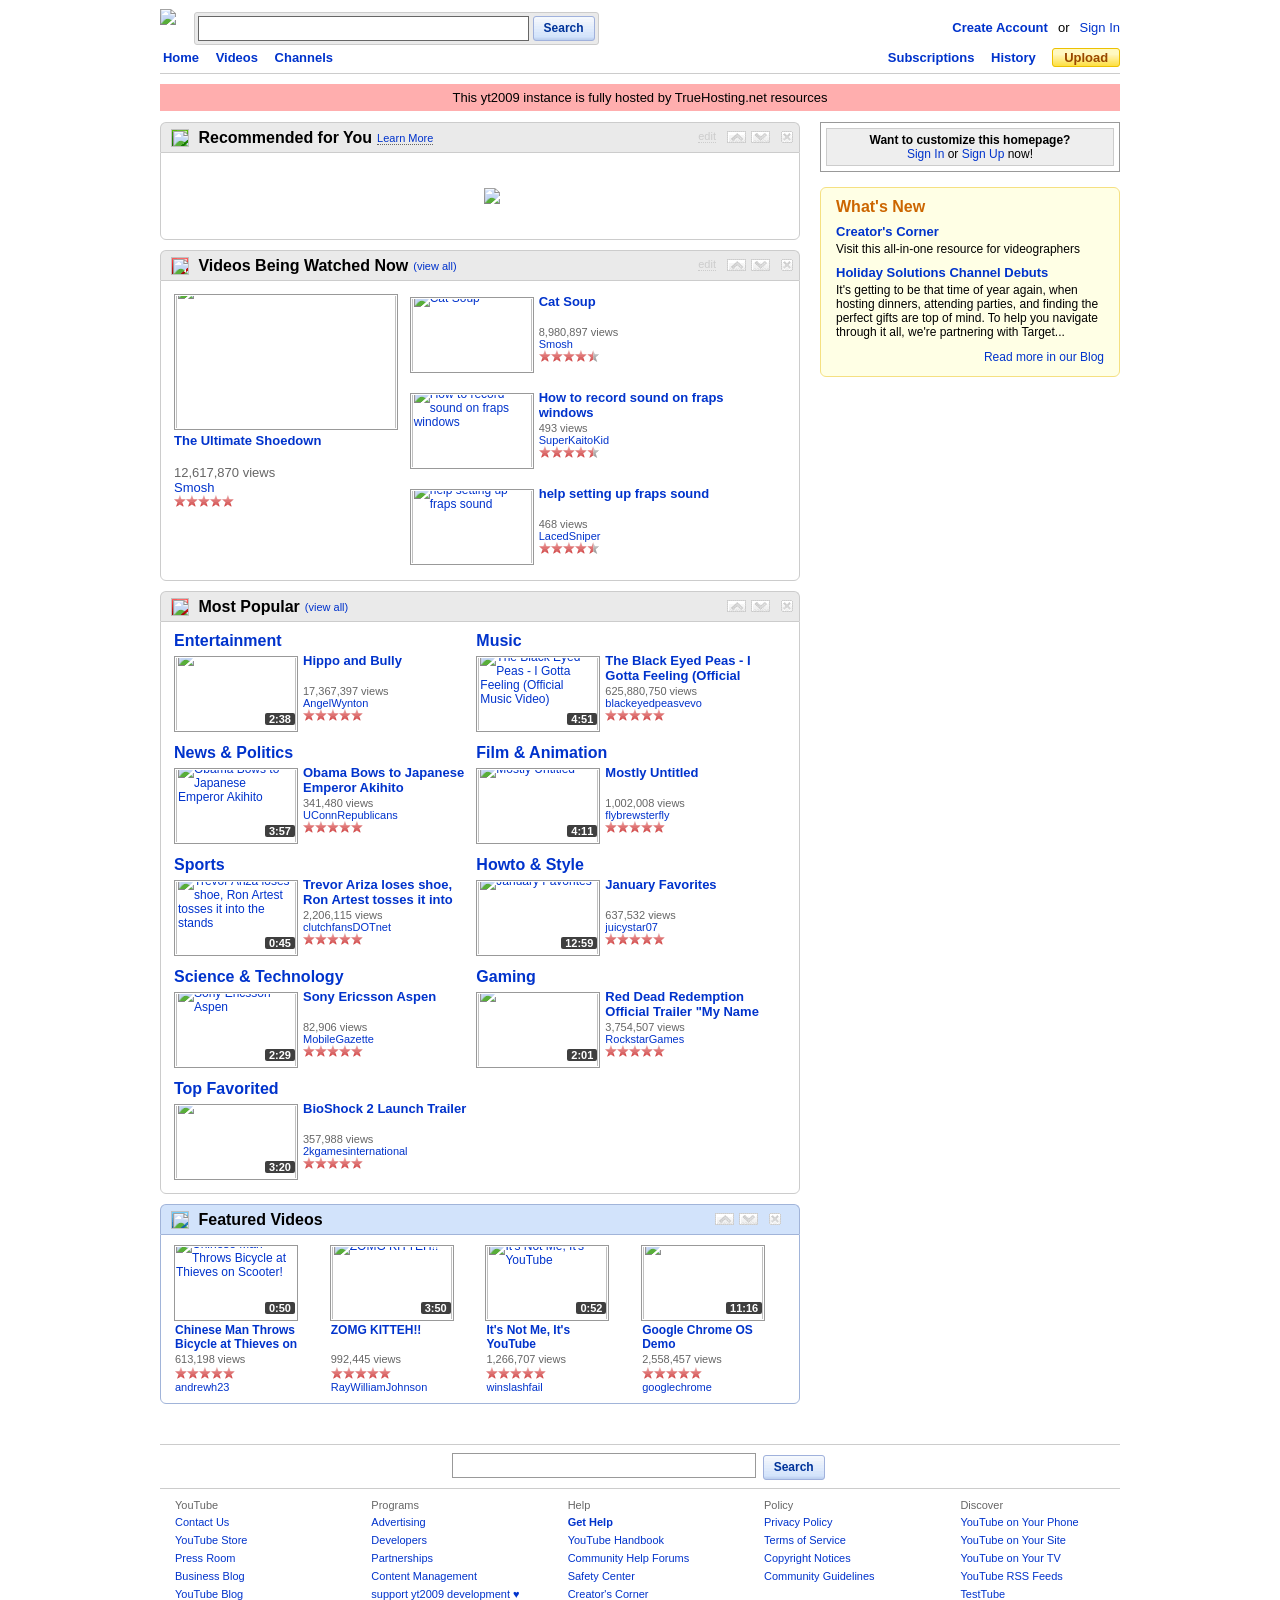
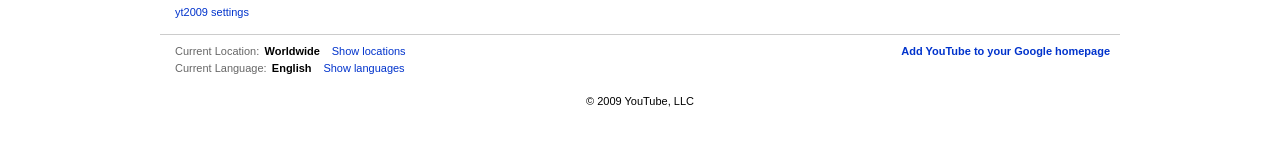
==== index.html @ 1bf22f0c "Add files via upload" ====
<!DOCTYPE HTML PUBLIC "-//W3C//DTD HTML 4.01 Transitional//EN" "http://www.w3.org/TR/1999/REC-html401-19991224/loose.dtd">
<html lang="en">

<head>
	<title>YouTube - Broadcast Yourself.</title>

	<link id="www-core-css" rel="stylesheet" href="/www-core-vfl122413.css">
	<link rel="stylesheet" href="/assets/site-assets/search-suggestions.css">
	<script async 
	src="https://pagead2.googlesyndication.com/pagead/js/adsbygoogle.js?client=ca-pub-5300426080255530"
     crossorigin="anonymous"></script>
	<style>
		#feed_top_videos-content .video-time {
			margin-top: -25px !important;
		}
		#feedmodule-REC .video-time,
		#feedmodule-FRI .video-time,
		#feedmodule-GEO .video-time,
		#feedmodule-SUB .video-time {
			margin-top: -16px !important;
		}
		#feedmodule-REC .quicklist-inlist {
			margin-top: -29px;
		}
		.yt2009_f {
			height: 75px;
		}
		.yt2009_f img {
			width: 120px;
		}
		.v220WrapperInner img {
			margin-top: -15px
		}
		.yt2009-side-icon {
			margin-right: 10px;
			float: left;
			margin-top: -2px;
		}
		.feedmodule-sm-wrapper {
			margin-bottom: 0px !important;
		}
		.opt-pane {
			border: 1px #ccc solid;
			background-color: #f4f4f4;
			margin: 4px 6px;
			padding: 5px 10px;
		}
		.opt-edit {
			float: left;
		}
		.opt-close {
			float: right;
		}
		.opt-loading-msg {
			margin-left: 190px;
		}
		.opt-main {
			padding: 5px 5px;
			font-weight: bold;
		}
		.opt-val {
			padding: 0px 10px;
		}
		.btn-listview-off {
			background: transparent url(/assets/site-assets/mmimgs-vfl38740.gif) no-repeat scroll -24px -95px;
			height: 20px;
			width: 24px;
			cursor: pointer;
		}
		.btn-gridview-off {
			background: transparent url(/assets/site-assets/mmimgs-vfl38740.gif) no-repeat scroll -48px -95px;
			height: 20px;
			width: 24px;
			cursor: pointer;
		}
		.btn-gridview-on {
			background: transparent url(/assets/site-assets/mmimgs-vfl38740.gif) no-repeat scroll -48px -115px;
			height: 20px;
			width: 24px;
			border-top-right-radius: 5px;
  			border-bottom-right-radius: 5px;
			cursor: pointer;
		}
		.btn-listview-on {
			background: transparent url(/assets/site-assets/mmimgs-vfl38740.gif) no-repeat scroll -24px -115px;
			height: 20px;
			width: 24px;
			border-top-left-radius: 5px;
  			border-bottom-left-radius: 5px;
			cursor: pointer;
		}
		#REC-feedmodule-body .result-label {
			display: none;
		}
		#REC-feedmodule-body.list-view .video-time {
			margin-top: -21px !important
		}
		#REC-feedmodule-body.list-view .video-long-title {
			position: relative;
			top: 4px;
		}
		#REC-feedmodule-body.list-view .video-facets {
			margin-top: -4px;
		}
		.video-short-title {
			line-height: 1.2;
		}
	</style>
</head>

<body class="date-20091116 en_US is-english">
	<!-- begin masthead section -->
	<!--[if lt IE 8]><div id="ie"><![endif]-->
	<form name="logoutForm" method="post" action="/">
		<input type="hidden" name="action_logout" value="1">
	</form>
	<div id="page" class="">
	</div>
	<div id="masthead-container">
		<div id="masthead" class="">
			<a href="/">
				<img id="logo" src="/assets/site-assets/doodles/logo-clownnose.png" style="width: auto;height: auto;"/>
			</a>
			<div id="masthead-search">
				<form autocomplete="off" class="search-form" action="/results" method="get" name="searchForm">
					<input id="masthead-search-term" class="search-term" name="search_query" type="text" tabindex="1" value="" maxlength="128">
					<input id="search-type-masthead" name="search_type" type="hidden" value="">
					<a class="yt-button yt-button-primary" id="" style="" href="#" onclick="document['searchForm'].submit()"><span>Search</span></a>

				</form>

			</div>
			<div id="masthead-utility">
				
<span class="utility-item">
	<a href="#"><strong>Create Account</strong></a>
	<span class="utility-joiner">or</span>
	<a href="/signin">Sign In</a>
</span>
			</div>
			<div id="masthead-nav-user">
				<a href="/watch_queue" id="quicklist-nav" style="background-color: rgb(255, 255, 255);" class="hid">QuickList (<span id="quicklist-nav-count">?</span>)</a>
				<a href="/my_subscriptions?masthead=1">Subscriptions</a>
				<a href="/my_history">History</a>
				<a class="yt-button yt-button-urgent yt-button-short" id="" style="" href="/my_videos_upload"><span>Upload</span></a>
			</div>
			<div id="masthead-nav-main">
				<a href="/">Home</a>
				<a href="/videos">Videos</a>
				<a href="/channels">Channels</a>
			</div>
			<div id="masthead-end"></div>

		</div>
	</div>
	<!-- end masthead section -->
	<div id="baseDiv" class="date-20091116 video-info ">
		<div id="error-box" class="errorBox">
                This yt2009 instance is fully hosted by TrueHosting.net resources
            </div>
		<!-- begin top section -->
		<div id="masthead_child_div"></div>

		<div id="homepage-main-content" class="homepage-non-interactive">
			<div id="dragdrop" style="overflow: hidden; clear: both;">

				<div id="iyt-add-remove-module-div" class="hid yt2009-login-only-box">
					<div class="iyt-add-remove-module">
						<span class="master-sprite img-php-add-remove-button iyt-add-remove-module-icon"></span>
						<a href="/account#customize/homepage">Add / Remove Modules</a>
					</div>
				</div>

				<div id="feedmodule-REC" class="feedmodule-anchor">
                    <div class="feedmodule-modheader" id="REC-titlebar">
                        <div id="feed_recommended">
                            <div class="fm2-title-border-box-gray yt-rounded">
                                <div class="fm2-title">
                                    <img class="img_feed_recommended master-sprite fm2-icon" src="/assets/site-assets/pixel-vfl73.gif">
                                    <span class="fm2-titleText" id="feed_recommended-titleText">Recommended for You</span>
                                </div>
                                <div class="feedmodule-preamble yt2009-signin-hide" style="border-bottom: 1px dotted;" id="yt2009-rec-learn-more">
                                    <a href="#">Learn More</a>
                                </div>
                                <div class="feedmodule-updown">
                                    <span id="medit-REC" class="iyt-edit-link iyt-edit-link-gray" onclick="recommended_edit_show();">edit</span>
                                    <span id="mup-REC" class="up-button" onclick="moveUp('rec')">
                                        <img class="master-sprite img-php-up-arrow" src="/assets/site-assets/pixel-vfl73.gif">
                                    </span>
                                    <span id="mdown-REC" class="down-button" onclick="moveDown('rec')">
                                        <img class="master-sprite img-php-down-arrow"  src="/assets/site-assets/pixel-vfl73.gif">
                                    </span>
                                    <span id="mclose-REC" onclick="removeModule('rec')">
                                        <img class="master-sprite img-php-close-button" src="/assets/site-assets/pixel-vfl73.gif">
                                    </span>
                                </div>
                            </div>
                        </div>
                    </div>
                    <div class="clear feedmodule-border-gray yt-rounded" id="feed_recommended-content">
                        <div id="REC-data" class="feedmodule-data">
                            <div id="REC-options" class="opt-pane hid">
                                <div class="opt-box-top">
                                    <img class="homepage-ajax-sprite img-php-opt-box-caret" src="/assets/site-assets/pixel-vfl73.gif">
                                </div>
                                <div class="opt-banner">
                                    <div class="opt-links">
                                        <div class="opt-edit grayText">Editing: Recommended for You</div>
                                        <div class="opt-close opt-close-text iyt-edit-link" onclick="recommended_edit_hide();">close</div>
                                        <div id="REC-loading-msg" class="opt-loading-msg" style="display: none;">
                                            Saving...
                                        </div>
                                        <div class="clear"></div>
                                    </div>
                                </div>
                                <div class="opt-main">
                                    <div class="opt-divider">
                                        <table class="opt-tbl">
                                            <tbody>
                                                <tr>
                                                    <td class="opt-name">
                                                        Display as:
                                                    </td>
                                                    <td class="opt-val opt-sel">
                                                        <div id="REC-options-SIN" class="opt-form-type-btns">
                                                            <img src="/assets/site-assets/pixel-vfl73.gif" class="homepage-ajax-sprite btn-listview-off" title="List View" alt="List View" id="rec-style-list" onclick="homepageRecSet('list')"><img src="/assets/site-assets/pixel-vfl73.gif" id="rec-style-grid" class="homepage-ajax-sprite btn-gridview-on" title="Grid View" alt="Grid View" onclick="homepageRecSet('grid')">
                                                        </div>
                                                    </td>
                                                    <td class="opt-name" id="reco-opt-num-picker">
                                                        Number of rows to display:
                                                    </td>
                                                    <td class="opt-val">
                                                        <select id="REC-options-num" name="REC-options-num" onchange="homepageRecSet('rows')">
                                                            <option value="1">1</option>
                                                            <option value="2" selected>2</option>
                                                            <option value="3">3</option>
                                                            <option value="4">4</option>
                                                            <option value="5">5</option>
                                                        </select>
                                                    </td>
                                                </tr>
                                            </tbody>
                                        </table>
                                    </div>
                                </div>
                            </div>
                            <div id="logged_out_rec_learn_more_box" class="yt-rounded side-announcement-box" style="margin: 5px 10px 5px 5px; padding: 5px; display: none;">
                                <div style="cursor: pointer; display:inline; float: right;" id="yt2009-rec-more-close"><img class="img-php-close-button master-sprite" style="background-position: -57px -712px;" src="/assets/site-assets/pixel-vfl73.gif"></div>
                                <div style="color: black; padding-left: 5px;">
                                    The "Recommended for You" module picks videos based on your viewing history. To see your <a href="/my_history">viewing history</a>, click on the History link at the top right of the page; if you want to clear your history and recommendations, click the "Clear Viewing History" button on that page.
                                </div>
                                <div style="color: black; padding-left: 5px; padding-right: 10px; margin-top: 10px;">
                                    Remember, you will get better, more specific, and more consistent recommendations by <a href="#">logging in</a> (or <a href="#">signing up</a> for a YouTube account, if you don't already have one).
                                </div>
                            </div>
                            <div class="feedmodule-body grid-view" id="REC-feedmodule-body">
                                <div id="recommended-loading-sprite"><img src="/assets/site-assets/icn_loading_animated-vfl24663.gif" style="margin-left: 310px;margin-top: 30px;margin-bottom: 30px;"></div>
                                <div class="clearL yt2009-cells-container" id="yt2009-recommended-cells-container">
                                    
                                </div>
                            </div>
                        </div>
                    </div>
                    <div class="clear"></div>
                </div>
                <script src="/assets/site-assets/homepage-recommended.js"></script>
    <div id="feedmodule-POP" class="feedmodule-anchor yt2009_mark_hid_if_needed">
        <div class="feedmodule-modheader" id="POP-titlebar">

            <div id="feed_popular">
                <div class="fm2-title-border-box-gray yt-rounded">
                    <div class="fm2-title">
                        <img class="img_feed_popular master-sprite fm2-icon" src="/assets/site-assets/pixel-vfl73.gif" />
                        <span class="fm2-titleText" id="feed_popular-titleText">Videos Being Watched Now</span>
                    </div>

                    <div class="feedmodule-preamble">
                        <a href="/videos?s=pop">(view all)</a>
                    </div>
                    <div class="feedmodule-updown">
                        <span id="medit-POP" class="iyt-edit-link iyt-edit-link-gray">edit</span>
                        <span id="mup-POP" class="up-button" onclick="moveUp('watched')">
                        <img class="master-sprite img-php-up-arrow" src="/assets/site-assets/pixel-vfl73.gif" /></span>
                        <span id="mdown-POP" class="down-button" onclick="moveDown('watched')">
                        <img class="master-sprite img-php-down-arrow" src="/assets/site-assets/pixel-vfl73.gif"/></span>
                        <span id="mclose-POP" onclick="removeModule('watched')">
                        <img class="master-sprite img-php-close-button" src="/assets/site-assets/pixel-vfl73.gif" /></span>
                    </div>

                </div>
            </div>
        </div>

        <div class="clear feedmodule-border-gray yt-rounded" id="feed_popular-content">
            <div id="POP-data" class="feedmodule-data">
                <div class="feedmodule-body bigthumb-view">
                    <div class="feeditem-bigthumb super-large-video yt-uix-hovercard ">
                        <div style="font-size: 12px;" class="floatL">
                            <div class="feedmodule-thumbnail">
                                <div class="v220WideEntry">
                                    <div class="v220WrapperOuter">
                                        <div class="v220WrapperInner">
                                            <a class="video-thumb-link" href="/watch?v=iHS_LkYaUVE" rel="nofollow"><img title="The Ultimate Shoedown" src="//i.ytimg.com/vi/iHS_LkYaUVE/hqdefault.jpg" class="vimg220 yt-uix-hovercard-target"></a>
                                        </div>
                                    </div>
                                </div>
                            </div>
                        </div>
                        <div class="feedmodule-singleform-info">
                            <div class="video-title"><a href="/watch?v=iHS_LkYaUVE" class="yt-uix-hovercard-target" title="The Ultimate Shoedown">The Ultimate Shoedown</a></div>
                            <div>12,617,870 views</div>
                            <div><nobr><a href="/channel/UCY30JRSgfhYXA6i6xX1erWg">Smosh</a></nobr></div>
                            <div class="feedmodule-singleform-info-ratings"><span><button class="master-sprite ratingVS ratingVS-5.0" title="5.0"></button></span></div>
                        </div>
                        <div class="spacer">&nbsp;</div>
                    </div>
                    <div class="feeditem-bigthumb normal-size-video yt-uix-hovercard ">
                        <div style="font-size: 12px;" class="floatL">
                            <div class="feedmodule-thumbnail">
                                <div class="v120WideEntry">
                                    <div class="v120WrapperOuter">
                                        <div class="v120WrapperInner"><a class="video-thumb-link" href="/watch?v=EZjfZLTbnvY" rel="nofollow"><img title="Cat Soup" src="//i.ytimg.com/vi/EZjfZLTbnvY/hqdefault.jpg" class="vimg120 yt-uix-hovercard-target"></a>
                                        </div>
                                    </div>
                                </div>
                            </div>
                        </div>
                        <div class="feedmodule-singleform-info">
                            <div class="video-title">
                            <a href="/watch?v=EZjfZLTbnvY" class="yt-uix-hovercard-target">Cat Soup</a></div>
                            <div>8,980,897 views</div>
                            <div><nobr><a href="/channel/UCY30JRSgfhYXA6i6xX1erWg">Smosh</a></nobr></div>
                            <div class="feedmodule-singleform-info-ratings"><span><button class="master-sprite ratingVS ratingVS-4.5" title="4.5"></button></span></div>
                        </div>
                        <div class="spacer">&nbsp;</div>
                    </div>
                    <div class="feeditem-bigthumb normal-size-video yt-uix-hovercard ">
                        <div style="font-size: 12px;" class="floatL">
                            <div class="feedmodule-thumbnail">
                                <div class="v120WideEntry">
                                    <div class="v120WrapperOuter">
                                        <div class="v120WrapperInner"><a class="video-thumb-link" href="/watch?v=v9Tdqf8qVdI" rel="nofollow"><img title="How to record sound on fraps windows" src="//i.ytimg.com/vi/v9Tdqf8qVdI/hqdefault.jpg" class="vimg120 yt-uix-hovercard-target"></a>
                                        </div>
                                    </div>
                                </div>
                            </div>
                        </div>
                        <div class="feedmodule-singleform-info">
                            <div class="video-title">
                            <a href="/watch?v=v9Tdqf8qVdI" class="yt-uix-hovercard-target">How to record sound on fraps windows</a></div>
                            <div>493 views</div>
                            <div><nobr><a href="/channel/UCOYKZCGIUS_ec-Yi4jvbwNw">SuperKaitoKid</a></nobr></div>
                            <div class="feedmodule-singleform-info-ratings"><span><button class="master-sprite ratingVS ratingVS-4.5" title="4.5"></button></span></div>
                        </div>
                        <div class="spacer">&nbsp;</div>
                    </div>
                    <div class="feeditem-bigthumb normal-size-video yt-uix-hovercard ">
                        <div style="font-size: 12px;" class="floatL">
                            <div class="feedmodule-thumbnail">
                                <div class="v120WideEntry">
                                    <div class="v120WrapperOuter">
                                        <div class="v120WrapperInner"><a class="video-thumb-link" href="/watch?v=Ffx9w2K_M28" rel="nofollow"><img title="help setting up fraps sound" src="//i.ytimg.com/vi/Ffx9w2K_M28/hqdefault.jpg" class="vimg120 yt-uix-hovercard-target"></a>
                                        </div>
                                    </div>
                                </div>
                            </div>
                        </div>
                        <div class="feedmodule-singleform-info">
                            <div class="video-title">
                            <a href="/watch?v=Ffx9w2K_M28" class="yt-uix-hovercard-target">help setting up fraps sound</a></div>
                            <div>468 views</div>
                            <div><nobr><a href="/channel/UCofBoD-pahdptI_UuvTcy1A">LacedSniper</a></nobr></div>
                            <div class="feedmodule-singleform-info-ratings"><span><button class="master-sprite ratingVS ratingVS-4.5" title="4.5"></button></span></div>
                        </div>
                        <div class="spacer">&nbsp;</div>
                    </div>

                    <div class="spacer">&nbsp;</div>
                </div>
            </div>
        </div>
        <div class="clear"></div>
    </div>
    <div id="feedmodule-TOP" class="feedmodule-anchor">
        <div class="feedmodule-modheader" id="TOP-titlebar">

            <div id="feed_top_videos">
                <div class="fm2-title-border-box-gray yt-rounded">
                    <div class="fm2-title">
                        <img class="img_feed_top_videos master-sprite fm2-icon" src="/assets/site-assets/pixel-vfl73.gif" />
                        <span class="fm2-titleText" id="feed_top_videos-titleText">Most Popular</span>
                    </div>

                    <div class="feedmodule-preamble">
                        <a href="/videos?s=pop">(view all)</a>
                    </div>
                    <div class="feedmodule-updown">
                        <span id="mup-TOP" class="up-button" onclick="moveUp('pop')">
                        <img class="master-sprite img-php-up-arrow" src="/assets/site-assets/pixel-vfl73.gif" /></span>
                        <span id="mdown-TOP" class="down-button" onclick="moveDown('pop')">
                        <img class="master-sprite img-php-down-arrow" src="/assets/site-assets/pixel-vfl73.gif" /></span>
                        <span id="mclose-TOP" onclick="removeModule('pop')">
                        <img class="master-sprite img-php-close-button" src="/assets/site-assets/pixel-vfl73.gif" /></span>
                    </div>

                </div>
            </div>
        </div>

        <div class="clear feedmodule-border-gray yt-rounded" id="feed_top_videos-content">
            <div id="TOP-data" class="feedmodule-data">

                <div class="feedmodule-body compressed-view">
                    <div class="feeditem-compressed">
                        <div class="feeditem-compressed-category-title">
                            <div>
                                <a class="hLink" href="/videos?c=24">Entertainment</a>
                            </div>
                        </div>

                        <div class="TOP-data compressed-form-content yt-uix-hovercard">
                            <div class="clear">
                                <div class="feedmodule-thumbnail">
                                    <div class="v120WideEntry">
                                        <div class="v120WrapperOuter">
                                            <div class="v120WrapperInner"><a class="video-thumb-link" href="/watch?v=ukqrAfuuha8" rel="nofollow"><img  src="//i.ytimg.com/vi/ukqrAfuuha8/hqdefault.jpg" class="vimg120 yt-uix-hovercard-target"></a>
                                                <div class="video-time"><a href="/watch?v=ukqrAfuuha8" rel="nofollow">2:38</a></div>
                                            </div>
                                        </div>
                                    </div>
                                </div>
                                <div class="feedmodule-singleform-info">
                                    <div class="video-title"><a href="/watch?v=ukqrAfuuha8" class="yt-uix-hovercard-target" >Hippo and Bully</a></div>
                                    <div>17,367,397 views</div>
                                    <div><nobr><a href="/user/AngelWynton">AngelWynton</a></nobr></div>
                                    <div class="feedmodule-singleform-info-ratings"><span><button class="master-sprite ratingVS ratingVS-5.0" title="5.0"></button></span></div>
                                </div>
                                <div class="spacer">&nbsp;</div>
                            </div>
                        </div>

                        <div class="spacer">&nbsp;</div>
                    </div>
                    <div class="feeditem-compressed">
                        <div class="feeditem-compressed-category-title">
                            <div>
                                <a class="hLink" href="/videos?c=31">Music</a>
                            </div>
                        </div>

                        <div class="TOP-data compressed-form-content yt-uix-hovercard">
                            <div class="clear">
                                <div class="feedmodule-thumbnail">
                                    <div class="v120WideEntry">
                                        <div class="v120WrapperOuter">
                                            <div class="v120WrapperInner"><a class="video-thumb-link" href="/watch?v=uSD4vsh1zDA" rel="nofollow"><img title="The Black Eyed Peas - I Gotta Feeling (Official Music Video)" src="//i.ytimg.com/vi/uSD4vsh1zDA/hqdefault.jpg" class="vimg120 yt-uix-hovercard-target"></a>
                                                <div class="video-time"><a href="/watch?v=uSD4vsh1zDA" rel="nofollow">4:51</a></div>
                                            </div>
                                        </div>
                                    </div>
                                </div>
                                <div class="feedmodule-singleform-info">
                                    <div class="video-title"><a href="/watch?v=uSD4vsh1zDA" class="yt-uix-hovercard-target" title="The Black Eyed Peas - I Gotta Feeling (Official Music Video)">The Black Eyed Peas - I Gotta Feeling (Official Music Video)</a></div>
                                    <div>625,880,750 views</div>
                                    <div><nobr><a href="/user/blackeyedpeasvevo">blackeyedpeasvevo</a></nobr></div>
                                    <div class="feedmodule-singleform-info-ratings"><span><button class="master-sprite ratingVS ratingVS-5.0" title="5.0"></button></span></div>
                                </div>
                                <div class="spacer">&nbsp;</div>
                            </div>
                        </div>

                        <div class="spacer">&nbsp;</div>
                    </div>
                    <div class="feeditem-compressed">
                        <div class="feeditem-compressed-category-title">
                            <div>
                                <a class="hLink" href="/videos?c=32">News & Politics</a>
                            </div>
                        </div>

                        <div class="TOP-data compressed-form-content yt-uix-hovercard">
                            <div class="clear">
                                <div class="feedmodule-thumbnail">
                                    <div class="v120WideEntry">
                                        <div class="v120WrapperOuter">
                                            <div class="v120WrapperInner"><a class="video-thumb-link" href="/watch?v=5U6fL7Y4BZA" rel="nofollow"><img title="Obama Bows to Japanese Emperor Akihito" src="//i.ytimg.com/vi/5U6fL7Y4BZA/hqdefault.jpg" class="vimg120 yt-uix-hovercard-target"></a>
                                                <div class="video-time"><a href="/watch?v=5U6fL7Y4BZA" rel="nofollow">3:57</a></div>
                                            </div>
                                        </div>
                                    </div>
                                </div>
                                <div class="feedmodule-singleform-info">
                                    <div class="video-title"><a href="/watch?v=5U6fL7Y4BZA" class="yt-uix-hovercard-target" title="Obama Bows to Japanese Emperor Akihito">Obama Bows to Japanese Emperor Akihito</a></div>
                                    <div>341,480 views</div>
                                    <div><nobr><a href="/user/UConnRepublicans">UConnRepublicans</a></nobr></div>
                                    <div class="feedmodule-singleform-info-ratings"><span><button class="master-sprite ratingVS ratingVS-5.0" title="5.0"></button></span></div>
                                </div>
                                <div class="spacer">&nbsp;</div>
                            </div>
                        </div>

                        <div class="spacer">&nbsp;</div>
                    </div>
                    <div class="feeditem-compressed">
                        <div class="feeditem-compressed-category-title">
                            <div>
                                <a class="hLink" href="/videos?c=1">Film & Animation</a>
                            </div>
                        </div>

                        <div class="TOP-data compressed-form-content yt-uix-hovercard">
                            <div class="clear">
                                <div class="feedmodule-thumbnail">
                                    <div class="v120WideEntry">
                                        <div class="v120WrapperOuter">
                                            <div class="v120WrapperInner"><a class="video-thumb-link" href="/watch?v=4Hcv-CTnFDQ" rel="nofollow"><img title="Mostly Untitled" src="//i.ytimg.com/vi/4Hcv-CTnFDQ/hqdefault.jpg" class="vimg120 yt-uix-hovercard-target"></a>
                                                <div class="video-time"><a href="/watch?v=4Hcv-CTnFDQ" rel="nofollow">4:11</a></div>
                                            </div>
                                        </div>
                                    </div>
                                </div>
                                <div class="feedmodule-singleform-info">
                                    <div class="video-title"><a href="/watch?v=4Hcv-CTnFDQ" class="yt-uix-hovercard-target" title="Mostly Untitled">Mostly Untitled</a></div>
                                    <div>1,002,008 views</div>
                                    <div><nobr><a href="/user/flybrewsterfly">flybrewsterfly</a></nobr></div>
                                    <div class="feedmodule-singleform-info-ratings"><span><button class="master-sprite ratingVS ratingVS-5.0" title="5.0"></button></span></div>
                                </div>
                                <div class="spacer">&nbsp;</div>
                            </div>
                        </div>

                        <div class="spacer">&nbsp;</div>
                    </div>
                    <div class="feeditem-compressed">
                        <div class="feeditem-compressed-category-title">
                            <div>
                                <a class="hLink" href="/videos?c=30">Sports</a>
                            </div>
                        </div>

                        <div class="TOP-data compressed-form-content yt-uix-hovercard">
                            <div class="clear">
                                <div class="feedmodule-thumbnail">
                                    <div class="v120WideEntry">
                                        <div class="v120WrapperOuter">
                                            <div class="v120WrapperInner"><a class="video-thumb-link" href="/watch?v=vu1zMV5j0fo" rel="nofollow"><img title="Trevor Ariza loses shoe, Ron Artest tosses it into the stands" src="//i.ytimg.com/vi/vu1zMV5j0fo/hqdefault.jpg" class="vimg120 yt-uix-hovercard-target"></a>
                                                <div class="video-time"><a href="/watch?v=vu1zMV5j0fo" rel="nofollow">0:45</a></div>
                                            </div>
                                        </div>
                                    </div>
                                </div>
                                <div class="feedmodule-singleform-info">
                                    <div class="video-title"><a href="/watch?v=vu1zMV5j0fo" class="yt-uix-hovercard-target" title="Trevor Ariza loses shoe, Ron Artest tosses it into the stands">Trevor Ariza loses shoe, Ron Artest tosses it into the stands</a></div>
                                    <div>2,206,115 views</div>
                                    <div><nobr><a href="/user/clutchfansDOTnet">clutchfansDOTnet</a></nobr></div>
                                    <div class="feedmodule-singleform-info-ratings"><span><button class="master-sprite ratingVS ratingVS-5.0" title="5.0"></button></span></div>
                                </div>
                                <div class="spacer">&nbsp;</div>
                            </div>
                        </div>

                        <div class="spacer">&nbsp;</div>
                    </div>
                    <div class="feeditem-compressed">
                        <div class="feeditem-compressed-category-title">
                            <div>
                                <a class="hLink" href="/videos?c=26">Howto & Style</a>
                            </div>
                        </div>

                        <div class="TOP-data compressed-form-content yt-uix-hovercard">
                            <div class="clear">
                                <div class="feedmodule-thumbnail">
                                    <div class="v120WideEntry">
                                        <div class="v120WrapperOuter">
                                            <div class="v120WrapperInner"><a class="video-thumb-link" href="/watch?v=esDGzy50PDM" rel="nofollow"><img title="January Favorites" src="//i.ytimg.com/vi/esDGzy50PDM/hqdefault.jpg" class="vimg120 yt-uix-hovercard-target"></a>
                                                <div class="video-time"><a href="/watch?v=esDGzy50PDM" rel="nofollow">12:59</a></div>
                                            </div>
                                        </div>
                                    </div>
                                </div>
                                <div class="feedmodule-singleform-info">
                                    <div class="video-title"><a href="/watch?v=esDGzy50PDM" class="yt-uix-hovercard-target" title="January Favorites">January Favorites</a></div>
                                    <div>637,532 views</div>
                                    <div><nobr><a href="/user/juicystar07">juicystar07</a></nobr></div>
                                    <div class="feedmodule-singleform-info-ratings"><span><button class="master-sprite ratingVS ratingVS-5.0" title="5.0"></button></span></div>
                                </div>
                                <div class="spacer">&nbsp;</div>
                            </div>
                        </div>

                        <div class="spacer">&nbsp;</div>
                    </div>
                    <div class="feeditem-compressed">
                        <div class="feeditem-compressed-category-title">
                            <div>
                                <a class="hLink" href="/videos?c=28">Science & Technology</a>
                            </div>
                        </div>

                        <div class="TOP-data compressed-form-content yt-uix-hovercard">
                            <div class="clear">
                                <div class="feedmodule-thumbnail">
                                    <div class="v120WideEntry">
                                        <div class="v120WrapperOuter">
                                            <div class="v120WrapperInner"><a class="video-thumb-link" href="/watch?v=CTvBMt9Zsug" rel="nofollow"><img title="Sony Ericsson Aspen" src="//i.ytimg.com/vi/CTvBMt9Zsug/hqdefault.jpg" class="vimg120 yt-uix-hovercard-target"></a>
                                                <div class="video-time"><a href="/watch?v=CTvBMt9Zsug" rel="nofollow">2:29</a></div>
                                            </div>
                                        </div>
                                    </div>
                                </div>
                                <div class="feedmodule-singleform-info">
                                    <div class="video-title"><a href="/watch?v=CTvBMt9Zsug" class="yt-uix-hovercard-target" title="Sony Ericsson Aspen">Sony Ericsson Aspen</a></div>
                                    <div>82,906 views</div>
                                    <div><nobr><a href="/user/MobileGazette">MobileGazette</a></nobr></div>
                                    <div class="feedmodule-singleform-info-ratings"><span><button class="master-sprite ratingVS ratingVS-5.0" title="5.0"></button></span></div>
                                </div>
                                <div class="spacer">&nbsp;</div>
                            </div>
                        </div>

                        <div class="spacer">&nbsp;</div>
                    </div>
                    <div class="feeditem-compressed">
                        <div class="feeditem-compressed-category-title">
                            <div>
                                <a class="hLink" href="/videos?c=33">Gaming</a>
                            </div>
                        </div>

                        <div class="TOP-data compressed-form-content yt-uix-hovercard">
                            <div class="clear">
                                <div class="feedmodule-thumbnail">
                                    <div class="v120WideEntry">
                                        <div class="v120WrapperOuter">
                                            <div class="v120WrapperInner"><a class="video-thumb-link" href="/watch?v=PD24MkbHQrc" rel="nofollow"><img  src="//i.ytimg.com/vi/PD24MkbHQrc/hqdefault.jpg" class="vimg120 yt-uix-hovercard-target"></a>
                                                <div class="video-time"><a href="/watch?v=PD24MkbHQrc" rel="nofollow">2:01</a></div>
                                            </div>
                                        </div>
                                    </div>
                                </div>
                                <div class="feedmodule-singleform-info">
                                    <div class="video-title"><a href="/watch?v=PD24MkbHQrc" class="yt-uix-hovercard-target" title="Red Dead Redemption Official Trailer &quot;My Name is John Marston&quot;">Red Dead Redemption Official Trailer &quot;My Name is John Marston&quot;</a></div>
                                    <div>3,754,507 views</div>
                                    <div><nobr><a href="/user/RockstarGames">RockstarGames</a></nobr></div>
                                    <div class="feedmodule-singleform-info-ratings"><span><button class="master-sprite ratingVS ratingVS-5.0" title="5.0"></button></span></div>
                                </div>
                                <div class="spacer">&nbsp;</div>
                            </div>
                        </div>

                        <div class="spacer">&nbsp;</div>
                    </div>
                    <!--<div class="feeditem-compressed">
                        <div class="feeditem-compressed-category-title">
                            <div>
                                <a class="hLink" href="/videos?s=mp">Most Viewed</a>
                            </div>
                        </div>

                        <div class="TOP-data compressed-form-content yt-uix-hovercard">
                            <div class="clear">
                                <div class="feedmodule-thumbnail">
                                    <div class="v120WideEntry">
                                        <div class="v120WrapperOuter">
                                            <div class="v120WrapperInner"><a class="video-thumb-link" href="/yt2009_watch" rel="nofollow"><img  src="/yt2009_thumbnail" class="vimg120 yt-uix-hovercard-target"></a>
                                                <div class="video-time"><a href="/yt2009_watch" rel="nofollow">yt2009_time</a></div>
                                            </div>
                                        </div>
                                    </div>
                                </div>
                                <div class="feedmodule-singleform-info">
                                    <div class="video-title"><a href="/yt2009_watch" class="yt-uix-hovercard-target" >yt2009_title</a></div>
                                    <div>yt2009_views</div>
                                    <div><nobr><a href="yt2009_uploader_url">yt2009_uploader_name</a></nobr></div>
                                    <div class="feedmodule-singleform-info-ratings"><span><button class="master-sprite ratingVS ratingVS-5.0" title="5.0"></button></span></div>
                                </div>
                                <div class="spacer">&nbsp;</div>
                            </div>
                        </div>

                        <div class="spacer">&nbsp;</div>
                    </div>-->
                    <div class="feeditem-compressed">
                        <div class="feeditem-compressed-category-title">
                            <div>
                                <a class="hLink" href="#">Top Favorited</a>
                            </div>
                        </div>

                        <div class="TOP-data compressed-form-content yt-uix-hovercard">
                            <div class="clear">
                                <div class="feedmodule-thumbnail">
                                    <div class="v120WideEntry">
                                        <div class="v120WrapperOuter">
                                            <div class="v120WrapperInner"><a class="video-thumb-link" href="/watch?v=tzWTcDydlpM" rel="nofollow"><img  src="//i.ytimg.com/vi/tzWTcDydlpM/hqdefault.jpg" class="vimg120 yt-uix-hovercard-target"></a>
                                                <div class="video-time"><a href="/watch?v=tzWTcDydlpM" rel="nofollow">3:20</a></div>
                                            </div>
                                        </div>
                                    </div>
                                </div>
                                <div class="feedmodule-singleform-info">
                                    <div class="video-title"><a href="/watch?v=tzWTcDydlpM" class="yt-uix-hovercard-target" title="BioShock 2 Launch Trailer">BioShock 2 Launch Trailer</a></div>
                                    <div>357,988 views</div>
                                    <div><nobr><a href="/user/2kgamesinternational">2kgamesinternational</a></nobr></div>
                                    <div class="feedmodule-singleform-info-ratings"><span><button class="master-sprite ratingVS ratingVS-5.0" title="5.0"></button></span></div>
                                </div>
                                <div class="spacer">&nbsp;</div>
                            </div>
                        </div>

                        <div class="spacer">&nbsp;</div>
                    </div>
                    <div class="spacer">&nbsp;</div>
                </div>
            </div>
        </div>
        <div class="clear"></div>
    </div>
    <div id="feedmodule-PRO" class="feedmodule-anchor">
        <div class="feedmodule-modheader" id="PRO-titlebar">
            <div id="feed_promoted">
                <div class="fm2-title-border-box-blue yt-rounded">
                    <div class="fm2-title">
                        <img class="img_feed_promoted master-sprite fm2-icon" src="/assets/site-assets/pixel-vfl73.gif" />
                        <span class="fm2-titleText" id="feed_promoted-titleText">Featured Videos</span>
                    </div>

                    <div class="feedmodule-updown">
                        <span id="mup-PRO" class="up-button" onclick="moveUp('featured')">
                        <img class="master-sprite img-php-up-arrow" src="/assets/site-assets/pixel-vfl73.gif"/></span>
                        <span id="mdown-PRO" class="down-button" onclick="moveDown('featured')">
                        <img class="master-sprite img-php-down-arrow" src="/assets/site-assets/pixel-vfl73.gif" /></span>
                        <span id="mclose-PRO" onclick="removeModule('featured')">
                        <img class="master-sprite img-php-close-button" src="/assets/site-assets/pixel-vfl73.gif"></span>
                    </div>
                </div>
            </div>
        </div>

        <div class="clear feedmodule-border-blue yt-rounded" id="feed_promoted-content">
            <div id="PRO-data" class="feedmodule-data">

                <div class="feedmodule-body grid-view">
                    <div class="clearL">

                        <div class="video-cell" style="width:24.5%">
                            <div class="video-entry yt-uix-hovercard">
                                <div class="v120WideEntry">
                                    <div class="v120WrapperOuter">
                                        <div class="v120WrapperInner"><a class="video-thumb-link yt2009_f" href="/watch?v=tqdZFuGt1I4" rel="nofollow"><img title="Chinese Man Throws Bicycle at Thieves on Scooter!" src="//i.ytimg.com/vi/tqdZFuGt1I4/hqdefault.jpg"></a>
                                            <div class="video-time"><a href="/watch?v=tqdZFuGt1I4" rel="nofollow">0:50</a></div>
                                        </div>
                                    </div>
                                </div>
                                <div class="video-main-content">
                                    <div class="video-title ">
                                        <div class="video-short-title">
                                            <a href="/watch?v=tqdZFuGt1I4" class="yt-uix-hovercard-target" title="Chinese Man Throws Bicycle at Thieves on Scooter!" rel="nofollow">Chinese Man Throws Bicycle at Thieves on Scooter!</a>
                                        </div>
                                    </div>
                                    <div class="video-facets">
                                        <span class="video-rating-list "><div><button class="master-sprite ratingVS ratingVS-5.0" title="5.0"></button></div></span>
                                        <span class="video-view-count">613,198 views</span>
                                        <span class="video-rating-grid ">
                                        <div><button class="master-sprite ratingVS ratingVS-5.0" title="5.0"></button></div>
                                        </span>
                                        <span class="video-username"><a class="hLink" href="/user/andrewh23">andrewh23</a></span>
                                    </div>
                                </div>
                                <div class="video-clear-list-left"></div>
                            </div>
                        </div>

                        <div class="video-cell" style="width:24.5%">
                            <div class="video-entry yt-uix-hovercard">
                                <div class="v120WideEntry">
                                    <div class="v120WrapperOuter">
                                        <div class="v120WrapperInner"><a class="video-thumb-link yt2009_f" href="/watch?v=zOkqH1aSjCY" rel="nofollow"><img title="ZOMG KITTEH!!" src="//i.ytimg.com/vi/zOkqH1aSjCY/hqdefault.jpg" class="vimg120 yt-uix-hovercard-target"></a>
                                            <div class="video-time"><a href="/watch?v=zOkqH1aSjCY" rel="nofollow">3:50</a></div>
                                        </div>
                                    </div>
                                </div>
                                <div class="video-main-content">
                                    <div class="video-title ">
                                        <div class="video-short-title">
                                            <a href="/watch?v=zOkqH1aSjCY" class="yt-uix-hovercard-target"  rel="nofollow">ZOMG KITTEH!!</a>
                                        </div>
                                    </div>
                                    <div class="video-facets">
                                        <span class="video-rating-list "><div><button class="master-sprite ratingVS ratingVS-5.0" title="5.0"></button></div></span>
                                        <span class="video-view-count">992,445 views</span>
                                        <span class="video-rating-grid ">
                                        <div><button class="master-sprite ratingVS ratingVS-5.0" title="5.0"></button></div>
                                        </span>
                                        <span class="video-username"><a class="hLink" href="/user/RayWilliamJohnson">RayWilliamJohnson</a></span>
                                    </div>
                                </div>
                                <div class="video-clear-list-left"></div>
                            </div>
                        </div>

                        <div class="video-cell" style="width:24.5%">
                            <div class="video-entry yt-uix-hovercard">
                                <div class="v120WideEntry">
                                    <div class="v120WrapperOuter">
                                        <div class="v120WrapperInner"><a class="video-thumb-link yt2009_f" href="/watch?v=43dgFqvtupM" rel="nofollow"><img title="It's Not Me, It's YouTube" src="//i.ytimg.com/vi/43dgFqvtupM/hqdefault.jpg" class="vimg120 yt-uix-hovercard-target"></a>
                                            <div class="video-time"><a href="/watch?v=43dgFqvtupM" rel="nofollow">0:52</a></div>
                                        </div>
                                    </div>
                                </div>
                                <div class="video-main-content">
                                    <div class="video-title ">
                                        <div class="video-short-title">
                                            <a href="/watch?v=43dgFqvtupM" class="yt-uix-hovercard-target"  rel="nofollow">It's Not Me, It's YouTube</a>
                                        </div>
                                    </div>
                                    <div class="video-facets">
                                        <span class="video-rating-list "><div><button class="master-sprite ratingVS ratingVS-5.0" title="5.0"></button></div></span>
                                        <span class="video-view-count">1,266,707 views</span>
                                        <span class="video-rating-grid ">
                                        <div><button class="master-sprite ratingVS ratingVS-5.0" title="5.0"></button></div>
                                        </span>
                                        <span class="video-username"><a class="hLink" href="/user/winslashfail">winslashfail</a></span>
                                    </div>
                                </div>
                                <div class="video-clear-list-left"></div>
                            </div>
                        </div>

                        <div class="video-cell" style="width:24.5%">
                            <div class="video-entry yt-uix-hovercard">
                                <div class="v120WideEntry">
                                    <div class="v120WrapperOuter">
                                        <div class="v120WrapperInner"><a class="video-thumb-link yt2009_f" href="/watch?v=ANMrzw7JFzA" rel="nofollow"><img  src="//i.ytimg.com/vi/ANMrzw7JFzA/hqdefault.jpg" class="vimg120 yt-uix-hovercard-target"></a>
                                            <div class="video-time"><a href="/watch?v=ANMrzw7JFzA" rel="nofollow">11:16</a></div>
                                        </div>
                                    </div>
                                </div>
                                <div class="video-main-content">
                                    <div class="video-title ">
                                        <div class="video-short-title">
                                            <a href="/watch?v=ANMrzw7JFzA" class="yt-uix-hovercard-target"  rel="nofollow">Google Chrome OS Demo</a>
                                        </div>
                                    </div>
                                    <div class="video-facets">
                                        <span class="video-rating-list "><div><button class="master-sprite ratingVS ratingVS-5.0" title="5.0"></button></div></span>
                                        <span class="video-view-count">2,558,457 views</span>
                                        <span class="video-rating-grid ">
                                        <div><button class="master-sprite ratingVS ratingVS-5.0" title="5.0"></button></div>
                                        </span>
                                        <span class="video-username"><a class="hLink" href="/user/googlechrome">googlechrome</a></span>
                                    </div>
                                </div>
                                <div class="video-clear-list-left"></div>
                            </div>
                        </div>

                    </div>
                </div>
            </div>
        </div>
        <div class="clear"></div>
    </div>

			</div>

			<div class="main-spacer-bottom"></div>
		</div> <!-- end homepage-main-content -->

		<div id="homepage-side-content" class="">

			<div id="iyt-login-suggest-side-box" class="homepage-side-block">
				<div style="border: 1px solid rgb(153, 153, 153); padding: 5px;">
					<div style="border: 1px solid rgb(204, 204, 204); padding: 4px; background: #eee; text-align: center;">
						<strong>Want to customize this homepage?</strong><br><a href="#">Sign In</a> or <a href="#">Sign Up</a> now!
					</div>
				</div>
			</div>

			
    <div class="homepage-side-block hid yt2009-login-only-box">
        <div id="stat-module-wrapper-statmodules_inbox" class="opened">
            <div id="statmodules_inbox">
                <div class="statModule-title fm2-title-border-box-gray yt-rounded" id="statmodules_inbox-title">
                    <span class="statModule-titleText" id="statmodules_inbox-titleText">Inbox</span>
                </div>
            </div>

            <div class="module-item-wrapper yt-rounded feedmodule-border-gray" id="statmodules_inbox-content">
                <div class="statModule-item-line">
                    <div class="statModule-item-text">
                        <button class="master-sprite img-general-messages yt2009-side-icon"></button>
                        <a href="/inbox?folder=personal">0  Personal Messages</a>
                    </div>
                </div>
                <div class="statModule-item-line">
                    <div class="statModule-item-text">
                        <button class="master-sprite img-received-videos yt2009-side-icon"></button>
                        <a href="/inbox?folder=videos&amp;action_message=1">0 Shared with you</a>
                    </div>
                </div>
                <div class="statModule-item-line">
                    <div class="statModule-item-text">
                        <button class="master-sprite img-comments yt2009-side-icon"></button>
                        <a href="/inbox?folder=comments&amp;action_message=1">0  Comments</a>
                    </div>
                </div>
                <div class="statModule-item-line">
                    <div class="statModule-item-text">
                        <button class="master-sprite img-viewers yt2009-side-icon" style="margin-right: 14px;"></button>
                        <a href="/inbox?folder=invites&amp;action_message=1">0  Friend Invites</a>
                    </div>
                </div>
                <div class="statModule-item-line">
                    <div class="statModule-item-text">
                        <button class="master-sprite img-video-responses yt2009-side-icon"></button>
                        <a href="/inbox?folder=responses&amp;action_message=1">0  Video Responses</a>
                    </div>
                </div>
                <div class="statModule-item-line">
                    <div style="text-align: right; margin-top: 2px;">
                        <a href="/inbox?action_compose=1">send message</a>
                    </div>
                </div>
            </div>
        </div>
        <div class="clear"></div>
    </div>

			<div class="clear"></div>

			<div class="homepage-side-block">
				<div id="homepage-whats-new-block">
					<div class="side-announcement-box yt-rounded">
						<div class="homepage-whats-new-content">
							<div class="homepage-block-heading">What's New</div>
							<div class="clear"></div>
							<div class="homepage-whatsnew-entry">
								<div class="homepage-whatsnew-entry-title">
									<a href="/t/creators_corner">Creator's Corner</a>
								</div>
								<div class="homepage-whatsnew-text">Visit this all-in-one resource for videographers</div>
							</div>
							<div class="clear"></div>
							<div class="homepage-whatsnew-entry">
								<div class="homepage-whatsnew-entry-title">
									<a href="https://youtube-global.blogspot.com/">Holiday Solutions Channel Debuts</a>
								</div>
								<div class="homepage-whatsnew-text">It's getting to be that time of year again, when hosting dinners, attending parties, and finding the perfect gifts are top of mind. To help you navigate through it all, we're partnering with Target...</div>
							</div>
							<div class="clear"></div>

							<div class="alignR" style="padding-top: 5px;">
								<a href="https://youtube-global.blogspot.com/">Read more in our Blog</a>
							</div>
							<div style="font-size: 1px; height: 1px;"><br /></div>
						</div>

						<div class="spacer">&nbsp;</div>
					</div>
				</div>

			</div>
		</div> <!-- end homepage-side-content -->

		<div class="clear"></div>

		<div id="promos" class="clear">

		</div>
		<div id="footer">
			<div class="search">
				<form autocomplete="off" class="search-form" action="/results" method="get" name="footer-search-form">
					<input id="footer-search-term" class="search-term" name="search_query" type="text" value="" maxlength="128">
					<input id="search-type-footer" name="search_type" type="hidden" value="">
					<a class="yt-button yt-button-primary" id="" style="" href="#" onclick="document['footer-search-form'].submit();"><span>Search</span></a>

				</form>

			</div>
			<div class="links">
				<table cellpadding="0" cellspacing="0">
					<tr>
						<th>YouTube</th>
						<th>Programs</th>
						<th>Help</th>
						<th>Policy</th>
						<th>Discover</th>
					</tr>
					<tr>
						<td><a href="/t/contact_us">Contact Us</a></td>
						<td><a href="/t/advertising">Advertising</a></td>
						<td><strong><a href="https://www.google.com/support/youtube/bin/static.py?page=start.cs&amp;hl=en-US">Get Help</a></strong></td>
						<td><a href="/t/privacy">Privacy Policy</a></td>
						<td><a href="/mobile">YouTube on Your Phone</a></td>
					</tr>
					<tr>
						<td><a href="http://www.googlestore.com/youtube">YouTube Store</a></td>
						<td><a href="https://code.google.com/apis/youtube/overview.html">Developers</a></td>
						<td><a href="/t/yt_handbook_home">YouTube Handbook</a></td>
						<td><a href="/t/terms">Terms of Service</a></td>
						<td><a href="/youtubeonyoursite">YouTube on Your Site</a></td>
					</tr>
					<tr>
						<td><a href="/press_room">Press Room</a></td>
						<td><a href="/partners">Partnerships</a></td>
						<td><a href="https://www.google.com/support/forum/p/youtube?hl=en">Community Help Forums</a></td>
						<td><a href="/t/dmca_policy">Copyright Notices</a></td>
						<td><a href="/youtubeonyourtv">YouTube on Your TV</a></td>
					</tr>
					<tr>
						<td><a href="https://ytbizblog.blogspot.com/">Business Blog</a></td>
						<td><a href="/t/content_management">Content Management</a></td>
						<td><a href="https://www.google.com/support/youtube/bin/request.py?contact_type=abuse&amp;hl=en-US">Safety Center</a></td>
						<td><a href="/t/community_guidelines">Community Guidelines</a></td>
						<td><a href="/t/rss_feeds">YouTube RSS Feeds</a></td>
					</tr>
					<tr>
						<td><a href="/blog">YouTube Blog</a></td>
						<td><a href="https://github.com/sponsors/ftde0" target="_blank">support yt2009 development ♥</a></td>
						<td><a href="/t/creators_corner">Creator's Corner</a></td>
						<td></td>
						<td><a href="/testtube">TestTube</a></td>
					</tr>
					<tr>
						<td><a href="/yt2009_flags.htm">yt2009 settings</a></td>
						<td></td>
						<td></td>
						<td></td>
						<td></td>
					</tr>
				</table>
			</div>
			<div class="region-and-language-pickers">
				<div class="google-home">
					<a href="https://www.google.com/webmasters/igoogle/youtube.html">Add YouTube to your Google homepage</a>
				</div>
				<div class="region-picker-box">
					<span class="region-label">Current Location:</span>
					<strong class="region-title">Worldwide</strong>
					<a href="#" onclick="yt.www.masthead.loadPicker('region-picker'); return false;">Show locations</a>
					<div id="region-picker-container">
						<div id="region-picker-loading" style="display: none">Loading...</div>
					</div>
				</div>

				<div class="language-picker-box">
					<span class="language-label">Current Language:</span>
					<strong class="language-title">English</strong>
					<a href="#" onclick="yt.www.masthead.loadPicker('language-picker'); return false;">Show languages</a>
					<div id="language-picker-container">
						<div id="language-picker-loading" style="display: none">Loading...</div>
					</div>
				</div>

			</div>

		</div>
		<div id="copyright">
			&copy; 2009 YouTube, LLC
		</div>

		<!-- end bottom section -->
	</div>
	<div>

	</div>
	<a name="pageBottom"></a>
	<script src="/assets/site-assets/yt2009quicklist.js"></script>
	
	<script src="/assets/site-assets/yt2009homepage.js"></script>
	<script src="/assets/site-assets/yt2009langpicker.js"></script>
	<script src="/assets/site-assets/search-suggestions.js"></script>
<script defer src="https://static.cloudflareinsights.com/beacon.min.js/v8c78df7c7c0f484497ecbca7046644da1771523124516" integrity="sha512-8DS7rgIrAmghBFwoOTujcf6D9rXvH8xm8JQ1Ja01h9QX8EzXldiszufYa4IFfKdLUKTTrnSFXLDkUEOTrZQ8Qg==" data-cf-beacon='{"version":"2024.11.0","token":"1d380ea527684aad89a1730001cf21ff","r":1,"server_timing":{"name":{"cfCacheStatus":true,"cfEdge":true,"cfExtPri":true,"cfL4":true,"cfOrigin":true,"cfSpeedBrain":true},"location_startswith":null}}' crossorigin="anonymous"></script>
</body>

</html>
---- www-core-vfl122413.css ----
html,
body,
div,
span,
img,
applet,
embed,
canvas,
object,
iframe,
h1,
h2,
h3,
h4,
h5,
h6,
p,
blockquote,
pre,
a,
abbr,
acronym,
address,
big,
cite,
code,
del,
dfn,
em,
font,
ins,
kbd,
q,
samp,
small,
strike,
strong,
sub,
sup,
tt,
var,
b,
u,
i,
s,
center,
dl,
dt,
dd,
ol,
ul,
li,
fieldset,
form,
label,
legend,
button,
table,
caption,
tbody,
tfoot,
thead,
tr,
th,
td {
  margin: 0;
  padding: 0;
  border: 0;
  outline: 0;
  font-size: 100%;
  background: transparent
}

body {
  line-height: 1
}

ol,
ul {
  list-style: none
}

blockquote,
q {
  quotes: none
}

blockquote:before,
blockquote:after,
q:before,
q:after {
  content: '';
  content: none
}

ins {
  text-decoration: none
}

del {
  text-decoration: line-through
}

table {
  border-collapse: collapse;
  border-spacing: 0
}

html {
  height: 100%
}

body {
  height: 100%;
  background: #fff
}

body,
input,
textarea {
  font: 12px Arial, sans-serif
}

a {
  color: #03c;
  text-decoration: none
}

a:hover {
  text-decoration: underline
}

h1,
h2,
h3,
h4,
h5,
h6 {
  font-weight: bold
}

h1 {
  font-size: 1.5833em
}

h2 {
  font-size: 1.3333em
}

h3 {
  font-size: 1.1666em
}

h5,
h6 {
  font-size: .8333em
}

dt {
  font-weight: bold
}

.master-sprite {
  background: transparent url(master-vfl121679.png) repeat-x scroll 0 0;
  border: 0;
  padding: 0;
  cursor: hand;
  cursor: pointer
}

.master-sprite::-moz-focus-inner {
  border: 0
}

#masthead #logo {
  width: 110px;
  height: 54px;
  background-position: 0 0
}

.active-sharing-off {
  width: 13px;
  height: 14px;
  background-position: 0 -58px
}

.active-sharing-on {
  width: 13px;
  height: 14px;
  background: transparent url(active_sharing_on-vfl70992.png) no-repeat scroll 0 0
}

.chrome-icon {
  width: 24px;
  height: 22px;
  background-position: 0 -96px;
  margin: 5px 0 5px 5px;
  display: block;
  float: left
}

.QLIconImg {
  background-position: 0 -364px
}

.QLIconImgOver {
  background-position: -25px -364px
}

button.rating {
  border: 0;
  padding: 0;
  margin: 0;
  font-size: 11px
}

button.ratingVS {
  width: 60px;
  height: 14px;
  vertical-align: top;
  cursor: default
}

button.ratingVS-0\.0 {
  background-position: -60px -381px
}

button.ratingVS-0\.5 {
  background-position: -48px -397px
}

button.ratingVS-1\.0 {
  background-position: -48px -381px
}

button.ratingVS-1\.5 {
  background-position: -36px -397px
}

button.ratingVS-2\.0 {
  background-position: -36px -381px
}

button.ratingVS-2\.5 {
  background-position: -24px -397px
}

button.ratingVS-3\.0 {
  background-position: -24px -381px
}

button.ratingVS-3\.5 {
  background-position: -12px -397px
}

button.ratingVS-4\.0 {
  background-position: -12px -381px
}

button.ratingVS-4\.5 {
  background-position: 0 -397px
}

button.ratingVS-5\.0 {
  background-position: 0 -381px
}

button.ratingVS-transparent {
  background-color: transparent
}

.ratingCapsVS-left,
.ratingCapsVS-right {
  width: 2px;
  height: 16px;
  vertical-align: top;
  cursor: default
}

.ratingCapsVS-left {
  background-position: -109px -395px
}

.ratingCapsVS-right {
  background-position: -111px -395px
}

button.ratingCapsVS {
  width: 60px;
  height: 16px;
  vertical-align: top;
  background: white url(master-vfl121679.png);
  cursor: default
}

button.ratingCapsVS-0\.0 {
  background-position: -60px -379px
}

button.ratingCapsVS-0\.5 {
  background-position: -48px -395px
}

button.ratingCapsVS-1\.0 {
  background-position: -48px -379px
}

button.ratingCapsVS-1\.5 {
  background-position: -36px -395px
}

button.ratingCapsVS-2\.0 {
  background-position: -36px -379px
}

button.ratingCapsVS-2\.5 {
  background-position: -24px -395px
}

button.ratingCapsVS-3\.0 {
  background-position: -24px -379px
}

button.ratingCapsVS-3\.5 {
  background-position: -12px -395px
}

button.ratingCapsVS-4\.0 {
  background-position: -12px -379px
}

button.ratingCapsVS-4\.5 {
  background-position: 0 -395px
}

button.ratingCapsVS-5\.0 {
  background-position: 0 -379px
}

.ratingCapsL-left,
.ratingCapsL-right {
  width: 7px;
  height: 15px;
  vertical-align: top
}

.ratingCapsL-left {
  background-position: -134px -426px
}

.ratingCapsL-right {
  background-position: -142px -426px
}

button.ratingL,
button.ratingCapsL {
  width: 75px;
  height: 15px;
  vertical-align: top;
  background: white url(master-vfl121679.png)
}

button.ratingL-0\.0,
button.ratingCapsL-0\.0 {
  background-position: -75px -411px
}

button.ratingL-0\.5,
button.ratingCapsL-0\.5 {
  background-position: -60px -426px
}

button.ratingL-1\.0,
button.ratingCapsL-1\.0 {
  background-position: -60px -411px
}

button.ratingL-1\.5,
button.ratingCapsL-1\.5 {
  background-position: -45px -426px
}

button.ratingL-2\.0,
button.ratingCapsL-2\.0 {
  background-position: -45px -411px
}

button.ratingL-2\.5,
button.ratingCapsL-2\.5 {
  background-position: -30px -426px
}

button.ratingL-3\.0,
button.ratingCapsL-3\.0 {
  background-position: -30px -411px
}

button.ratingL-3\.5,
button.ratingCapsL-3\.5 {
  background-position: -15px -426px
}

button.ratingL-4\.0,
button.ratingCapsL-4\.0 {
  background-position: -15px -411px
}

button.ratingL-4\.5,
button.ratingCapsL-4\.5 {
  background-position: 0 -426px
}

button.ratingL-5\.0,
button.ratingCapsL-5\.0 {
  background-position: 0 -411px
}

.icn_star_full_large,
.icn_star_half_large,
.icn_star_empty_large {
  width: 15px;
  height: 15px
}

.icn_star_full_large {
  background-position: -45px -426px
}

.icn_star_half_large {
  background-position: -60px -426px
}

.icn_star_empty_large {
  background-position: -75px -426px
}

.img-general-messages {
  background-position: 0 -736px;
  height: 19px;
  width: 14px
}

.img-star-general-messages {
  background-position: -14px -736px;
  height: 19px;
  width: 21px
}

.img-friend-invites,
.img-subscribers,
.img-viewers {
  background-position: -35px -736px;
  height: 19px;
  width: 10px
}

.img-star-friend-invites,
.img-star-subscribers,
.img-star-viewers {
  background-position: -45px -736px;
  height: 19px;
  width: 19px
}

.img-received-videos {
  background-position: -64px -736px;
  height: 19px;
  width: 14px
}

.img-star-received-videos {
  background-position: -78px -736px;
  height: 19px;
  width: 21px
}

.img-comments,
.img-channel-comments {
  background-position: -99px -736px;
  height: 19px;
  width: 14px
}

.img-star-comments,
.img-star-channel-comments {
  background-position: -113px -736px;
  height: 19px;
  width: 21px
}

.img-video-responses {
  background-position: -134px -736px;
  height: 19px;
  width: 14px
}

.img-star-video-responses {
  background-position: -148px -736px;
  height: 19px;
  width: 21px
}

#masthead-container {
  margin: 0 auto .8333em;
  border-bottom: 1px solid #ccc
}

#masthead {
  margin: 0 auto;
  padding: 0.69231em 0 0.38462em;
  font-size: 1.0833em
}

#masthead #logo {
  display: block;
  float: left;
  margin: 0 18px 0 0
}

#masthead-search {
  float: left;
  padding: 0.15385em 0.23077em;
  margin: 0.23077em 0 0 0;
  line-height: 2.07692em;
  white-space: nowrap;
  background: #eaeaea;
  border: 1px solid #ccc;
  -moz-border-radius: 3px;
  -webkit-border-radius: 3px;
  border-radius: 3px
}

#masthead-qr {
  float: left;
  margin-top: 0.23077em;
}

#masthead-utility {
  line-height: 3em;
  text-align: right
}

#masthead-nav-main,
#masthead-nav-user {
  line-height: 1.53846em;
  font-weight: bold
}

#masthead-nav-main {
  padding-left: 0.23077em;
  *margin-top: 2px;
}

#masthead-nav-user {
  float: right;
  text-align: right
}

#masthead-nav-main a {
  margin: 0 1em 0 0
}

#masthead-nav-user a {
  margin: 0 0 0 1em
}

#masthead-end {
  clear: both;
  height: 0;
  font-size: 1px;
}

#masthead .search-form {
  position: relative;
}

#masthead .search-term {
  font-size: 100% !important;
  border: 1px solid #999;
  padding: 4px 1px 1px 1px;
  width: 25em;
  height: 1.38462em;
  vertical-align: top
}

#masthead .search-term {
  padding-left: 2px;
  padding-right: 2px;
  margin-top: 1px;
  margin-bottom: 1px;
  border-color: #666
}

#masthead .search-term-focus {
  border: 2px solid #bbdafd !important;
  padding-left: 1px;
  padding-right: 1px;
  margin-top: 0;
  margin-bottom: 0
}

#masthead .search-form .yt-button {
  margin: .0833em 0;
  font-size: 0.92308em;
  vertical-align: top;
  zoom: 1;
}

#masthead .search-form .yt-menubutton button {
  vertical-align: top
}

#masthead .search-form .yt-menubutton-menu {
  top: 1.38462em;
  left: 0;
  line-height: 1
}

.utility-item {
  margin-left: 1em;
  zoom: 1;
}

.utility-joiner {
  margin: 0 0.5em
}

.utility-item .yt-menulink-primary .yt-menulink-arr {
  padding-right: 13px;
  background-position: -137px center
}

.utility-item .yt-menulink-menu {
  line-height: 1
}

.yt-button,
a.yt-button {
  padding: 0 .8333em;
  margin: 0 .25em;
  white-space: nowrap;
  text-decoration: none;
  color: #000;
  background: #d8d8d8 url(master-vfl121679.png) repeat-x center -802px;
  border: 1px solid #999;
  -webkit-border-radius: 3px;
  border-radius: 3px;
  cursor: pointer;
  display: -moz-inline-box;
  display: inline-block;
  *display: inline
}

html>body .yt-button,
tt:-moz-any-link,
tt:default {
  -moz-border-radius: 3px
}

.yt-button span {
  white-space: normal;
  line-height: 1.9166em;
  height: 1.9166em;
  *display: inline-block
}

html>body .yt-button span,
tt:-moz-any-link {
  padding-top: .3333em;
  line-height: 1.75em
}

html>body .yt-button span,
tt:-moz-any-link,
tt:default {
  padding-top: 0;
  line-height: 1.9166em
}

*:first-child+html .yt-button span {
  padding-top: 0;
  line-height: 1.75em
}

.yt-button img,
.yt-button button {
  vertical-align: top;
  height: 1.9166em;
  width: 20px;
  margin: 0;
  padding: 0;
  border: 0 solid transparent;
  cursor: pointer
}

* html .yt-button img {
  height: 1.8333em;
  vertical-align: bottom
}

* html .yt-button button {
  height: 1.8333em;
  vertical-align: bottom
}

*:first-child+html .yt-button img {
  height: 1.8333em;
  vertical-align: bottom
}

*:first-child+html .yt-button button {
  height: 1.8333em;
  vertical-align: bottom
}

.yt-menubutton,
.yt-menulink {
  position: relative;
  z-index: 98;
  text-decoration: none;
  white-space: nowrap
}

.yt-menubutton .yt-menubutton-btn {
  margin-right: 0;
  vertical-align: middle;
  -moz-border-radius-topright: 0;
  -moz-border-radius-bottomright: 0;
  -webkit-border-top-right-radius: 0;
  -webkit-border-bottom-right-radius: 0;
  border-top-right-radius: 0;
  border-bottom-right-radius: 0
}

.yt-menubutton .yt-menubutton-arr {
  padding-left: 0;
  padding-right: .4166em;
  margin-left: 0;
  vertical-align: middle;
  -moz-border-radius-topleft: 0;
  -moz-border-radius-bottomleft: 0;
  -webkit-border-top-left-radius: 0;
  -webkit-border-bottom-left-radius: 0;
  border-top-left-radius: 0;
  border-bottom-left-radius: 0;
  border-left-width: 0
}

.yt-menulink .yt-menulink-btn {
  display: inline;
  margin: 0 0 0 .25em;
  padding: 0;
  border: none;
  background: none;
  color: #000
}

.yt-menulink .yt-menulink-arr {
  margin: 0 .25em 0 0;
  padding-right: 15px;
  zoom: 1;
}

.yt-menubutton .yt-menubutton-btn span {
  white-space: nowrap
}

.yt-menubutton .yt-menubutton-arr span {
  white-space: nowrap;
  width: .0833em
}

.yt-menubutton .yt-menubutton-arr img,
.yt-menubutton .yt-menubutton-arr button {
  border-left: 1px solid #fff
}

* html .yt-menubutton .yt-menubutton-arr button {
  border-left: none
}

*:first-child+html .yt-menubutton .yt-menubutton-arr button {
  border-left: none
}

.yt-menubutton-menu,
.yt-menulink-menu {
  position: absolute;
  top: 1.5em;
  left: .25em;
  z-index: 99;
  min-width: 100%;
  border: 1px solid #999;
  visibility: hidden
}

.yt-menulink-menu {
  top: 1em
}

* html .yt-menubutton-menu {
  width: 10em;
  top: 1.8333em;
  visibility: visible;
  display: none;
  white-space: normal
}

* html .yt-menulink-menu {
  width: 10em;
  visibility: visible;
  display: none;
  white-space: normal
}

*:first-child+html .yt-menubutton-menu {
  top: 1.8333em
}

.yt-menubutton-menu,
.yt-menubutton-menu li,
.yt-menulink-menu,
.yt-menulink-menu li {
  margin: 0;
  padding: 0;
  list-style: none
}

.yt-menubutton-menu,
.yt-menulink-menu {
  background: #ccc
}

.yt-menubutton-menu li:first-child,
.yt-menulink-menu li:first-child {
  margin-top: 0
}

.yt-menubutton-menu li,
.yt-menulink-menu li {
  margin-top: 1px
}

.yt-menubutton-menu li a,
.yt-menulink-menu li a {
  display: block;
  padding: .4166em .6666em;
  color: #000;
  background: #eee
}

.yt-menulink-menu li a {
  color: #000
}

* html .yt-menubutton-menu li a {
  height: 1%
}

* html .yt-menulink-menu li a {
  height: 1%
}

.yt-button-primary,
a.yt-button-primary {
  font-weight: bold;
  color: #039;
  background: #c6d7f3 url(master-vfl121679.png) repeat-x center -1602px;
  border-color: #a0b1dc
}

.yt-menulink-primary .yt-button-primary {
  color: #03c
}

.yt-button-urgent,
a.yt-button-urgent {
  font-weight: bold;
  color: #994800;
  background: #fed81c url(master-vfl121679.png) repeat-x center -2202px;
  border-color: #ecc101
}

.yt-menulink-urgent .yt-button-urgent {
  color: #994800
}

.yt-menubutton-primary .yt-menubutton-menu,
.yt-menulink-primary .yt-menulink-menu {
  border-color: #a0b1dc;
  background-color: #d9e1f2
}

.yt-menubutton-primary .yt-menubutton-menu li a {
  color: #039;
  background: #ecf1fa
}

.yt-menulink-primary .yt-menulink-menu li a {
  color: #03c;
  background: #ecf1fa
}

.yt-menubutton-urgent .yt-menubutton-menu,
.yt-menulink-urgent .yt-menulink-menu {
  border-color: #ecc101;
  background-color: #ffeb81
}

.yt-menubutton-urgent .yt-menubutton-menu li a {
  color: #994800;
  background: #ffc
}

.yt-menulink-urgent .yt-menulink-menu li a {
  color: #994800;
  background: #ffc
}

.yt-button-short span {
  line-height: 1.5em;
  height: 1.5em
}

html>body .yt-button-short span {
  padding-top: 0;
  line-height: 1.5em
}

*:first-child+html .yt-button-short span {
  padding-top: 0;
  line-height: 1.5em
}

.yt-button:hover,
.yt-menubutton:hover,
.yt-menulink:hover {
  text-decoration: none
}

.yt-button:hover span,
.yt-menubutton:hover .yt-button span,
.yt-menulink:hover .yt-menulink-btn {
  text-decoration: underline
}

.yt-button:hover,
.yt-menubutton:hover .yt-button {
  background-position: center -1002px
}

.yt-button-primary:hover,
.yt-menubutton-primary:hover .yt-menubutton-btn {
  background-position: center -1802px
}

.yt-button-urgent:hover,
.yt-menubutton-urgent:hover .yt-menubutton-btn {
  background-position: center -2402px
}

.yt-menubutton:hover .yt-menubutton-arr {
  background-position: center -1202px
}

.yt-menubutton-primary:hover .yt-menubutton-arr {
  background-position: center -2002px
}

.yt-menubutton-urgent:hover .yt-menubutton-arr {
  background-position: center -2602px
}

.yt-menubutton:hover .yt-menubutton-arr img,
.yt-menubutton:hover .yt-menubutton-arr button {
  border-left-color: transparent
}

.yt-menubutton:hover .yt-menubutton-menu,
.yt-menulink:hover .yt-menulink-menu {
  visibility: visible
}

.yt-menubutton-menu li a:hover,
.yt-menubutton-primary .yt-menubutton-menu li a:hover,
.yt-menulink-menu li a:hover,
.yt-menulink-primary .yt-menulink-menu li a:hover {
  background: #fff
}

* html .yt-menubutton-hover .yt-menubutton-btn {
  background-position: center -1002px !important
}

* html .yt-menubutton-hover .yt-menubutton-arr {
  background-position: center -1202px !important
}

* html .yt-menubutton-primary-hover .yt-menubutton-btn {
  background-position: center -1802px !important
}

* html .yt-menubutton-primary-hover .yt-menubutton-arr {
  background-position: center -2002px !important
}

* html .yt-menubutton-urgent-hover .yt-menubutton-btn {
  background-position: center -2402px !important
}

* html .yt-menubutton-urgent-hover .yt-menubutton-arr {
  background-position: center -2602px !important
}

* html .yt-menubutton-hover .yt-menubutton-menu,
* html .yt-menubutton-primary-hover .yt-menubutton-menu,
* html .yt-menubutton-urgent-hover .yt-menubutton-menu {
  display: block
}

* html .yt-menulink-hover .yt-menulink-menu,
* html .yt-menulink-primary-hover .yt-menulink-menu,
* html .yt-menulink-urgent-hover .yt-menulink-menu {
  display: block
}

.yt-menubutton .yt-menubutton-arr img,
.yt-menubutton .yt-menubutton-arr button {
  background: url(master-vfl121679.png) no-repeat 0 center
}

.yt-menubutton-primary .yt-menubutton-arr img,
.yt-menubutton-primary .yt-menubutton-arr button {
  background: url(master-vfl121679.png) no-repeat -40px center
}

.yt-menubutton-urgent .yt-menubutton-arr img,
.yt-menubutton-urgent .yt-menubutton-arr button {
  background: url(master-vfl121679.png) no-repeat -80px center
}

.yt-menubutton:hover .yt-menubutton-arr img,
.yt-menubutton:hover .yt-menubutton-arr button {
  background-position: -20px center
}

.yt-menubutton-primary:hover .yt-menubutton-arr img,
.yt-menubutton-primary:hover .yt-menubutton-arr button {
  background-position: -60px center
}

.yt-menubutton-urgent:hover .yt-menubutton-arr img,
.yt-menubutton-urgent:hover .yt-menubutton-arr button {
  background-position: -100px center
}

.yt-menulink .yt-menulink-arr {
  background: url(master-vfl121679.png) no-repeat -120px center
}

.yt-menulink-primary .yt-menulink-arr {
  background: url(master-vfl121679.png) no-repeat -135px center
}

.yt-menulink-urgent .yt-menulink-arr {
  background: url(master-vfl121679.png) no-repeat -150px center
}

* html .yt-menubutton-hover .yt-menubutton-arr img,
* html .yt-menubutton-hover .yt-menubutton-arr button {
  background-position: -20px center !important
}

* html .yt-menubutton-primary-hover .yt-menubutton-arr img,
* html .yt-menubutton-primary-hover .yt-menubutton-arr button {
  background-position: -60px center !important
}

* html .yt-menubutton-urgent-hover .yt-menubutton-arr img,
* html .yt-menubutton-urgent-hover .yt-menubutton-arr button {
  background-position: -100px center !important
}

* html .yt-menulink-hover .yt-menulink-arr {
  background-position: -120px center !important
}

* html .yt-menulink-primary-hover .yt-menulink-arr {
  background-position: -135px center !important
}

* html .yt-menulink-urgent-hover .yt-menulink-arr {
  background-position: -150px center !important
}

.yt-button-disabled,
a.yt-button-disabled {
  color: #000;
  background: #d8d8d8 url(master-vfl121679.png) repeat-x center -802px;
  border-color: #999;
  font-weight: normal;
  cursor: default;
  -moz-opacity: 0.5;
  -webkit-opacity: 0.5;
  opacity: 0.5;
  -ms-filter: "progid:DXImageTransform.Microsoft.Alpha(Opacity=50)";
  filter: progid:DXImageTransform.Microsoft.Alpha(Opacity=50);
  zoom: 1
}

.yt-button-disabled:hover {
  background-position: center -802px
}

.yt-button-disabled:hover span {
  text-decoration: none
}

.yt-button .yt-button-icon-add {
  background: url(/assets/site-assets/button_icons-vfl72305.png) no-repeat 0 center
}

.yt-button-primary .yt-button-icon-add {
  background: url(/assets/site-assets/button_icons-vfl72305.png) no-repeat -20px center
}

.yt-button .yt-button-icon-delete {
  background: url(/assets/site-assets/button_icons-vfl72305.png) no-repeat -60px center
}

.yt-button-primary .yt-button-icon-delete {
  background: url(/assets/site-assets/button_icons-vfl72305.png) no-repeat -80px center
}

.yt-button .yt-button-icon-edit {
  background: url(/assets/site-assets/button_icons-vfl72305.png) no-repeat -120px center
}

.yt-button-primary .yt-button-icon-edit {
  background: url(/assets/site-assets/button_icons-vfl72305.png) no-repeat -140px center
}

.yt-button .yt-button-icon-mail {
  background: url(/assets/site-assets/button_icons-vfl72305.png) no-repeat -180px center
}

.yt-button-primary .yt-button-icon-mail {
  background: url(/assets/site-assets/button_icons-vfl72305.png) no-repeat -200px center
}

.yt-button-primary .yt-button-icon-play {
  background: url(/assets/site-assets/button_icons-vfl72305.png) no-repeat -260px center
}

#masthead-container,
#masthead {
  width: 960px
}

#masthead-nav-user .yt-button-short span {
  line-height: 1.3333em;
  height: 1.3333em
}

* html #masthead-nav-user .yt-button-short {
  zoom: 1
}

#masthead-utility .utility-item button {
  vertical-align: middle;
  margin-top: -4px
}

#masthead-utility .yt-menulink {
  z-index: 98;
}

#masthead-utility .yt-menulink-btn {
  font-weight: normal
}

#masthead-utility .yt-menulink-menu {
  z-index: 199;
  text-align: left
}

.masthead-safety-mode {
  background: transparent url(safetube_masthead-vfl118079.png) no-repeat right bottom
}

#footer {
  clear: both;
  margin-top: 15px;
  border-top: 1px solid #ccc
}

#footer .search {
  padding: 8px 15px
}

#footer .search-form {
  display: block;
  margin: 0 auto;
  text-align: center
}

#footer .search-term {
  border: 1px solid #999;
  padding: 4px 1px 1px 1px;
  width: 25em;
  height: 1.5em;
  *vertical-align: top;
}

#footer .search-form .yt-button {
  *vertical-align: top;
  zoom: 1;
}

#footer .search-form .yt-menubutton-menu {
  text-align: left
}

#footer .promo {
  font-size: 1.0833em;
  font-weight: bold;
  float: right;
  padding-top: .5833em;
  text-align: center
}

#footer .links {
  font-size: .9166em;
  line-height: 1.18182em;
  border: 1px solid #ccc;
  border-width: 1px 0;
  padding: 10px 10px 10px 15px
}

#footer .links table {
  width: 100%
}

#footer .links tr {
  margin: 0;
  padding: 0
}

#footer .links th {
  color: #666;
  font-weight: normal;
  text-align: left;
  line-height: 1.27273em;
  padding-bottom: 0.27273em;
  white-space: nowrap
}

#footer .links td {
  width: 21%;
  white-space: nowrap;
  margin: 0;
  padding: 0 15px 0.36364em 0;
  line-height: 1.27273em;
}

#footer .links .separator {
  padding-left: 15px
}

#footer .google-home {
  float: right;
  font-weight: bold;
  text-align: center
}

.region-and-language-pickers {
  border: none;
  font-size: .9166em;
  padding: 10px 10px 0 15px
}

.region-picker-box,
.language-picker-box {
  margin-bottom: 0.5em
}

.region-label,
.language-label {
  color: #666
}

.region-title,
.language-title {
  margin: 0 0.8em 0 0.2em
}

#copyright {
  font-size: 11px;
  padding: 15px 0;
  text-align: center
}

#chrome-promo {
  margin-top: 15px
}

#chrome-promo #chrome-link {
  background-color: #ffffe5;
  border: 1px solid #e0e1b7;
  color: #000;
  display: block;
  text-decoration: none;
  line-height: 22px
}

#chrome-promo #chrome-tagline {
  font-size: 14px;
  margin: 5px 0 5px 5px;
  display: block;
  float: left
}

#chrome-promo #chrome-actionline {
  color: #03c;
  font-size: 14px;
  font-weight: bold;
  margin: 5px 0 5px 5px;
  display: block;
  float: left;
  text-decoration: underline
}

code {
  font-family: Courier, "Courier New", monospace;
  font-size: 12px
}

dt {
  padding-bottom: 5px
}

dd {
  padding-bottom: 15px
}

h1,
h2,
h3,
h4,
h5,
h6 {
  margin-top: 5px;
  margin-bottom: 3px
}

hr {
  border: 0;
  border-top: 1px dashed #999;
  height: 1px;
  margin-top: 12px
}

label {
  cursor: pointer;
  cursor: hand
}

#baseDiv {
  position: relative;
  width: 960px;
  margin-left: auto;
  margin-right: auto;
  padding: 0 5px 25px 5px
}

.error {
  font-weight: 700;
  color: #f00
}

.confirmBox,
.errorBox {
  padding: 6px;
  margin-top: 6px;
  margin-bottom: 6px;
  text-align: center;
  font-size: 13px;
  background-color: #cfeeb2
}

.errorBox {
  background-color: #ffaeae
}

.highlight,
.success {
  font-size: 14px;
  font-weight: 700;
  color: #333
}

.highlightBox {
  text-align: center;
  margin-top: 3px;
  font-size: 14px
}

.smallText {
  font-size: 11px
}

.largeText {
  font-size: 14px
}

.bold {
  font-weight: bold
}

.label {
  font-weight: bold;
  color: #333
}

.grayText {
  color: #666
}

.nowrap {
  white-space: nowrap
}

.hLink {
  text-decoration: none
}

.hLink:hover {
  text-decoration: underline
}

.hand {
  cursor: pointer;
  cursor: hand
}

.floatL {
  float: left
}

.floatR {
  float: right
}

.clear {
  clear: both
}

.clearL {
  clear: left
}

.clearR {
  clear: right
}

.spacer {
  clear: both;
  height: 1px;
  font-size: 1px
}

.alignC {
  text-align: center
}

.alignR {
  text-align: right
}

.hid {
  display: none
}

.vimg220,
.vimg128,
.vimg120,
.vimg90,
.vimg50,
.vimgCluster120 {
  -ms-interpolation-mode: bicubic
}

.vimg220 {
  width: 220px;
  height: 164px
}

.vimg128 {
  width: 128px;
  height: 72px
}

.vimg120 {
  width: 120px;
  height: 90px
}

.vimg90 {
  width: 90px;
  height: 70px;
  border: 1px solid #999
}

.vimg50 {
  width: 50px;
  height: 38px;
  border: 1px solid #999
}

.vimgCluster120 {
  width: 116px;
  height: 87px
}

.v220WrapperInner {
  overflow: hidden;
  width: 220px;
  height: 132px;
  border: 1px solid #fff
}

.v220WrapperInner img {
  margin-top: -10px
}

.v220WrapperOuter {
  width: 222px;
  border: 1px solid #999
}

.v128WrapperInner {
  overflow: hidden;
  width: 128px;
  height: 72px;
  border: 1px solid #fff
}

.v120WrapperInner img {
  margin-top: -10px
}

.v128WrapperOuter {
  width: 130px;
  border: 1px solid #999
}

.v120WrapperInner {
  overflow: hidden;
  width: 120px;
  height: 72px;
  border: 1px solid #fff
}

.v120WrapperInner img {
  margin-top: -10px
}

.v120WrapperOuter {
  width: 122px;
  border: 1px solid #999
}

.v90WideEntry {
  font-size: 11px;
  line-height: 14px;
  text-align: left;
  width: 92px
}

.v90WrapperInner {
  overflow: hidden;
  width: 90px;
  height: 54px;
  border: 1px solid #fff
}

.v90WrapperInner img {
  margin-top: -10px
}

.v90WrapperOuter {
  width: 92px;
  border: 1px solid #999
}

.v50WrapperInner {
  overflow: hidden;
  width: 50px;
  height: 30px;
  border: 1px solid #fff
}

.v50WrapperInner img {
  margin-top: -5px
}

.v50WrapperOuter {
  width: 52px;
  border: 1px solid #999
}

.vCluster120WrapperInner {
  overflow: hidden;
  height: 68px
}

.vCluster120WrapperInner img {
  margin-top: -10px
}

.vCluster120WideEntry {
  background: transparent url(video_cluster_border-vfl68068.gif) no-repeat scroll 0 0;
  height: 74px;
  width: 122px;
  padding: 2px 0 0 2px
}

.title,
.vtitle {
  font-weight: bold;
  font-size: 12px
}

.desc,
.vdesc {
  margin: 3px 0;
  font-size: 12px
}

.facets,
.vfacets {
  margin-top: 2px;
  margin-bottom: 3px;
  line-height: 13px;
  font-size: 11px
}

.vfacets {
  margin: 3px 0
}

.runtime,
.vruntime {
  color: #000;
  font-weight: bold;
  font-size: 11px;
  line-height: 15px
}

.user-thumb-xlarge,
.user-thumb-large,
.user-thumb-medium,
.user-thumb-semismall {
  display: block;
  overflow: hidden;
  background-color: #fff;
  border: 3px double #999
}

.user-thumb-xlarge img,
.user-thumb-large img,
.user-thumb-medium img,
.user-thumb-semismall img {
  -ms-interpolation-mode: bicubic
}

.user-thumb-xlarge div,
.user-thumb-large div,
.user-thumb-medium div,
.user-thumb-semismall div {
  width: 400px;
  float: left;
  text-align: center
}

.user-thumb-xlarge a,
.user-thumb-large a,
.user-thumb-medium a,
.user-thumb-semismall a {
  display: block
}

.user-thumb-xlarge {
  height: 88px;
  width: 88px
}

.user-thumb-xlarge img {
  height: 88px
}

.user-thumb-xlarge div {
  margin-left: -156px
}

.user-thumb-large {
  height: 60px;
  width: 60px
}

.user-thumb-large img {
  height: 60px
}

.user-thumb-large div {
  margin-left: -170px
}

.user-thumb-medium {
  height: 46px;
  width: 46px
}

.user-thumb-medium img {
  height: 46px
}

.user-thumb-medium div {
  margin-left: -177px
}

.user-thumb-semismall {
  height: 36px;
  width: 36px
}

.user-thumb-semismall img {
  height: 36px
}

.user-thumb-semismall div {
  margin-left: -182px
}

button.QLIcon,
button.QLIconImg,
button.QLIconImgOver,
button.QLIconImgDone {
  width: 16px;
  height: 16px;
  margin-top: 14px;
  -moz-opacity: 0.99;
  -webkit-opacity: 0.99;
  opacity: 0.99;
  -ms-filter: "progid:DXImageTransform.Microsoft.Alpha(Opacity=99)";
  filter: progid:DXImageTransform.Microsoft.Alpha(Opacity=99)
}

.QLIcon {
  position: absolute;
  z-index: 2;
  top: 36px;
  left: 4px
}

.QLContainer {
  position: relative;
  z-index: 0
}

.addtoQL90 {
  text-align: left;
  width: 100%;
  margin-left: 0;
  margin-top: -39px;
  padding: 1px;
  height: 30px
}

.quicklist-inlist {
  text-align: left;
  padding-left: 5px;
  background-color: #a0cd5b;
  font-size: 11px;
  height: 29px;
  margin-bottom: 1px;
  font-weight: bold;
  color: #000;
  -moz-opacity: 0.8;
  -webkit-opacity: 0.8;
  opacity: 0.8;
  -ms-filter: "progid:DXImageTransform.Microsoft.Alpha(Opacity=80)";
  filter: progid:DXImageTransform.Microsoft.Alpha(Opacity=80)
}

.v120WrapperInner .quicklist-inlist {
  width: 118px
}

.v90WrapperInner .quicklist-inlist {
  width: 87px
}

.v220WrapperInner .addtoQL90 {
  margin-top: -53px
}

.v128WrapperInner .addtoQL90 {
  margin-top: -30px
}

.movie-entry .video-time {
  margin-top: -23px
}

.v90WrapperInner .addtoQL90 {
  margin-left: 1px
}

.quicklist-inlist a {
  text-decoration: underline
}

#subscribeMessage {
  text-align: center;
  padding: 8px;
  font-weight: bold;
  background: #dfc
}

#subscribeMessage.errorBox {
  height: 15px
}

.channelLeftColumn #subscribeMessage {
  padding: 10px 0;
  width: 300px;
  border-right: 1px solid #666;
  border-left: 1px solid #666
}

#channelRecs {
  text-align: left;
  margin: 5px 5px 0 5px;
  border-top: 1px solid #ccc
}

#channelRecs h2 {
  font-size: 14px;
  margin: 6px 0;
  color: #000
}

#channelRecs ul {
  list-style-type: none;
  padding: 0;
  margin: 0
}

#channelRecs ul li {
  height: 75px
}

#channelRecs ul li a {
  display: block;
  color: #000
}

#channelRecs ul li .user-thumb-medium {
  float: left;
  margin-right: 10px
}

#subscribeAllDiv {
  text-align: left;
  margin: 5px 5px 0 5px;
  padding-bottom: 25px;
  border-top: 1px solid #ccc
}

#subscribeAllDiv h2 {
  font-size: 14px;
  margin: 6px 0;
  color: #000
}

.video-alt-query,
.channel-alt-query,
.playlist-alt-query,
.ruv-alt-query {
  font-size: 16px;
  padding-left: 4px;
  margin-bottom: -3px
}

.video-alt-query img,
.channel-alt-query img,
.playlist-alt-query img,
.ruv-alt-query img {
  vertical-align: middle
}

.grid-view .video-cell,
.grid-view .channel-cell,
.grid-view .playlist-cell,
.grid-view .movie-cell,
.grid-view .show-cell,
.grid-view .trailer-cell {
  display: -moz-inline-stack;
  display: inline-block;
  *display: inline;
  vertical-align: top;
  zoom: 1
}

.grid-view .trailer-cell {
  width: 19.9%
}

.grid-view .video-cell,
.grid-view .playlist-cell {
  width: 24.9%
}

.grid-view .channel-cell,
.grid-view .movie-cell,
.grid-view .show-cell {
  width: 33.2%
}

.list-view .video-cell,
.list-view .channel-cell,
.list-view .playlist-cell,
.list-view .movie-cell,
.list-view .trailer-cell,
.list-view .show-cell,
.mini-list-view .show-cell {
  width: auto !important
}

.grid-view .video-entry {
  width: 124px;
  margin-bottom: 20px
}

.grid-view .watch-promoted-vid .video-entry {
  width: 94px;
  overflow: hidden;
  margin: 0;
  padding: 0
}

.grid-view .channel-entry {
  width: 140px;
  margin-bottom: 20px
}

.grid-view .movie-entry,
.grid-view .trailer-entry {
  width: 134px;
  margin-bottom: 20px;
  position: relative;
}

.grid-view .short-film,
.grid-view .show-entry {
  width: 360px;
  margin-bottom: 20px
}

.grid-view .video-entry,
.grid-view .channel-entry,
.grid-view .playlist-entry,
.grid-view .movie-entry,
.grid-view .trailer-entry,
.grid-view .show-entry {
  vertical-align: baseline
}

.list-view .video-entry,
.list-view .channel-entry,
.list-view .movie-entry,
.list-view .trailer-entry,
.list-view .show-entry,
.list-view .playlist-entry {
  padding: 10px 4px
}

.mini-list-view .video-entry {
  margin: 0 0 3px 0;
}

.mini-list-view .show-entry {
  padding-bottom: 10px
}

html>body .list-view .video-entry,
html>body .list-view .channel-entry,
html>body .list-view .playlist-entry {
  padding: 10px 5px
}

.feedmodule-data .grid-view .video-entry {
  margin-top: 5px;
  margin-bottom: 5px
}

.feedmodule-data .list-view .video-entry {
  padding-top: 0;
  padding-bottom: 0
}

html>body .feedmodule-data .list-view .video-entry {
  padding-top: 0;
  padding-bottom: 0
}

.list-view .video-entry-dark-border,
.list-view .show-entry-dark-border,
.list-view .movie-entry-dark-border,
.list-view .trailer-entry-dark-border,
.list-view .playlist-entry-dark-border {
  border-bottom: 1px solid #ccc
}

.list-view .v180WideEntry,
.list-view .v120WideEntry,
.list-view .v90WideEntry,
.mini-list-view .v90WideEntry,
.list-view .vCluster120WideEntry,
.list-view .vCluster180WideEntry,
.list-view .user-thumb-large,
.list-view .user-thumb-xlarge,
.grid-view .user-thumb-large,
.grid-view .movie-entry .v120WideEntry,
.grid-view .show-entry .v128WideEntry,
.list-view .movie-entry .v120WideEntry,
.list-view .trailer-entry .v120WideEntry,
.list-view .show-entry .v128WideEntry,
.mini-list-view .show-entry .v128WideEntry {
  float: left
}

.grid-view .movie-entry .v120WideEntry,
.grid-view .show-entry .v128WideEntry {
  margin-top: 4px
}

.list-view .v180WideEntry,
.list-view .v120WideEntry,
.list-view .v90WideEntry,
.mini-list-view .v90WideEntry,
.list-view .user-thumb-large,
.list-view .vCluster120WideEntry,
.list-view .vCluster180WideEntry,
.list-view .v128WideEntry,
.mini-list-view .v128WideEntry {
  margin-top: 3px
}

.list-view .user-thumb-xlarge {
  margin-left: 16px;
  margin-right: 14px
}

.video-thumb-link {
  display: block
}

.normal-size-video .v120WideEntry,
.feeditem-compressed .v120WideEntry {
  margin-top: 3px
}

.list-view .playlist-main-thumb .vCluster120WideEntry {
  float: none
}

#recent-fav-video .grid-view .video-entry,
#rec-playlist-video .grid-view .video-entry {
  width: 123px
}

#recent-fav-video .grid-view .video-main-content,
#rec-playlist-video .grid-view .video-main-content {
  width: 95px
}

.video-time,
.video-corner-text {
  text-align: right;
  margin-top: -20px;
  margin-right: 1px;
  font-family: Arial, sans-serif;
  white-space: nowrap
}

.video-time a,
.video-corner-text a,
.video-time span,
.video-corner-text span {
  padding: 0 4px;
  font-weight: bold;
  font-size: 11px;
  -moz-border-radius: 2px;
  -webkit-border-radius: 2px;
  border-radius: 2px;
  background-color: #000;
  color: #fff;
  height: 14px;
  -moz-opacity: 0.75;
  -webkit-opacity: 0.75;
  opacity: 0.75;
  -ms-filter: "progid:DXImageTransform.Microsoft.Alpha(Opacity=75)";
  filter: progid:DXImageTransform.Microsoft.Alpha(Opacity=75);
  *display: inline-block;
}

div.video-time a:hover,
div.video-corner-text a:hover {
  text-decoration: none
}

.video-corner-text {
  margin-right: 7px;
  margin-top: -24px
}

.grid-view .video-main-content {
  margin-top: 2px
}

.list-view .video-main-content,
.list-view .channel-main-content,
.mini-list-view .video-main-content,
.list-view .playlist-main-content,
.grid-view .short-film .movie-main-content,
.grid-view .show-main-content,
.list-view .show-main-content,
.grid-view .trailer-show-content,
.list-view .movie-main-content,
.list-view .trailer-main-content,
.mini-list-view .show-main-content {
  padding-top: 2px;
  padding-left: 10px;
  float: left
}

.grid-view .video-main-content,
.grid-view .channel-main-content,
.grid-view .playlist-main-content,
.grid-view .movie-main-content,
.grid-view .trailer-main-content,
.grid-view .show-main-content {
  overflow: hidden
}

.list-view .video-main-content,
.list-view .trailer-main-content,
.list-view .playlist-main-content,
.list-view .channel-main-content {
  width: 456px
}

.grid-view .short-film .movie-main-content,
.grid-view .show-main-content {
  width: 195px;
  line-height: 16px
}

.grid-view .movie-main-content {
  width: 134px;
  line-height: 16px
}

.grid-view .trailer-main-content {
  height: 62px;
  width: 110px;
  overflow: hidden;
  line-height: 16px;
  float: left;
  margin-right: 6px
}

.list-view .movie-main-content {
  width: 450px
}

.list-view .channel-main-content {
  padding-top: 4px
}

.grid-view .channel-main-content {
  padding-left: 5px;
  width: 65px;
  float: left
}

.mini-list-view .video-main-content {
  width: 166px
}

.mini-list-view .show-main-content {
  width: 150px;
  padding-left: 5px;
  line-height: 16px
}

.list-view .show-main-content {
  width: 448px
}

.list-view .channel-2-row-grid,
.grid-view .channel-2-row {
  display: none
}

.list-view .channel-2-row td {
  width: 296px
}

.list-view .channel-2-row td .left {
  padding-right: 6px
}

.list-view .channel-2-row .channel-main-content {
  width: 210px
}

.video-translation-links {
  margin-right: 3px;
  float: left
}

.video-translation-links div {
  float: left
}

.video-translation-links a {
  display: block;
  color: #0033cc;
  border: 1px solid #dcdcff;
  background-color: #ececff;
  padding: 1px 5px;
  -moz-border-radius: 2px;
  -webkit-border-radius: 2px
}

.video-translation-links a:hover {
  background-color: #206cff;
  color: #e0ecff;
  text-decoration: none
}

.video-title a,
.channel-title a,
.playlist-title a,
.movie-title a,
.show-title a,
.mini-list-view a {
  text-decoration: none
}

.video-title a:hover,
.channel-title a:hover,
.playlist-title a:hover,
.movie-title a:hover,
.trailer-title a:hover,
.show-title a:hover,
.mini-list-view a:hover {
  text-decoration: underline
}

.video-short-title,
.playlist-short-title {
  height: 30px;
  overflow: hidden;
  font-weight: bold;
  padding-left: 1px
}

.movie-short-title {
  overflow: hidden;
  font-weight: bold
}

.channel-short-title,
.show-mini-title {
  height: 16px;
  overflow: hidden;
  font-weight: bold
}

.trailer-short-title {
  height: 32px;
  overflow: hidden
}

.channel-short-title {
  padding-left: 1px
}

.trailer-short-title,
.video-mini-title,
.show-mini-title {
  font-size: 12px;
  font-weight: bold
}

.video-mini-title {
  max-height: 32px;
  overflow: hidden
}

.video-long-title,
.trailer-long-title,
.channel-long-title,
.playlist-long-title {
  font-size: 13px;
  height: 17px;
  overflow: hidden;
  font-weight: bold
}

.video-title-results .video-long-title,
.playlist-title-results .playlist-long-title {
  font-weight: normal
}

.list-view .movie-title,
.list-view .show-title {
  font-size: 16px
}

.episode-season-info {
  margin-left: 20px;
  font-weight: normal;
  font-size: 12px
}

.playlist-long-title span {
  margin-right: 10px
}

.result-type-badge {
  display: -moz-inline-stack !important;
  display: inline-block !important;
  *display: inline !important;
  vertical-align: top;
  zoom: 1;
  -moz-border-radius: 2px;
  -webkit-border-radius: 2px;
  background-color: #999;
  color: white;
  font-size: 11px;
  font-weight: bold;
  padding: 0 4px !important;
  margin-top: 2px
}

.show-cell .result-type-badge {
  margin-top: 3px
}

.grid-view .result-type-badge {
  vertical-align: baseline
}

.video-description {
  height: 32px;
  overflow: hidden;
  margin-top: 3px
}

.show-description,
.channel-description,
.show-short-description,
.movie-description {
  height: 16px;
  overflow: hidden;
  margin-top: 3px
}

.grid-view .short-film .movie-description {
  display: block
}

.episode-description {
  height: 32px;
  overflow: hidden
}

.list-view .movie-description,
.list-view .show-short-description,
.episode-description {
  margin-top: 3px;
  font-size: 12px
}

.mini-list-view .show-mini-description,
.show-long-description {
  height: 48px;
  overflow: hidden
}

.video-description,
.show-description,
.episode-description,
.channel-description,
.movie-description,
.show-long-description,
.show-short-description,
.show-mini-description {
  color: #666
}

.video-description b,
.show-description b,
.episode-description b,
.channel-description b,
.movie-description b,
.show-long-description b,
.show-short-description b,
.show-mini-description b {
  color: #000
}

.comment-snippet .short-video-description {
  height: 16px
}

.comment-snippet .comment-icon {
  background-position: -81px -757px;
  width: 18px;
  height: 16px;
  float: left;
  margin: 4px 0;
  cursor: auto
}

.comment-snippet .comment-text {
  color: #686;
  margin: 4px 0;
  height: 16px;
  overflow: hidden
}

.video-facets,
.channel-facets,
.playlist-facets,
.playlist-main-stats,
.movie-facets,
.trailer-facets,
.show-facets,
.mini-list-view .video-view-count,
.mini-list-view .video-username {
  font-size: 11px;
  color: #666
}

.list-view .playlist-facets {
  width: 456px
}

.list-view .playlist-main-thumb {
  float: left
}

.video-facets span,
.channel-facets span,
.playlist-facets span,
.list-view .show-facets span,
.list-view .movie-result-facets span {
  margin-right: 12px
}

.channel-facets span.channel-recent-video {
  margin-right: 1px;
  margin-bottom: 7px
}

.list-view .video-facets,
.list-view .playlist-facets,
.list-view .channel-facets,
.list-view .channel-username,
.list-view .show-extrainfo,
.list-view .movie-facets {
  margin-top: 3px
}

.video-facets div {
  display: inline;
  float: none
}

.video-facets img {
  vertical-align: top
}

.grid-view .video-facets span,
.grid-view .channel-facets span,
.list-view .playlist-main-stats span,
.grid-view .movie-facets span,
.grid-view .trailer-facets span,
.grid-view .show-facets span {
  display: block;
  padding-left: 1px
}

.grid-view .movie-rental-facets span,
.list-view .show-facets .show-extrainfo .show-username {
  display: inline
}

.grid-view .movie-rental-facets span.movie-available-date {
  display: block
}

.grid-view .show-facets .show-extrainfo span {
  display: inline;
  padding-right: 5px
}

.grid-view .movie-rental-facets span.movie-available-date-separator,
.grid-view .show-facets .show-extrainfo .show-username {
  display: none
}

.grid-view .movie-facets span,
.grid-view .trailer-facets span,
.grid-view .show-facets span {
  padding-left: 0
}

.grid-view .trailer-cell .video-username {
  display: none
}

.video-rating-list .video-rating-grid {
  color: #666;
  font-size: 11px;
  font-style: italic
}

.grid-view .video-rating-list,
.grid-view .video-rating-grid {
  margin-top: 2px
}

.grid-view .video-rating-with-caps {
  margin-top: 4px
}

.grid-view .channel-video-count {
  margin-bottom: 10px
}

.playlist-videos .playlist-video {
  height: 15px;
  overflow: hidden;
  margin-top: 3px
}

.playlist-video .playlist-video-duration {
  color: #666666;
  font-size: 11px
}

.playlist-videos ul {
  list-style: disc;
  margin-left: 1em;
  color: #666666
}

.grid-view .watch-promoted-vid .video-view-count,
.grid-view .watch-promoted-vid .video-username {
  font-size: 11px
}

.grid-view .watch-promoted-vid .video-view-count {
  color: #666;
  font-size: 11px
}

.video-referring-label {
  color: #666;
  font-weight: bold
}

.video-referring-link a {
  color: #008000;
  font-weight: bold
}

.result-type,
.grid-view .show-facets .show-extrainfo .result-type {
  display: none
}

.show-result-types .result-type {
  display: inline;
  color: black;
  font-weight: bold
}

.playlist-facets .playlist-video-count {
  margin-right: 0
}

.old-results-ui .playlist-facets .playlist-video-count {
  margin-right: 12px
}

.for-old-results-ui {
  display: none !important
}

.old-results-ui .result-type,
.old-results-ui .playlist-play-all,
.old-results-ui .playlist-long-title .playlist-video-count {
  display: none
}

.old-results-ui .for-old-results-ui {
  display: inline !important
}

.old-results-ui .playlist-videos ul {
  list-style-type: none
}

.old-results-ui .user-thumb-xlarge {
  height: 60px;
  width: 60px
}

.old-results-ui .user-thumb-xlarge img {
  height: 60px
}

.old-results-ui .user-thumb-xlarge div {
  margin-left: -170px
}

.old-results-ui .user-thumb-xlarge {
  margin-left: 0;
  margin-right: 0
}

.movie-studio-genre,
.movie-genre,
.movie-availability {
  display: inline !important
}

.list-view .movie-studio-genre,
.list-view .show-genre-username,
.list-view .show-genre-list,
.list-view .movie-username-genre {
  font-size: 13px
}

.movie-result-facets {
  display: none
}

.list-view .movie-result-facets {
  display: block;
  padding: 4px 0
}

.list-view .movie-result-facets span {
  padding-left: 1px
}

.list-view .movie-username-genre {
  display: none
}

.movie-rental-cost {
  font-weight: bold;
  color: #000
}

.list-view .show-genre,
.list-view .movie-genre {
  color: #000
}

.list-view span.show-genre-list,
.list-view span.show-genre-username {
  margin-right: 0
}

.grid-view .trailer-facets .trailer-opens-lbl {
  color: #000;
  display: inline
}

.list-view .trailer-facets .trailer-opens-lbl {
  display: none
}

.video-episode {
  font-size: 11px;
  margin-top: 5px
}

.video-episode-showmore,
.video-episode-hidden {
  white-space: nowrap
}

.video-episode a,
.video-episode b {
  white-space: nowrap
}

.video-episode-return {
  margin-top: 10px;
  padding: 3px
}

.ruv-mini-entry .video-main-content {
  width: 145px
}

.ruv-mini-entry .video-short-title,
.ruv-mini-entry .video-long-title {
  font-size: 12px;
  height: 30px;
  overflow: hidden
}

.ruv-mini-entry .video-facets span {
  display: block
}

.ruv-mini-entry .video-translation-links,
.ruv-mini-entry .comment-icon,
.ruv-mini-entry .comment-text {
  display: none
}

.grid-view .video-alt-query,
.grid-view .channel-alt-query,
.grid-view .video-long-title,
.list-view .video-short-title,
.grid-view .video-mini-title,
.list-view .video-mini-title,
.grid-view .channel-long-title,
.list-view .channel-short-title,
.list-view .playlist-short-title,
.list-view .movie-short-title,
.grid-view .movie-long-title,
.list-view .trailer-short-title,
.grid-view .trailer-long-title,
.grid-view .show-long-title,
.mini-list-view .show-long-title,
.list-view .show-mini-title,
.grid-view span.show-genre-username,
.mini-list-view span.show-genre-username,
.list-view .show-genre,
.grid-view span.movie-username,
.list-view .movie-rating,
.grid-view .video-description,
.grid-view .channel-description,
.grid-view .show-mini-description,
.grid-view .show-short-description,
.grid-view .movie-description,
.list-view .show-mini-description,
.list-view .show-long-description,
.mini-list-view .show-short-description,
.mini-list-view .show-long-description,
.grid-view .channel-facets .channel-recent-video-link,
.grid-view .channel-facets .channel-username,
.list-view .video-facets .video-rating-grid,
.grid-view .video-facets .video-rating-list,
.list-view .video-episode-hidden,
.list-view .showepisode .video-episode-showmore,
.grid-view .video-episode,
.list-view .channel-text-break-grid,
.grid-view .video-translation-links,
.list-view .movie-availability-container {
  display: none
}

.list-view .video-long-title,
.grid-view .video-short-title,
.list-view .channel-long-title,
.grid-view .channel-short-title,
.list-view .playlist-long-title,
.grid-view .watch-promoted-vid .video-mini-title,
.list-view .channel-facets span.channel-recent-video,
.grid-view .channel-text-break-grid {
  display: block
}

.showepisode .video-episode-hidden,
.mini-list-view span.show-genre,
.grid-view span.show-genre,
.list-view span.show-genre-list {
  display: inline
}

.list-view .video-clear-list,
.list-view .channel-clear-list,
.list-view .playlist-clear-list {
  clear: both
}

.grid-view .video-clear-grid,
.grid-view .channel-clear-grid {
  clear: both
}

.list-view .video-clear-list-left,
.mini-list-view .video-clear-list-left,
.list-view .channel-clear-list-left,
.list-view .playlist-clear-list-left,
.grid-view .show-clear-grid-left {
  clear: left
}

.yt-uix-expander-head {
  margin: 0
}

.expander-small {
  border-top: 1px solid #ccc;
  margin-top: 5px;
  padding-top: 5px
}

.expander-head-stat {
  color: #666
}

.video-bar-left-arrow,
.video-bar-right-arrow {
  width: 20px;
  height: 20px;
  cursor: hand;
  cursor: pointer
}

a .video-bar-left-arrow {
  background: transparent url(video_bar_arrows-vfl84478.png) no-repeat scroll 0 -20px
}

a .video-bar-right-arrow {
  background: transparent url(video_bar_arrows-vfl84478.png) no-repeat scroll -20px -20px
}

a:hover .video-bar-left-arrow {
  background: transparent url(video_bar_arrows-vfl84478.png) no-repeat scroll 0 0
}

a:hover .video-bar-right-arrow {
  background: transparent url(video_bar_arrows-vfl84478.png) no-repeat scroll -20px 0
}

.badges-thumb-box {
  clear: both;
  margin-top: 5px
}

.badge-is-longform,
.badge-has-annotations,
.badge-closed-captions,
.badge-closed-captions-intl,
.badge-is-rental {
  height: 15px;
  width: 21px
}

.badge-is-longform {
  background: transparent url(badge_featurelength-vfl55396.gif) no-repeat scroll 0 0
}

.badge-has-annotations {
  background: transparent url(badge_annotate-vfl55396.gif) no-repeat scroll 0 0
}

.badge-closed-captions {
  background: transparent url(badge_cc_domestic-vfl55396.gif) no-repeat scroll 0 0
}

.badge-closed-captions-intl {
  background: transparent url(badge_cc_intl-vfl55396.gif) no-repeat scroll 0 0
}

.badge-is-rental {
  background: transparent url(cart_icons-vfl115610.png) no-repeat scroll 0 0;
  background-position: -2px -30px;
  vertical-align: text-top
}

.pagingDiv,
.pagingDivClear,
.pagingDivClearTop {
  font-weight: bold;
  text-align: right
}

.pagingDiv {
  background: #ccc;
  padding: 4px
}

.pagingDivClear {
  padding: 3px
}

.pagingDivClearTop {
  padding: 5px 3px;
  border-bottom: 1px solid #ccc
}

.pagerCurrent {
  color: #000;
  background-color: #fff;
  padding: 1px 3px;
  margin-right: 3px
}

.pagerNotCurrent {
  color: #03c;
  padding: 1px 3px;
  margin-right: 3px;
  text-decoration: none;
  cursor: pointer;
  cursor: hand
}

.pagerNotCurrent:hover {
  text-decoration: underline
}

.searchFooterBox {
  clear: both
}

.searchFooterBox div {
  text-align: center;
  font-size: 16px;
  background: #fff;
  border-top: 1px solid #ccc;
  border-bottom: 1px solid #ccc
}

.searchFooterBox div span.smallLabel {
  font-size: 14px
}

.yt-rounded {
  -moz-border-radius: 7px;
  -webkit-border-radius: 7px;
  border-radius: 6px
}

.yt-rounded-top {
  -moz-border-radius-topleft: 7px;
  -moz-border-radius-topright: 7px;
  -webkit-border-top-left-radius: 7px;
  -webkit-border-top-right-radius: 7px;
  border-top-left-radius: 6px;
  border-top-right-radius: 6px
}

.yt-rounded-bottom {
  -moz-border-radius-bottomleft: 7px;
  -moz-border-radius-bottomright: 7px;
  -webkit-border-bottom-left-radius: 7px;
  -webkit-border-bottom-right-radius: 7px;
  border-bottom-left-radius: 6px;
  border-bottom-right-radius: 6px
}

.tooltip-wrapper {
  position: relative
}

.tooltip-wrapper-box {
  position: absolute;
  left: 0;
  top: 16px;
  width: 149px;
  margin-left: -100px;
  font-size: 10px;
  z-index: 400;
  text-align: left
}

.tooltip-box {
  background: transparent no-repeat scroll 0 0;
  padding: 10px 1px 0 1px;
  margin-bottom: 0;
  text-align: center;
  font-size: 11px;
  width: 145px;
  color: #000;
  font-weight: normal
}

.tooltip-box-bot {
  background: transparent no-repeat scroll 0 -95px;
  width: 145px;
  height: 5px
}

.formLabel,
.formLabelSmall {
  font-weight: bold;
  text-align: right
}

.formLabel {
  width: 200px
}

.formLabelSmall {
  width: 150px
}

.formField {
  width: 450px
}

.formFieldSmall {
  width: 250px
}

.formFieldInfo {
  font-size: 11px;
  color: #000;
  margin: 3px 0
}

.yt-tip {
  padding: 0.5em;
  color: #333;
  background-color: #ffc;
  border: 1px solid #ffcc05;
  white-space: normal;
  text-align: left
}

a.yt-tooltip {
  position: static
}

a.yt-tooltip img {
  vertical-align: text-top
}

a.yt-tooltip:hover {
  position: relative;
  text-decoration: none
}

a.yt-tooltip .yt-tip {
  display: none;
  position: absolute;
  top: 1em;
  left: 0.5em;
  z-index: 1;
  width: 20em
}

a.yt-tooltip:hover .yt-tip {
  display: block
}

#position-edit-subscription-in-channel {
  position: relative;
  left: -70px;
  width: 276px
}

.edit_subscription_opener {
  font-weight: normal;
  font-size: 11px;
  padding: 5px
}

#user_playlist_navigator .edit_subscription_opener {
  display: inline
}

.actions .edit_subscription_opener {
  margin-top: 5px;
  float: right
}

.subtivity-single-form-item .edit_subscription_opener {
  float: right;
  visibility: hidden
}

.subtivity-single-form-item:hover .edit_subscription_opener {
  visibility: visible
}

.inner-box .edit_subscription_opener {
  font-size: 100%
}

.edit_subscription_opener .edit_subscription_arrow {
  background-position: 0 -133px;
  display: block;
  height: 8px;
  width: 13px;
  margin-left: 30px;
  margin-top: 5px
}

.subtivity-single-form-item .edit_subscription_arrow {
  margin-top: 8px
}

.edit_subscription_arrow.hid {
  display: none
}

.edit_subscription_wrapper {
  font-weight: normal;
  border-top: 1px solid #cccccc;
  margin: 5px -8px 0 -8px;
  text-align: left
}

#channel-body .edit_subscription_wrapper {
  margin: 5px 0 0 0
}

.actions .edit_subscription_wrapper {
  margin: 10px 5px 10px;
  border: 1px solid #cccccc;
  background-color: #f3f3f3
}

.subtivity-single-form-item .edit_subscription_wrapper {
  margin: 9px 25px;
  border: 1px solid #cccccc;
  background-color: #f3f3f3
}

#position-edit-subscription-in-channel .edit_subscription_wrapper {
  border: 1px solid #cccccc
}

#position-edit-subscription-in-old-channel .edit_subscription_wrapper {
  border-top: none;
  border-bottom: 1px solid #cccccc;
  margin: 0 -8px 5px
}

.edit_subscription {
  padding: 10px
}

.edit_subscription div {
  padding-bottom: 5px
}

.edit_subscription a.close {
  float: right;
  font-size: 11px
}

#position-edit-subscription-in-old-channel .edit_subscription {
  padding: 5px 10px 10px 10px
}

#edit_subscription div.choice_title {
  font-weight: bold
}

.edit_subscription div.save_as_default {
  font-size: 11px;
  padding-bottom: 10px
}

.actions #subscribeMessage {
  margin-top: 10px
}

.subtivity-single-form-item .subscribeMessage {
  text-align: center;
  padding: 8px;
  font-weight: bold;
  background: #dfc
}

.edit-subscription-arrow {
  position: relative;
  display: block;
  width: 13px;
  height: 8px;
  margin-top: -8px;
  background-position: -14px -133px
}

.edit-subscription {
  float: left;
  border: 1px solid #cccccc;
  padding: 10px;
  background-color: #ffffff;
  margin: 5px 0
}

.edit-subscription-promo {
  width: 590px
}

.edit-subscription-side {
  width: 250px
}

.edit-subscription div {
  padding-bottom: 5px
}

.edit-subscription-choice-title {
  font-weight: bold
}

.edit-subscription-activity-indicator {
  float: right;
  width: 14px;
  height: 14px;
  background: url(activity_indicator-vfl120761.gif) no-repeat 0 0;
  margin-right: 10px;
  margin-top: -10px
}

#watch-this-vid,
#watch-this-vid-info {
  float: left;
  width: 640px
}

#watch-other-vids {
  float: right;
  width: 300px
}

.watch-tabs {
  width: 638px;
  height: 32px;
  cursor: default
}

.watch-tabs .watch-tab {
  text-align: center;
  font-size: 13px;
  font-weight: bold;
  color: #03c;
  height: 32px;
  line-height: 28px;
  padding: 0 10px;
  display: block;
  float: left
}

#watch-main-area .watch-tabs a {
  display: block;
  float: left;
  height: 19px;
  padding-top: 5px
}

html>body #watch-main-area .watch-tabs a {
  height: 24px;
  padding-top: 0
}

#watch-main-area .watch-tabs .watch-tab span {
  color: #03c
}

.watch-tabs .watch-tab a {
  text-decoration: none
}

.watch-tabs .watch-tab:hover,
.watch-tabs .watch-tab:hover a,
.watch-tabs .watch-tab a:hover {
  text-decoration: underline;
  cursor: hand;
  cursor: pointer
}

#watch-main-area .watch-tabs .watch-tab:hover,
#watch-main-area .watch-tabs .watch-tab:hover a,
#watch-main-area .watch-tabs .watch-tab a:hover {
  text-decoration: none
}

.watch-tabs .watch-tab-sel:hover,
.watch-tabs .watch-tab-sel:hover a,
.watch-tabs .watch-tab-sel a:hover,
.watch-tabs .disabled:hover,
.watch-tabs .disabled:hover a,
.watch-tabs .disabled a:hover,
.watch-tabs .watch-tab-sel .master-sprite,
.watch-tabs .disabled .master-sprite {
  text-decoration: none;
  cursor: default
}

#watch-actions-area .watch-tabs #watch-tab-share.watch-tab-sel:hover,
#watch-actions-area .watch-tabs #watch-tab-share.watch-tab-sel:hover a,
#watch-actions-area .watch-tabs #watch-tab-share.watch-tab-sel a:hover,
#watch-actions-area .watch-tabs #watch-tab-share.watch-tab-sel .master-sprite {
  cursor: hand;
  cursor: pointer
}

#watch-main-area .watch-tabs .disabled .watch-action-text {
  color: #ccc
}

.watch-tab-contents {
  clear: left
}

.watch-tab-contents .watch-tab-body {
  display: none;
  padding: 8px 10px;
  margin-left: 1px;
  background-color: #f3f3f3
}

#watch-tab-download-body {
  background-color: #ffc
}

.watch-tab-contents .watch-tab-sel {
  display: block
}

/*#watch-this-vid #movie_player {
  height: 385px;
  width: 640px
}*/

#watch-checker-div {
  position: absolute;
  top: -100px;
  left: -100px
}

#watch-noplayer-div {
  padding: 20px;
  font-size: 14px;
  font-weight: bold
}

#watch-vid-title {
  font-size: 18px;
  font-weight: bold
}

#watch-vid-title h1 {
  font-size: 19px;
  margin-bottom: 5px
}

.watch-wide-mode #watch-this-vid {
  width: 960px
}

.watch-wide-mode-grey-background #watch-this-vid {
  background-color: #333
}

.watch-wide-mode-grey-background #watch-player-div {
  margin: 11px 0 11px 0
}

.watch-wide-mode #watch-other-vids {
  margin-top: 10px
}

.watch-wide-mode #watch-this-vid #watch-player-div #movie_player {
  width: 960px;
  height: 505px
}

#watch-highlight-racy-box {
  padding: 2px 5px;
  border: 1px solid #fc3;
  text-align: center;
  font-size: 11px
}

#watch-video-response {
  background: #ffc;
  border: 1px solid #fc3;
  font-weight: bold;
  padding: 5px;
  margin-top: 5px
}

#watch-main-area {
  border: 1px solid #ccc;
  clear: right;
  margin: 0 0 14px 0;
  zoom: 1;
}

#watch-actions-area {
  text-align: left
}

#watch-actions-area .watch-tab-contents {
  padding: 0
}

#watch-actions-area .watch-tab-contents h3 {
  margin: 0 0 5px 0
}

#watch-actions-area .watch-action-result {
  vertical-align: center
}

.watch-check-grn-circle {
  vertical-align: -17%;
  width: 16px;
  height: 16px;
  margin-right: 10px;
  background: transparent no-repeat scroll 0 0
}

#watch-actions-area .watch-more-action {
  text-align: left
}

#watch-actions-area .close {
  float: right;
  font-size: 11px;
  padding-bottom: 1px;
  font-weight: normal
}

#watch-add-faves,
#watch-remove-faves {
  margin-bottom: 0;
  clear: right
}

#download-panel {
  text-align: center
}

#watch-vid-title.longform {
  margin-right: 320px;
  margin-bottom: 5px
}

.watch-wide-mode #watch-vid-title.longform {
  margin-right: 0
}

#watch-longform-vid-show-episode {
  font-size: 12px
}

#watch-longform-vid-show-episode span {
  border-left: 1px solid #000;
  display: block;
  float: left;
  margin-left: 6px;
  padding: 0 0 1px 6px
}

#watch-longform-vid-show-episode span.first {
  border-left: 0;
  margin-left: 0;
  padding-left: 0
}

#watch-longform-buttons {
  float: right
}

#watch-vid-title.episode #watch-longform-buttons {
  margin-top: 21px
}

#mpaa-rating {
  color: #777;
  float: left;
  font-size: 12px;
  font-weight: bold;
  margin: 3px 0;
  padding-left: 2px
}

.reverse-tooltip-wrapper {
  position: relative;
  float: left
}

.reverse-tooltip-wrapper-box {
  position: absolute;
  left: -99px;
  bottom: 24px;
  width: 149px;
  font-size: 10px;
  z-index: 400;
  text-align: left
}

.reverse-tooltip-box {
  background: transparent no-repeat scroll 0 0;
  padding: 3px 1px 0 1px;
  margin-bottom: 0;
  text-align: center;
  font-size: 11px;
  width: 145px;
  color: #000;
  font-weight: normal
}

.reverse-tooltip-box-bot {
  background: transparent no-repeat scroll 0 -88px;
  width: 145px;
  height: 12px
}

.watch-lights-off #watch-longform-buttons {
  z-index: 1001;
  position: relative
}

.watch-lights-off #watch-other-vids div,
.watch-lights-off #watch-this-vid-info {
  visibility: hidden
}

#watch-player-div {
  position: relative
}

.watch-lights-off #watch-player-div,
.watch-lights-off #watch-other-vids #watch-channel-brand-div,
.watch-lights-off #watch-other-vids #watch-channel-brand-div div,
.watch-lights-off #watch-longform-ad,
.watch-lights-off #watch-longform-ad div {
  visibility: visible;
  position: relative;
  z-index: 1001
}

.watch-lights-off #baseDiv {
  background-color: #fff;
  padding-left: 0;
  padding-right: 0
}

html>body .watch-lights-off #baseDiv {
  padding-left: 5px;
  padding-right: 5px
}

#watch-longform-shade {
  height: 100%;
  left: 0;
  position: absolute;
  top: 0;
  width: 100%;
  z-index: 300;
  _filter: progid:DXImageTransform.Microsoft.AlphaImageLoader(src='/img/longform-underlay-1x1.png', sizingMethod='scale')
}

html>body #watch-longform-shade {
  background-image: url(/assets/site-assets/longform-underlay-1x1-vfl55396.png)
}

#watch-longform-ad {
  float: right;
  height: 80px;
  width: 300px;
  margin-left: 5px
}

#watch-longform-text {
  font-size: 10px;
  text-align: center;
  color: #666
}

#watch-longform-ad-placeholder {
  height: 60px;
  width: 300px
}

.badge-partner-video {
  height: 15px;
  width: 21px;
  background-position: 0 -118px;
  vertical-align: top
}

#watch-main-area .watch-tabs .watch-tab .watch-tab-arrow {
  width: 13px;
  height: 8px;
  margin-left: 20px;
  margin-top: 1px;
  display: block;
  clear: left
}

html>body #watch-main-area .watch-tabs .watch-tab .watch-tab-arrow {
  margin-top: 0
}

#watch-main-area .watch-tabs .watch-tab .watch-tab-arrow {
  background-position: 0 1337px
}

#watch-main-area .watch-tabs .watch-tab-sel .watch-tab-arrow {
  background-position: 0 -133px
}

#watch-main-area .watch-tabs {
  background-position: 0 -157px
}

html>body #watch-main-area .watch-tabs {
  background-position: 0 -158px
}

.watch-comment-down,
.watch-comment-down-on,
.watch-comment-down-hover,
.watch-comment-up,
.watch-comment-up-on,
.watch-comment-up-hover {
  width: 19px;
  height: 19px;
  border: 0;
  vertical-align: bottom
}

.watch-comment-down-hover:hover,
.watch-comment-down-on {
  background-position: 0 -209px
}

.watch-comment-down,
.watch-comment-down-hover,
.watch-comment-voting-off .watch-comment-down-hover {
  background-position: 0 -190px
}

.watch-comment-up-hover:hover,
.watch-comment-up-on {
  background-position: -19px -209px
}

.watch-comment-up,
.watch-comment-up-hover,
.watch-comment-voting-off .watch-comment-up-hover {
  background-position: -19px -190px
}

.opacity30,
.watch-comment-up,
.watch-comment-down,
.watch-comment-voting-off .watch-comment-down-hover,
.watch-comment-voting-off .watch-comment-up-hover {
  -moz-opacity: .3;
  -webkit-opacity: .3;
  opacity: .3;
  -ms-filter: "progid:DXImageTransform.Microsoft.Alpha(Opacity=30)";
  filter: progid:DXImageTransform.Microsoft.Alpha(Opacity=30)
}

.opacity80,
.watch-comment-down-on,
.watch-comment-up-on,
.watch-comment-down-hover,
.watch-comment-up-hover {
  -moz-opacity: .8;
  -webkit-opacity: .8;
  opacity: .8;
  -ms-filter: "progid:DXImageTransform.Microsoft.Alpha(Opacity=80)";
  filter: progid:DXImageTransform.Microsoft.Alpha(Opacity=80)
}

#watch-action-share,
#watch-action-favorite,
#watch-action-playlists,
#watch-action-flag,
#watch-action-download {
  width: 10px;
  height: 9px;
  vertical-align: text-top;
  margin-bottom: 3px;
  margin-top: 3px
}

#watch-action-share {
  background-position: -17px -228px
}

.watch-tab-sel #watch-action-share,
#watch-tab-share:hover #watch-action-share,
#watch-action-share-link:hover #watch-action-share,
#watch-action-share:hover {
  background-position: -17px -238px
}

#watch-tab-share.disabled #watch-action-share,
#watch-tab-share.disabled:hover #watch-action-share,
#watch-tab-share.disabled #watch-action-share:hover {
  background-position: -17px -228px
}

#watch-action-favorite {
  background-position: 0 -228px
}

.watch-tab-sel #watch-action-favorite,
#watch-tab-favorite:hover #watch-action-favorite,
#watch-action-favorite-link:hover #watch-action-favorite,
#watch-action-favorite:hover {
  background-position: 0 -238px
}

#watch-tab-favorite.disabled #watch-action-favorite,
#watch-tab-favorite.disabled:hover #watch-action-favorite,
#watch-tab-favorite.disabled #watch-action-favorite:hover {
  background-position: 0 228px
}

#watch-action-playlists {
  background-position: -35px -228px
}

.watch-tab-sel #watch-action-playlists,
#watch-tab-playlists:hover #watch-action-playlists,
#watch-action-playlists-link:hover #watch-action-playlists,
#watch-action-playlists:hover {
  background-position: -35px -238px
}

#watch-tab-playlists.disabled #watch-action-playlists,
#watch-tab-playlists.disabled:hover #watch-action-playlists,
#watch-tab-playlists.disabled #watch-action-playlists:hover {
  background-position: -35px -228px
}

.watch-tab-sel #watch-action-download,
#watch-tab-download:hover #watch-action-download,
#watch-action-download-link:hover #watch-action-download,
#watch-action-download:hover {
  background-position: -35px -238px
}

#watch-tab-download.disabled #watch-action-download,
#watch-tab-download.disabled:hover #watch-action-download,
#watch-tab-download.disabled #watch-action-download:hover {
  background-position: -35px -228px
}

#watch-action-flag {
  background-position: -53px -228px
}

.watch-tab-sel #watch-action-flag,
#watch-tab-flag:hover #watch-action-flag,
#watch-action-flag-link:hover #watch-action-flag,
#watch-action-flag:hover {
  background-position: -53px -238px
}

#watch-tab-flag.disabled #watch-action-flag,
#watch-tab-flag.disabled:hover #watch-action-flag,
#watch-tab-flag.disabled #watch-action-flag:hover {
  background-position: -53px -228px
}

#watch-action-download {
  background-position: -69px -228px
}

.watch-tab-sel #watch-action-download,
#watch-tab-download:hover #watch-action-download,
#watch-action-download-link:hover #watch-action-download,
#watch-action-download:hover {
  background-position: -69px -238px
}

#watch-tab-download.disabled #watch-action-download,
#watch-tab-download.disabled:hover #watch-action-download,
#watch-tab-download.disabled #watch-action-download:hover {
  background-position: -69px -228px
}

#watch-action-download-link .badge-is-rental {
  width: 16px
}

#watch-embed-div #watch-embed-customize {
  width: 18px;
  height: 18px;
  background-position: 0 -268px
}

#watch-embed-div #watch-embed-customize:hover {
  background-position: -18px -268px
}

.watch-recent-shares-div {
  padding: 0 13px 0 13px;
  float: left;
  font-size: 11px;
  width: 75px;
  background-color: #f3f3f3
}

#watch-share-services-expanded {
  width: 410px
}

#watch-share-services-expanded .watch-recent-shares-div {
  padding: 0 13px 5px 13px
}

.watch-recent-share {
  white-space: nowrap
}

.watch-recent-share a {
  text-decoration: none
}

.watch-recent-share a:hover span {
  text-decoration: underline
}

.watch-recent-share button {
  width: 16px;
  height: 16px;
  vertical-align: text-bottom
}

#watch-sharetab-options {
  float: right;
  clear: right;
  text-align: right;
  font-size: 11px
}

#watch-sharetab-options a {
  display: block
}

.expand-panel .expand-header .watch-arrow,
.zippy-arrow {
  height: 16px;
  width: 16px;
  background-position: 0 -344px;
  vertical-align: text-bottom;
  margin-bottom: 1px;
  margin-right: 2px
}

.expand-panel.expanded .expand-header .watch-arrow,
.opened .zippy-arrow {
  background-position: 0 -322px
}

.small-expand-panel .expand-header .watch-arrow {
  height: 12px
}

.small-expand-panel.expanded .expand-header .watch-arrow {
  height: 13px
}

#watch-longform-player,
#watch-longform-popup,
#watch-longform-lights-off,
#watch-longform-lights-on {
  margin-left: 5px
}

#watch-longform-lights-off,
#watch-longform-lights-on {
  width: 17px;
  height: 22px
}

#watch-longform-lights-off {
  background-position: 0 -592px
}

#watch-longform-lights-off:hover {
  background-position: -17px -592px
}

#watch-longform-lights-on {
  background-position: -34px -592px
}

.watch-lights-off #watch-longform-lights-on:hover {
  background-position: -51px -592px
}

#watch-longform-lights-on,
.watch-lights-off #watch-longform-lights-off {
  display: none
}

.watch-lights-off #watch-longform-lights-on {
  display: block
}

#watch-longform-player {
  width: 27px;
  height: 22px;
  background-position: 0 -614px
}

#watch-longform-player:hover {
  background-position: -27px -614px
}

.watch-lights-off #watch-longform-player {
  background-position: -54px -614px
}

.watch-lights-off #watch-longform-player:hover {
  background-position: -81px -614px
}

.watch-wide-mode #watch-longform-player {
  background-position: 0 -636px
}

.watch-wide-mode #watch-longform-player:hover {
  background-position: -27px -636px
}

.watch-lights-off .watch-wide-mode #watch-longform-player {
  background-position: -54px -636px
}

.watch-lights-off .watch-wide-mode #watch-longform-player:hover {
  background-position: -81px -636px
}

#watch-longform-popup,
#watch-longform-popup.yt-button-disabled:hover {
  width: 27px;
  height: 22px;
  background-position: 0 -658px
}

#watch-longform-popup:hover {
  background-position: -27px -658px
}

.watch-lights-off #watch-longform-popup,
.watch-lights-off #watch-longform-popup.yt-button-disabled:hover {
  background-position: -54px -658px
}

.watch-lights-off #watch-longform-popup:hover {
  background-position: -81px -658px
}

#watch-ratings-views {
  padding: 9px 0 4px 0;
  line-height: 18px
}

#watch-rating-div {
  float: left;
  width: 310px
}

#watch-views-div {
  float: right;
  text-align: right;
  width: 135px;
  font-size: 13px
}

#watch-shows-movies-rating {
  float: left;
  width: 190px
}

.watch-shows-movies-rating-label {
  color: #666
}

#defaultRatingMessage .smallText {
  font-size: 13px
}

#watch-ratings-views .statLabel {
  margin-right: 4px;
  font-weight: bold
}

#watch-rating-div #ratingWrapper {
  width: 305px;
  float: left
}

#watch-rating-div #ratingMessage {
  float: left;
  line-height: 18px
}

#watch-rating-div #ratingStars {
  margin-right: 5px;
  margin-top: 1px
}

#watch-rating-div #ratingMessage {
  color: #666;
  padding-left: 1px;
  height: 19px
}

#watch-ratings-views #ratingMessage a {
  text-decoration: none
}

#watch-ratings-views #ratingMessage a:hover {
  text-decoration: underline
}

#watch-ratings-views .ratedMessage {
  color: #000;
  display: inline-block;
  padding: 0 3px
}

#watch-view-count {
  font-weight: bold
}

#watch-download-link {
  line-height: 20px;
  height: 20px;
  font-size: 11px;
  font-weight: bold
}

#watch-comments-footer-table {
  width: 100%;
  border-top: 1px solid #ccc;
  margin-top: 20px
}

.watch-comments-footer-td {
  padding-top: 4px
}

#watch-comments-view-all-td {
  text-align: right
}

#watch-comments-stats {
  border: 1px solid #ccc;
  margin-top: 10px
}

#watch-comments-show-more-td {
  text-align: center;
  font-size: 12px
}

#watch-tab-commentary {
  width: 319px
}

#watch-tab-stats {
  width: 318px
}

#watch-tab-contents .small-expand-panel {
  padding-top: 3px;
  margin-top: 3px
}

#watch-stats-data-wrapper {
  border-top: 0
}

#watch-tab-stats-body {
  padding-top: 5px;
  padding-left: 17px
}

#watch-comments-summary {
  text-align: center;
  color: #666
}

#watch-comments-summary span {
  color: #000;
  font-weight: bold
}

#watch-comments-numresponses {
  margin-right: 20px
}

#watch-comments-options {
  border: 1px solid #ccc;
  padding: 1px 0 0 1px;
  margin-top: 5px
}

#watch-comments-options-inner {
  background-color: #f3f3f3;
  padding: 10px
}

#watch-video-responses-children {
  padding-top: 7px
}

.video-bar-left-arrow-box,
.video-bar-right-arrow-box {
  padding-top: 19px;
  zoom: 1
}

.video-bar-left-arrow-box {
  float: left;
  margin-right: 20px
}

.video-bar-right-arrow-box {
  float: right
}

.video-bar-container-box {
  overflow: hidden;
  float: left;
  width: 560px;
  position: relative
}

.video-bar-long-box {
  width: 200000px
}

.video-bar-item {
  float: left;
  width: 130px;
  margin-right: 2px
}

#watch-video-responses-children .video-bar-item {
  width: 138px;
  font-size: 10px
}

#watch-video-responses-children .video-bar-item .v90WideEntry {
  padding-left: 22px
}

#watch-video-responses-actions {
  text-align: center;
  font-weight: bold;
  padding-top: 5px
}

#watch-video-responses-none {
  text-align: center;
  padding-top: 5px
}

#watch-comment-post-comment {
  float: right
}

#watch-comment-post-comment a {
  display: block
}

.watch-comment-entry {
  clear: both;
  margin-top: 6px;
  padding: 7px 0 4px 15px;
  border-top: 1px solid #efefef;
  font-size: 13px
}

html>body .watch-comment-entry {
  padding-bottom: 0
}

.watch-comment-entry-reply {
  margin-left: 10px;
  padding-left: 2px;
  border-left: 3px solid #e6e6e6
}

.watch-comment-head,
.watch-comment-head-hidden {
  background-color: white;
  padding: 0 4px 4px 4px
}

.watch-comment-head-link {
  margin-left: 8px;
  font-size: 11px;
  visibility: hidden
}

.watch-comment-info {
  float: left
}

.watch-comment-auth {
  font-weight: bold;
  text-decoration: none
}

.watch-comment-auth:hover {
  text-decoration: underline
}

.watch-comment-time {
  color: #666
}

.watch-comment-voting,
.watch-comment-voting-off {
  width: 75px;
  text-align: right;
  float: right
}

.watch-comment-auth-head {
  background-color: #ffc;
  padding: 4px
}

.watch-comment-marked-spam {
  border-top: 1px solid #c1c1c1;
  margin-top: 7px;
  padding-top: 10px
}

.watch-comment-spam {
  background-color: #ffe;
  padding: 4px
}

.watch-comment-body {
  margin-top: 4px;
  margin-left: 4px;
  width: 75%;
  overflow: hidden
}

.watch-comment-retracted {
  font-style: italic;
  color: #666
}

.watch-comment-action {
  margin-top: 0;
  text-align: right;
  font-size: 11px;
  padding-top: 3px;
  float: right
}

.watch-comment-voting a {
  color: #03c;
  cursor: pointer;
  cursor: hand
}

.watch-comment-action a,
.watch-comment-head-link {
  text-decoration: none;
  color: #03c;
  cursor: pointer;
  cursor: hand
}

.watch-comment-score {
  font-size: 11px;
  font-weight: bold
}

.watch-comment-msg {
  float: right;
  font-size: 11px;
  color: #666
}

.watch-comment-green {
  color: green
}

.watch-comment-gray {
  color: gray
}

.watch-comment-red {
  color: #f33
}

.watch-comment-spam-bug {
  font-weight: bold;
  text-align: left;
  margin-left: 0;
  padding: 1px 3px;
  border-top: 1px dotted #c00;
  border-bottom: 1px dotted #c00;
  color: #c00;
  display: none;
  float: right
}

#watch-comment-limit-box {
  margin-bottom: 30px
}

#watch-comment-limit-box .header {
  background-color: #f8f3d6;
  padding: 5px
}

#watch-comment-limit-box .body {
  background-color: #fbf9e8;
  padding: 5px
}

#watch-comment-captcha {
  text-align: center;
  margin: 0 auto 0 auto;
  width: 400px
}

#watch-comment-captcha .watch-captcha-input {
  width: 260px;
  padding-top: 15px;
  float: left
}

#watch-comment-captcha .watch-verification-image {
  width: 120px;
  text-align: center;
  float: left
}

.watch-comment-pagination {
  font-size: 11px;
  font-weight: bold;
  text-align: center;
  padding: 1px;
  margin-top: 20px;
  background-color: #dedede
}

.watch-comment-pnum {
  padding: 0 4px
}

.watch-comment-char-count {
  border: 0;
  width: 50px
}

.watch-comment-reply-form-actions {
  float: left;
  clear: left
}

.watch-comment-reply-form-actions input {
  margin-right: 10px
}

#watch-comment-view-all {
  font-weight: bold;
  margin-top: 10px
}

#watch-comment-post {
  margin-top: 12px
}

#watch-channel-vids-div {
  background: #eee;
  border: 1px solid #ccc;
  margin-bottom: 10px
}

#watch-ugc-promo {
  margin-bottom: 10px
}

#watch-ugc-promo a,
#watch-ugc-promo img {
  display: block
}

#watch-ugc-promo div {
  color: #999;
  background: url(inhouse_ads/ugcpromo_tagline_bg-vfl91176.gif) repeat-x center center;
  font-size: 10px;
  line-height: 1;
  text-align: center;
  margin-top: 5px
}

#watch-ugc-promo span {
  padding: 0 5px;
  background: #fff
}

#watch-show-brand-cap,
#watch-channel-brand-cap {
  text-align: center
}

#watch-show-brand-cap img,
#watch-channel-brand-cap img {
  height: 45px;
  width: 300px
}

#watch-show-brand-div,
#watch-channel-brand-div {
  margin: 0 0 5px 0;
  background-color: #fff
}

#watch-channel-vids-top {
  padding: 0 5px
}

#watch-channel-icon {
  margin-top: 6px;
  float: left
}

#watch-show-stats {
  line-height: 18px;
  margin-top: 2px;
  float: left;
  width: 156px
}

#watch-show-other-stats-name {
  width: 170px
}

#watch-show-other-stats {
  line-height: 18px;
  clear: both
}

#watch-channel-stats {
  line-height: 18px;
  margin-top: 2px;
  margin-left: 8px;
  float: left;
  width: 110px
}

html>body #watch-show-stats {
  width: 158px
}

html>body #watch-channel-stats {
  width: 112px
}

#watch-show-stats .contributor,
#watch-show-other-stats .contributor,
#watch-channel-stats .contributor {
  font-weight: bold
}

.watch-video-added {
  color: #333;
  margin-right: 10px
}

#watch-show-stats .watch-video-added {
  color: #666
}

#watch-video-details-toggle div {
  padding-bottom: 1px;
  font-size: 11px
}

#watch-channel-subscribe {
  float: right;
  margin-top: 3px;
  padding-top: 3px;
  width: 116px
}

#watch-channel-subscribe #subscribeDiv,
#watch-channel-subscribe #unsubscribeDiv {
  text-align: right
}

#watch-channel-subscribe .yt-button {
  margin: 0
}

#watch-video-details-inner-less,
#watch-video-details-inner-more {
  margin-top: 10px;
  padding: 0 6px 4px 6px;
  position: relative;
}

html>body #watch-video-details-inner-less,
html>body #watch-video-details-inner-more {
  margin-top: 4px;
  position: static
}

.watch-channel-stat {
  color: #666
}

#watch-category,
#watch-video-tags-div {
  padding-top: 5px
}

#watch-video-tags {
  width: 225px
}

#watch-url-div {
  border-top: 1px solid #ccc;
  padding: 1px 0 0 6px;
  margin: 0 5px;
  font-size: 11px
}

#watch-embed-div {
  margin: 6px 5px 4px 5px;
  padding-left: 6px;
  font-size: 11px
}

#watch-embed-div label,
#watch-url-div label {
  color: #666;
  line-height: 18px;
  font-size: 11px;
  font-weight: bold;
  float: left;
  margin-right: 5px;
  min-width: 40px;
  clear: left;
  text-align: left
}

#watch-embed-div input,
#watch-url-div input {
  font-size: 10px;
  float: left;
  clear: left;
  width: 248px
}

.is-english #watch-url-div,
.ja_JP #watch-url-div {
  padding-top: 5px
}

.is-english #watch-embed-div input,
.is-english #watch-url-div input,
.ja_JP #watch-embed-div input,
.ja_JP #watch-url-div input {
  clear: none;
  width: 200px
}

.is-english #watch-embed-div label,
.is-english #watch-url-div label,
.ja_JP #watch-embed-div label,
.ja_JP #watch-url-div label {
  clear: none;
  text-align: right
}

#watch-embed-div #watch-embed-customize-wrapper {
  float: left;
  padding-left: 3px
}

#watch-embed-div .tooltip-wrapper-box {
  top: 20px
}

#watch-customize-embed-div {
  background-color: white;
  border-top: 1px solid #ccc;
  padding: 5px
}

.watch-discoverbox-wrapper {
  margin-bottom: 10px
}

.watch-discoverbox-body {
  padding-left: 7px;
  margin-top: 5px;
  border: 1px solid #ccc
}

.watch-discoverbox {
  padding-top: 4px;
  overflow: auto
}

.watch-discoverbox-more-link {
  clear: both;
  text-align: center;
  padding: 5px 0 10px 0;
  font-weight: bold
}

.watch-ppv-vid {
  background-color: #eee;
  padding: 4px 0 0 0
}

.watch-ppv-vid-exp-color {
  background-color: #e3f7f7
}

.watch-ppv-label {
  text-align: right;
  font-size: 11px;
  color: #999;
  padding-right: 4px;
  display: block
}

.watch-promoted-container {
  padding: 7px 0 0 1px;
  border: 1px solid #ccc;
  margin: 5px 0 20px 0
}

.watch-promoted-container .watch-promoted-vid {
  float: left;
  width: 32%;
  margin-left: 3px
}

.watch-pyv-label {
  font-size: 8pt;
  text-align: right
}

.watch-pyv-label a {
  color: #666
}

#results-main-content {
  float: left;
  width: 600px;
  margin-right: 0
}

#search-pva {
  width: 350px;
  padding-left: 9px;
  border-left: 1px solid #ccc;
  float: right;
  padding-top: 10px
}

#search-pva .ad-div {
  margin-bottom: 40px
}

#search-section-header {
  width: 960px;
  margin-top: 7px;
  margin-bottom: 7px
}

#search-section-header .name {
  color: #333;
  float: left
}

#search-section-header .search-query {
  font-size: 14px;
  font-weight: bold
}

#search-section-header .search-adv-refinement {
  color: #333;
  font-weight: bold
}

#search-adv-header {
  line-height: 16px;
  float: right;
  width: 425px;
  text-align: right;
  font-size: 11px
}

#search-options-container {
  border-bottom: 1px solid #ccc;
  height: 31px;
  width: 100%;
  margin-bottom: 7px
}

#search-options-container .hidden {
  display: none
}

#search-options-container .search-type-selected,
#search-options-container .search-type-not-selected {
  font-weight: bold;
  font-size: 14px;
  line-height: 18px;
  padding: 0 23px 0 0
}

#search-options-container .search-all-of-youtube {
  font-weight: bold;
  font-size: 14px;
  line-height: 18px
}

#search-options-container .search-sort {
  font-size: 12px;
  padding-top: 1px
}

#search-options-container .sort-by {
  margin: 0 6px
}

#search-options-container .sort-by-title {
  color: #666
}

#search-options-container .yt-menulink {
  z-index: 88
}

#search-options-container .yt-menulink-menu {
  z-index: 89
}

#search-options-container #search-advanced {
  width: 12%;
  text-align: right;
  font-size: 11px;
  font-weight: bold
}

#search-advanced-form {
  clear: both;
  padding: 7px 0
}

#search-advanced-form .search-setting-inner {
  border: 1px solid #ddd;
  padding: 10px;
  zoom: 1;
  background-color: #f3f3f3
}

#search-related-terms {
  clear: both;
  padding: 0 3px 7px 3px
}

#search-related-terms a {
  white-space: nowrap
}

#search-related-terms .top {
  height: 20px
}

#search-related-terms .bottom {
  height: 60px
}

#search-related-terms .search-related-title {
  float: left;
  margin-right: 6px;
  color: #666
}

#search-related-terms .search-related-items {
  float: left;
  width: 790px;
  overflow-x: hidden;
  overflow-y: hidden
}

#search-related-terms .search-related-items div {
  float: left
}

#search-related-terms .search-related-item {
  margin-right: 18px
}

#search-related-terms .search-related-item .search-related-text {
  clear: both;
  height: 20px
}

#search-related-terms .search-related-thumbs {
  clear: both
}

#search-related-terms .search-related-thumbs .search-related-thumb {
  margin-right: 5px;
  padding-bottom: 7px
}

#search-related-terms #wonderwheel-toggle {
  width: 105px;
  padding-bottom: 5px
}

#search-related-terms #wonderwheel-toggle .wonderwheel-toggle-option {
  font-weight: bold;
  margin-right: 0;
  padding-left: 5px;
  white-space: normal
}

#search-related-terms #wonderwheel-icon {
  background-position: 0 -80px;
  width: 15px;
  height: 15px
}

.hd-video-logo {
  background-position: 0 -286px;
  width: 18px;
  height: 15px;
  vertical-align: text-top
}

.search-tip-icon {
  background-position: 0 -301px;
  width: 11px;
  height: 15px;
  vertical-align: text-top;
  cursor: default
}

.spons-vid-thumb {
  width: 94px;
  padding-top: 5px
}

.spons-vid-thumb img {
  border: none
}

td.spons-vid-thumb {
  width: 124px
}

td.spons-vid-thumb .user-thumb-jumbo {
  width: 88px;
  height: 88px;
  margin-left: 30px
}

td.spons-vid-thumb .user-thumb-jumbo div {
  margin-left: -156px
}

td.spons-vid-thumb .user-thumb-jumbo img {
  height: 88px
}

.spons-vid-text {
  overflow: hidden;
  width: 222px;
  white-space: nowrap
}

.search-ad-description {
  color: #666
}

.search-ad-description b {
  color: #000
}

.pyv-title {
  font-size: 13px;
  text-decoration: none
}

.pyv-metadata {
  width: 100%;
  color: #666;
  font-size: 11px
}

.pyv-metadata .vlfrom a {
  text-decoration: none
}

.pyv-metadata .vlfrom a:hover {
  text-decoration: underline
}

#doubleClick1 {
  padding-top: 40px
}

#doubleClick2 {
  padding-top: 10px
}

.grayTextAdWords {
  text-align: right;
  padding: 2px 2px 5px 0;
  background-color: #fff9dd
}

.grayTextSponsoredVideo {
  margin-top: -1em
}

#afs {
  margin-bottom: 0.3em
}

.afs-url {
  color: green
}

.afs-title {
  font-size: 14px
}

.afs-promoted-spacer {
  height: 8px
}

.sideAd {
  margin-bottom: 1em
}

.spacerTD {
  width: 5px
}

.smInfoText {
  font-size: 11px
}

.search-tip-container {
  background: #ecf1fa;
  padding: 3px 10px;
  margin: 3px 0
}

#search-tips-top .search-tips-show-link,
#search-tips-bottom .search-tips-hide-link {
  display: none
}

#search-no-results-message {
  margin-top: 10px;
  margin-bottom: 11px;
  line-height: 20px
}

#search-no-results-message img {
  vertical-align: middle;
  margin-right: 2px
}

#search-no-results-message span {
  font-weight: bold
}

#search-duplicates-message {
  background-color: #ecf1fa;
  color: black;
  padding: 10px;
  font-size: 12px;
  font-weight: normal;
  border: 0;
  margin-bottom: 10px;
  margin-top: 10px
}

#search-duplicates-message a {
  text-decoration: none
}

.homepage-masthead-ad {
  text-align: right;
  cursor: hand;
  cursor: pointer;
  color: blue;
  padding-top: 5px;
  position: relative;
  z-index: 3
}

.homepage-masthead-btn {
  float: right;
  padding-left: 5px;
  z-index: 3
}

.homepage-new-masthead-btn {
  padding-right: 5px
}

.homepage-masthead-show-btn {
  background: transparent url(/assets/site-assets/iyt-vfl105161.png) repeat-x scroll -75px 0;
  border: 0;
  padding: 0;
  cursor: hand;
  cursor: pointer;
  width: 15px;
  height: 15px
}

#homepage-main-content {
  float: left;
  clear: left;
  width: 640px;
  margin-top: 5px
}

#homepage-side-content {
  float: right;
  clear: right;
  width: 300px;
  margin-top: 5px;
  white-space: normal
}

#iyt-add-remove-module-div {
  margin-bottom: 10px
}

.iyt-add-remove-module {
  display: inline;
  font-size: 13px;
  font-weight: normal;
  cursor: pointer;
  cursor: hand
}

.iyt-add-remove-module a {
  text-decoration: none
}

.iyt-add-remove-module-icon {
  float: left;
  margin: 0 7px 0 10px;
  vertical-align: middle
}

#mundo-remove {
  padding-bottom: 10px
}

.iyt-undo-remove-msg {
  font-size: 13px;
  background-color: #cfeeb2;
  padding: 5px 20px;
  text-align: center
}

.homepage-non-interactive .feedmodule-modheader {
  cursor: default
}

.fm2-title {
  float: left;
  font-size: 16px;
  font-weight: bold;
  font-family: Arial, Helvetica, sans-serif
}

.fm2-titleText {
  vertical-align: top
}

.fm2-titleText a {
  vertical-align: top;
}

.fm2-title-border-box-gray {
  border-left: 1px solid #ccc;
  border-top: 1px solid #ccc;
  border-right: 1px solid #ccc;
  -moz-border-radius-bottomleft: 0;
  -moz-border-radius-bottomright: 0;
  -webkit-border-bottom-left-radius: 0;
  -webkit-border-bottom-right-radius: 0;
  background-color: #eaeaea;
  height: 23px;
  padding: 6px 6px 0 10px
}

.fm2-title-border-box-blue {
  border-left: 1px solid #a1b4d9;
  border-top: 1px solid #a1b4d9;
  border-right: 1px solid #a1b4d9;
  background-color: #d2e3fb;
  -moz-border-radius-bottomleft: 0;
  -moz-border-radius-bottomright: 0;
  -webkit-border-bottom-left-radius: 0;
  -webkit-border-bottom-right-radius: 0;
  height: 23px;
  padding: 6px 18px 0 10px;
}

.fm2-icon {
  margin-right: 5px
}

.feedmodule-preamble {
  float: left;
  margin-left: 5px;
  font-size: 11px;
  color: rgb(102, 102, 102);
  margin-top: 0.5ex
}

.feedmodule-preamble a {
  text-decoration: none
}

.iyt-edit-link {
  font-size: 11px;
  color: #03c;
  margin-right: 8px;
  border-bottom: 1px dotted #03c;
  cursor: pointer;
  cursor: hand;
  zoom: 1;
}

.iyt-edit-link-gray {
  cursor: pointer;
  cursor: hand;
  color: #ccc;
  border-bottom: 1px dotted #ccc
}

.feedmodule-updown {
  cursor: default;
  text-align: right;
  float: right
}

.feedmodule-updown span {
  cursor: pointer;
  cursor: hand
}

.feedmodule-updown span.disabled {
  cursor: default
}

.feedmodule-updown img {
  vertical-align: text-bottom
}

.drag_helper {
  -moz-opacity: 0.65;
  -webkit-opacity: 0.65;
  opacity: 0.65;
  -ms-filter: "progid:DXImageTransform.Microsoft.Alpha(Opacity=65)";
  filter: progid:DXImageTransform.Microsoft.Alpha(Opacity=65);
  cursor: move;
  z-index: 10000
}

.drag_placeholder {
  border: 2px dashed #777;
  margin-bottom: 10px;
  padding: 0
}

#dragdrop {
  position: relative;
  clear: both;
  width: 100%
}

.feedmodule-anchor {
  margin-bottom: 10px;
  padding: 0;
  background-color: white
}

.feedmodule-data {
  clear: both;
  padding: 5px 0 5px 5px;
}

.feedmodule-data a {
  text-decoration: none
}

.feedmodule-data .grid-view {
  padding-left: 8px;
  padding-right: 3px;
}

.feedmodule-data .compressed-view {
  padding: 0 8px;
}

.feedmodule-body {
  padding: 0 8px 0 3px
}

.main-spacer-bottom {
  margin-top: 15px
}

.feedmodule-border-gray {
  border: 1px solid #ccc;
  -moz-border-radius-topleft: 0;
  -moz-border-radius-topright: 0;
  -webkit-border-top-left-radius: 0;
  -webkit-border-top-right-radius: 0;
  zoom: 1;
}

.feedmodule-border-blue {
  border: 1px solid #a1b4d9;
  -moz-border-radius-topleft: 0;
  -moz-border-radius-topright: 0;
  -webkit-border-top-left-radius: 0;
  -webkit-border-top-right-radius: 0;
  zoom: 1;
}

.feeditem-compressed {
  clear: none;
  float: left;
  width: 49%;
  margin: 5px 0
}

.feeditem-compressed-category-title {
  font-weight: bold;
  font-size: 16px;
  margin-bottom: 3px
}

.feeditem-compressed .feedmodule-singleform-info {
  width: 165px;
  height: auto;
  float: left;
  margin: 0;
  padding: 0
}

.feeditem-bigthumb {
  margin: 8px 0
}

.feeditem-bigthumb .feedmodule-singleform-info {
  width: 62%;
  height: auto;
  float: left;
  margin: 0;
  padding: 0;
  display: inline
}

.super-large-video .feedmodule-singleform-info {
  margin-top: 3px;
  width: 100%;
  font-size: 13px
}

.feedmodule-thumbnail {
  float: left;
  margin-right: 5px
}

.normal-size-video {
  width: 60.5%;
  float: right;
  display: inline;
  margin-right: 5px
}

.super-large-video {
  width: 229px;
  height: 100%;
  float: left;
  display: inline;
  margin-left: 5px
}

.feedmodule-single-form-item,
.feedmodule-bulletin {
  padding: 5px 0;
  zoom: 1;
}

.feedmodule-smtitle-wrapper {
  color: #333;
  font-weight: bold;
  width: 385px;
  overflow: hidden;
  float: none;
  margin-bottom: 6px;
  font-size: 12px
}

.feedmodule-smtitle {
  font-size: 12px;
  float: left
}

.feedmodule-stars {
  float: left
}

.feedmodule-ts {
  color: #666;
  font-size: 11px;
  font-weight: normal;
  white-space: nowrap
}

.feedmodule-cmt {
  margin-left: 10px;
  font-style: italic;
  width: 456px
}

.feedmodule-bulletin .video-entry .video-main-content .video-long-title {
  font-size: 12px
}

.feedmodule-bulletin .video-entry .video-main-content .video-short-title {
  font-size: 12px
}

.list-view .subtivity-single-form-item .video-main-content {
  width: 400px
}

.feedmodule-singleform-info {
  color: #666;
  font-size: 11px;
  border-left: none;
  border-width: 0
}

.feedmodule-singleform-info .video-title {
  font-size: 13px;
  font-weight: bold;
  height: 32px;
  overflow: hidden
}

.feedmodule-singleform-info-ratings {
  margin-top: 3px 0
}

.normal-size-video .feedmodule-singleform-info-ratings {
  display: inline;
  margin-right: 10px
}

.feedmodule-subnull {
  width: 630px;
  margin: 5px 0 10px 0;
  float: left
}

.feedmodule-subnull-txt {
  width: 590px;
  padding: 0 10px;
  float: left;
  color: #666
}

.feedmodule-subnull-txt-header {
  color: black;
  font-weight: bold
}

.feedmodule-feednull {
  width: 630px;
  margin: 5px 0 10px 0;
  float: left
}

.feedmodule-promo {
  margin: 5px 10px 10px 5px;
  padding: 10px;
  font-size: 13px;
  background-color: #eff4fc;
  border: 1px solid #a1b4d9
}

.feedmodule-promo-close {
  background-position: -69px -724px;
  width: 12px;
  height: 12px;
  float: right;
  margin-top: -7px;
  margin-right: -7px
}

#friendnull-help {
  clear: both
}

.friendnull-help-text {
  margin-top: 8px
}

#friendnull-close {
  margin-top: 5px
}

.friendnull-action-text {
  font-size: 12px;
  padding-right: 3px;
  cursor: pointer;
  cursor: hand;
  color: #03c;
  border-bottom: 1px dotted blue;
  float: right;
  display: inline;
  zoom: 1;
}

.feedmodule-feditor {
  margin-top: 5px;
  padding: 0 8px
}

.feedmodule-feditor-img {
  float: left;
  margin-bottom: 4px
}

#feed_featured-content a {
  text-decoration: none
}

.guest-editor-with-comment {
  padding-right: 10px;
  font-weight: normal
}

.guest-editor-profile-link {
  font-weight: bold;
  margin-bottom: 4px
}

.guest-editor-comment {
  margin-bottom: 4px
}

#feedmodule-ALL .video-entry,
#feedmodule-FRI .video-entry {
  padding-left: 25px
}

.side-announcement-box {
  padding: 10px;
  background-color: #ffffe5;
  border: 1px solid #f5e082
}

.homepage-side-block {
  margin-bottom: 15px;
  clear: both
}

.homepage-chrome-promo-content a {
  display: block;
  padding: 2px 10px;
  text-align: center;
  font-size: 13px;
  font-weight: normal;
  cursor: pointer;
  cursor: hand;
  color: #000
}

.homepage-chrome-promo-content a:hover {
  text-decoration: none
}

.homepage-chrome-promo-content img {
  float: left
}

.homepage-chrome-link {
  color: #03c;
  font-weight: bold
}

.homepage-chrome-promo-content a:hover .homepage-chrome-link {
  text-decoration: underline
}

.statModule-title-wrapper {
  clear: both;
  float: left;
  font-size: 12px;
  cursor: pointer;
  cursor: hand;
  width: 300px;
  margin: 0;
  padding: 0
}

.statModule-title {
  clear: both;
  font-size: 14px;
  font-weight: bold;
  font-family: Arial, Helvetica, sans-serif;
  border: 1px solid #ccc;
  background-color: #eaeaea;
}

.opened .statModule-title {
  border-bottom: 0;
  -moz-border-radius-bottomleft: 0;
  -moz-border-radius-bottomright: 0;
  -webkit-border-bottom-left-radius: 0;
  -webkit-border-bottom-right-radius: 0
}

.module-item-wrapper {
  display: none
}

.opened .module-item-wrapper {
  display: block
}

.statModule-title img {
  margin: 2px 0 0 4px;
  vertical-align: middle
}

.module-item-wrapper {
  clear: both;
  margin: 0;
  padding: 0;
  width: 298px;
  overflow: hidden
}

.module-item-wrapper-inner {
  overflow: hidden;
  border: 1px solid #ccc;
  -moz-border-radius-topleft: 0;
  -moz-border-radius-topright: 0;
  -webkit-border-top-left-radius: 0;
  -webkit-border-top-right-radius: 0;
  margin: 0;
  padding: 0 10px 10px 10px
}

.statModule-item-icon {
  width: 28px
}

.statModule-item-line {
  border-top: 1px solid #eaeaea;
  background-color: #fff;
  font-size: 12px;
  font-family: Arial, Helvetica, sans-serif;
  color: #1f1f1f;
  padding: 0;
  margin: 0;
  width: 260px;
  height: 25px;
  padding: 0px 20px;
}

.statModule-item-line-border {
  border-top: 1px solid #eaeaea
}

.statModule-item-text {
  margin: 5px 0 0 0
}

.statModule-item-text a {
  text-decoration: none
}

.statModule-item-text a:hover {
  border-bottom: 1px dotted #03c
}

.homepage-block-heading {
  position: relative;
  font-size: 16px;
  font-weight: bold;
  padding-bottom: 5px;
  color: #c60
}

.homepage-whats-new-content {
  padding: 0 5px 0 5px
}

.homepage-whatsnew-entry {
  padding: 3px 0;
  position: relative
}

.homepage-whatsnew-entry-title {
  padding: 0 0 3px 0;
  position: relative;
  font-weight: bold;
  font-size: 13px
}

.homepage-whatsnew-image {
  float: left;
  width: 30px;
  height: 37px;
  margin-bottom: 12px
}

.homepage-whatsnew-desc {
  margin-left: 36px;
  margin-bottom: 12px
}

.homepage-whatsnew-text {
  padding: 0 0 3px 0
}

.pyv-single {
  border: 1px solid #ccc;
  background-color: #eee
}

.pyv-single .video-time {
  position: relative;
  text-align: center;
  top: -116px;
  margin: 0
}

.pyv-single .big-thumb:hover {
  text-decoration: none
}

.pyv-multiple {
  padding: 6px 4px;
  border: 1px solid #ccc
}

.pyv-multiple .addtoQL90 img {
  width: 16px;
  margin-top: -1px
}

.pyv-label-home {
  text-align: center;
  font-size: 10px;
  padding: 3px 0 6px 0;
  display: block
}

.pyv-label-home a {
  color: #666
}

.icon-FEA,
.icon-PRO,
.icon-POP,
.icon-REC,
.icon-PPS,
.icon-TOP,
.icon-GEO,
.homepage-sprite {
  background: transparent url(/assets/site-assets/iyt-vfl105161.png) repeat-x scroll 0 0;
  border: 0;
  padding: 0;
  cursor: hand;
  cursor: pointer
}

.homepage-sprite::-moz-focus-inner {
  border: 0
}

.img_feed_friendtivity,
.img_feed_subtivity,
.img_feed_featured,
.img_feed_featured_combined,
.img_feed_promoted,
.img_feed_recommended,
.img_feed_rentals,
.img_feed_top_videos,
.img_feed_subscriptions,
.img_feed_hometown,
.img_feed_popular,
.img_feed_insight_map,
.img_feed_insight_chart {
  width: 18px;
  height: 18px;
  cursor: default
}

.img_feed_friendtivity,
.img_feed_subtivity {
  background-position: 0 -680px
}

.img_feed_promoted {
  background-position: -18px -680px
}

.img_feed_top_videos {
  background-position: -36px -680px
}

.img_feed_featured,
.img_feed_featured_combined {
  background-position: -54px -680px
}

.img_feed_recommended {
  background-position: -72px -680px
}

.img_feed_rentals {
  background: transparent url(cart_icons-vfl115610.png) repeat-x scroll 0 0;
  background-position: -2px -2px
}

.img_feed_subscriptions {
  background-position: -90px -680px
}

.img_feed_popular {
  background-position: -108px -680px
}

.img_feed_hometown {
  background-position: 0 -54px
}

.img_feed_insight_map,
.img_feed_insight_chart {
  background-position: -18px -54px
}

.img-php-add-remove-button {
  background-position: 0 -698px;
  height: 14px;
  width: 14px
}

.iyt-add-remove-module:hover .img-php-add-remove-button {
  background-position: -14px -698px
}

.img-php-up-arrow,
.img-php-down-arrow {
  width: 19px;
  height: 12px
}

.img-php-up-arrow {
  background-position: 0 -712px
}

.img-php-up-arrow:hover {
  background-position: -19px -712px
}

.disabled .img-php-up-arrow,
.homepage-non-interactive .img-php-up-arrow {
  background-position: -38px -712px
}

.up-button {
  margin-right: 1px
}

.img-php-down-arrow {
  background-position: 0 -724px
}

.img-php-down-arrow:hover {
  background-position: -19px -724px
}

.disabled .img-php-down-arrow,
.homepage-non-interactive .img-php-down-arrow {
  background-position: -38px -724px
}

.down-button {
  margin-right: 8px
}

.img-php-close-button {
  background-position: -57px -712px;
  width: 12px;
  height: 12px
}

.disabled .img-php-close-button,
.homepage-non-interactive .img-php-close-button {
  background-position: -57px -724px
}

.statModule-item-line-icon {
  float: left;
  padding: 2px 5px 0 8px;
  text-align: center;
  width: 15px;
  margin-right: 10px
}

.statModule-item-line-icon img {
  cursor: default
}

.feedmodule-smtitle .feed_icon_img {
  height: 18px;
  width: 18px;
  margin-right: 4px;
  vertical-align: middle;
  cursor: default
}

.icon-FAV {
  background-position: 0 -755px
}

.icon-RAT {
  background-position: -20px -755px
}

.icon-S {
  background-position: -40px -755px
}

.icon-FRI {
  background-position: -60px -755px
}

.icon-COM {
  background-position: -80px -755px
}

.icon-UPL {
  background-position: -100px -755px
}

.icon-BUL {
  background-position: -120px -755px
}

.icon-FEA {
  background-position: 0 -72px
}

.icon-PRO {
  background-position: -20px -72px
}

.icon-POP {
  background-position: -40px -72px
}

.icon-REC,
.icon-PPS {
  background-position: -60px -72px
}

.icon-TOP {
  background-position: -80px -72px
}

.icon-GEO {
  background-position: -100px -72px
}

.yt-uix-expander-arrow {
  height: 16px;
  width: 12px;
  margin-right: 4px;
  background: url(master-vfl121679.png) no-repeat 0 -322px;
  vertical-align: middle
}

.yt-uix-expander-head {
  cursor: pointer;
  color: #000
}

.yt-uix-expander-head:hover {
  color: #666
}

.yt-uix-expander-collapsed .yt-uix-expander-arrow {
  background-position: 0 -344px
}

.yt-uix-expander-collapsed .yt-uix-expander-body {
  display: none
}

.yt-uix-expander-animated .yt-uix-expander-body {
  display: auto;
  -webkit-transition: all 0.2s ease-in;
  overflow: hidden
}

.yt-uix-expander-animated.yt-uix-expander-collapsed .yt-uix-expander-body {
  height: 0 !important;
  overflow: hidden
}

.watch-quicklist-count {
  font-weight:bold;
  margin-left:6px;
  color:#666;
  font-size:14px
}

#watch-playlist-subtitle {
  padding-left: 18px;
  font-weight: bold
}

.watch-playlist-action {
  font-size: 11px;
  padding-left: 5px
}

.watch-playlist-row-left {
  float: left
}

.watch-playlist-row-middle {
  float: left;
  padding-left: 4px;
  width: 160px
}

.watch-playlist-row-middle .vtitle {
  width: 160px;
  height: 14px;
  overflow: hidden
}

.watch-playlist-row-right {
  float: right;
  padding-top: 8px;
  padding-right: 2px;
  vertical-align: baseline;
  white-space: nowrap
}

.watch-playlist-show-related {
  float: left;
  font-size: 9px;
  padding-left: 2px;
  width: 35px;
  overflow: hidden
}

.watch-playlist-item-duration {
  font-size: 11px;
  color: #666;
  padding-left: 3px;
  width: 35px
}

.watch-playlist-row-deleter {
  height: 8px;
  width: 8px;
  cursor: pointer;
  cursor: hand;
  margin-left: 4px;
  margin-right: 2px;
  background: transparent url(/assets/site-assets/playlist_row_deleter-vfl69806.png) no-repeat scroll 0 0
}

.watch-playlist-row {
  clear: both;
  vertical-align: middle;
  padding-left: 5px;
  height: 34px;
  padding-bottom: 5px
}

.watch-playlist-row-playing {
  padding-left: 4px;
  border: 1px solid #fc3;
  background-color: #ffc;
  height: 34px;
  padding-top: 2px;
  margin-bottom: 5px;
  padding-bottom: 2px
}

.watch-playlist-index {
  font-size: 12px;
  color: #666;
  float: left;
  text-align: center;
  margin-right: 0;
  width: 15px;
  padding-top: 10px;
  text-align: right;
  padding-right: 8px
}

.watch-playlist-container {
  clear: both;
  display: block;
  overflow: auto;
  padding: 4px;
  position: relative;
  border: 1px solid #ccc;
  margin-top: 5px;
  padding: 2px
}

.watch-playlist-row-link {
  text-decoration: none;
  cursor: pointer;
  cursor: hand
}

.watch-playlist-auto-height {
  height: auto
}

.watch-playlist-fixed-height175 {
  height: 175px
}

#watch-playlist-actions {
  margin-bottom: 20px;
  text-align: right
}


/*yt2009*/
.search-form .yt-button {
  /*margin-top: 0px !important;
  height: 23px;*/
}

.QLIconImg:hover {
  background-position: -25px -364px;
}

#region-picker,
#language-picker,
#safetymode-picker {
  margin-top: 0.5em;
  padding: 10px;
  background-color: #fafafa;
  border: 1px solid #cccccc
}

#region-picker-loading,
#language-picker-loading,
#safetymode-picker-loading {
  padding: 0.6em
}

#region-picker-help,
#language-picker-help,
#safetymode-picker-help {
  font-size: 12px;
  padding: 3px 0
}

.picker-help-link {
  font-size: 10px;
  margin-left: 5px;
  font-weight: normal
}

.picker-top {
  margin-bottom: 5px
}

.picker-top h2 {
  margin: 0;
  line-height: 16px
}

.box-close-link {
  text-align: right;
  font-size: 10px;
  float: right;
  line-height: 16px;
  padding-bottom: 1px
}

.box-close-link img {
  background: transparent url(//s.ytimg.com/yt/img/close-vfl69806.png) no-repeat scroll 0 0;
  height: 12px;
  width: 12px;
  margin-left: 5px;
  cursor: hand;
  cursor: pointer;
  vertical-align: middle
}

.flag-list {
  border-top: 1px solid #ccc;
  clear: left
}

.flag-bucket {
  width: 170px;
  padding-top: 7px;
  padding-bottom: 7px;
  float: left
}

.flag-list .flag-div {
  padding-top: 5px;
  padding-right: 5px;
  white-space: nowrap
}

.flag-div a {
  text-decoration: none
}

.flag-div a:hover {
  text-decoration: underline
}

#language-picker-help, .picker-top h2 {
  float: left;
}

#watch-flag-menu {
  position: relative;
  z-index: 1000;
  margin-top: 10px
}

#watch-flag-menu ul {
  margin: 0;
  padding: 0;
  list-style-type: none
}

#watch-flag-menu ul ul {
  top: 23px;
  left: 0;
  width: 220px;
  height: 0;
  position: absolute;
  visibility: hidden
}

#watch-flag-menu.show ul ul {
  visibility: visible;
}

#watch-flag-menu ul ul ul {
  top: 0;
  left: 221px;
  width: 220px;
  visibility: hidden !important;
}

#watch-flag-menu ul ul ul.show {
  visibility: visible !important;
}

#watch-flag-menu li {
  width: 220px;
  float: left;
  position: relative
}

#watch-flag-menu a,
#watch-flag-menu a:visited {
  display: block;
  background-color: #fff;
  color: #000;
  width: 210px;
  height: auto;
  border: 1px solid #bcc;
  border-width: 0 1px 0 1px;
  padding: 4px 5px 4px 5px;
  line-height: 1.2em;
  text-decoration: none;
  font-weight: normal
}

#watch-flag-menu a.parent,
#watch-flag-menu a.parent:visited {
  background: #fff url(/assets/site-assets/arrow_dropdown-vfl29016.gif) no-repeat 205px 5px;
  border-width: 1px;
  font-weight: bold
}

#watch-flag-menu ul ul a.sub,
#watch-flag-menu ul ul a.sub:visited,
#watch-flag-menu ul ul ul a,
#watch-flag-menu ul ul ul a:visited {
  background-color: #fff
}

#watch-flag-menu a:hover,
#watch-flag-menu :hover>a,
#watch-flag-menu ul ul a.sub:hover,
#watch-flag-menu ul ul :hover>a.sub,
#watch-flag-menu ul ul ul a:hover {
  background-color: #d7deed
}

#watch-flag-menu a:hover,
#watch-flag-menu :hover>a {
  color: #000
}

.flag_de_DE {
  background: transparent url(/assets/site-assets/flags-vfl57703.gif) no-repeat scroll 0 0
}

.flag_en_AU {
  background: transparent url(/assets/site-assets/flags-vfl57703.gif) no-repeat scroll -17px 0
}

.flag_en_CA {
  background: transparent url(/assets/site-assets/flags-vfl57703.gif) no-repeat scroll -34px 0
}

.flag_en_GB {
  background: transparent url(/assets/site-assets/flags-vfl57703.gif) no-repeat scroll -51px 0
}

.flag_en_IE {
  background: transparent url(/assets/site-assets/flags-vfl57703.gif) no-repeat scroll -68px 0
}

.flag_en_NZ {
  background: transparent url(/assets/site-assets/flags-vfl57703.gif) no-repeat scroll -85px 0
}

.flag_en_US {
  background: transparent url(/assets/site-assets/flags-vfl57703.gif) no-repeat scroll -102px 0
}

.flag_es_ES {
  background: transparent url(/assets/site-assets/flags-vfl57703.gif) no-repeat scroll -119px 0
}

.flag_es_MX {
  background: transparent url(/assets/site-assets/flags-vfl57703.gif) no-repeat scroll -136px 0
}

.flag_fr_FR {
  background: transparent url(/assets/site-assets/flags-vfl57703.gif) no-repeat scroll -153px 0
}

.flag_it_IT {
  background: transparent url(/assets/site-assets/flags-vfl57703.gif) no-repeat scroll -170px 0
}

.flag_ja_JP {
  background: transparent url(/assets/site-assets/flags-vfl57703.gif) no-repeat scroll -187px 0
}

.flag_nl_NL {
  background: transparent url(/assets/site-assets/flags-vfl57703.gif) no-repeat scroll -204px 0
}

.flag_pl_PL {
  background: transparent url(/assets/site-assets/flags-vfl57703.gif) no-repeat scroll -221px 0
}

.flag_pt_BR {
  background: transparent url(/assets/site-assets/flags-vfl57703.gif) no-repeat scroll -238px 0
}

.flag_ru_RU {
  background: transparent url(/assets/site-assets/flags-vfl57703.gif) no-repeat scroll -255px 0
}

.flag_zh_HK {
  background: transparent url(/assets/site-assets/flags-vfl57703.gif) no-repeat scroll -272px 0
}

.flag_zh_TW {
  background: transparent url(/assets/site-assets/flags-vfl57703.gif) no-repeat scroll -289px 0
}

.flag_ko_KR {
  background: transparent url(/assets/site-assets/flags-vfl57703.gif) no-repeat scroll -306px 0
}

.flag_en_IN {
  background: transparent url(/assets/site-assets/flags-vfl57703.gif) no-repeat scroll -323px 0
}

.flag_en_IL {
  background: transparent url(/assets/site-assets/flags-vfl57703.gif) no-repeat scroll -340px 0
}

.flag_cs_CZ {
  background: transparent url(/assets/site-assets/flags-vfl57703.gif) no-repeat scroll -357px 0
}

.flag_sv_SE {
  background: transparent url(/assets/site-assets/flags-vfl57703.gif) no-repeat scroll -374px 0
}

#search-advanced-form {
  clear: both;
  padding: 7px 0
}

#search-advanced-form .search-setting-inner {
  border: 1px solid #ddd;
  padding: 10px;
  zoom: 1;
  background-color: #f3f3f3
}

.search-section-header-toolbelt {
  padding-bottom: 6px;
  border-bottom: 1px solid #cccccc
}

.search-section-header-toolbelt .name,
.search-section-header-toolbelt .name b {
  font-size: 13px
}

#search-options-expander a {
  font-weight: bold
}

#search-options-expander a #additional-search-options-expander a {
  font-size: 12px
}

#search-options-expander .yt-uix-expander-arrow,
#additional-search-options-expander .yt-uix-expander-arrow {
  margin-right: 0
}

#toolbelt-left {
  float: left;
  width: 100px;
  margin-right: 10px
}

#toolbelt-left .search-option-box {
  padding-top: 10px;
  padding-bottom: 10px;
  border-bottom: 1px dotted #999999
}

#toolbelt-top .search-option-box {
  float: left;
  width: 130px;
  margin: 5px
}

#toolbelt-top .search-option-box-first {
  margin-left: 16px
}

#toolbelt-container .search-link-box {
  float: left;
  width: 100px;
  margin-top: 20px
}

#toolbelt-container .search-option-label {
  padding-bottom: 1px
}

#toolbelt-container .search-option {
  padding-bottom: 2px;
  font-weight: bold
}

#toolbelt-container .search-option a {
  font-weight: normal
}

#toolbelt-container #search-advanced-form .search-setting-sub-section {
  border-top: 0;
  padding: 0 0 5px 10px
}

#toolbelt-container #search-advanced-form .search-subsection {
  width: 900px
}

#toolbelt-container #search-advanced-form .search-field {
  float: left;
  height: 40px;
  padding-right: 20px
}

#toolbelt-container #search-advanced-form #search-advanced-header {
  padding-top: 5px
}

#toolbelt-main #wonderwheel-toggle {
  display: none
}

.toolbelt-open {
  float: left;
  width: 850px
}

.toolbelt-open #results-main-content {
  width: 488px;
}

.toolbelt-open #search-related-terms .search-related-items {
  width: 678px;
}

.toolbelt-open .video-main-content,
.toolbelt-open .playlist-main-content,
.toolbelt-open .playlist-facets {
  width: 340px;
}

.toolbelt-open .show-main-content,
.toolbelt-open .movie-main-content {
  width: 330px;
}

.toolbelt-open .channel-recent-video-div {
  width: 100px;
  margin-top: 0;
  margin-left: 5px;
}

.toolbelt-open .channel-recent-video-title {
  width: 100%;
  margin-left: 0
}

.toolbelt-top-options-container {
  float: left;
  margin-left: 40px
}

.toolbelt-top-options-container .search-sort {
  font-size: 12px;
  padding-top: 1px
}

.toolbelt-top-options-container .sort-by {
  margin: 0 6px
}

.toolbelt-top-options-container .sort-by-title {
  color: #666
}

#search-related-terms {
  clear: both;
  padding: 0 3px 7px 3px
}

#search-related-terms a {
  white-space: nowrap
}

#search-related-terms .top {
  height: 20px
}

#search-related-terms .bottom {
  height: 60px
}

#search-related-terms .search-related-title {
  float: left;
  margin-right: 6px;
  color: #666
}

#search-related-terms .search-related-items {
  float: left;
  width: 790px;
  overflow-x: hidden;
  overflow-y: hidden
}

#search-related-terms .search-related-items div {
  float: left
}

#search-related-terms .search-related-item {
  margin-right: 18px
}

#search-related-terms .search-related-item .search-related-text {
  clear: both;
  height: 20px
}

#search-related-terms .search-related-thumbs {
  clear: both
}

#search-related-terms .search-related-thumbs .search-related-thumb {
  margin-right: 5px;
  padding-bottom: 7px
}

#search-related-terms #wonderwheel-toggle {
  width: 105px;
  padding-bottom: 5px
}

#search-related-terms #wonderwheel-toggle .wonderwheel-toggle-option {
  font-weight: bold;
  margin-right: 0;
  padding-left: 5px;
  white-space: normal
}

#search-related-terms #wonderwheel-icon {
  background-position: 0 -80px;
  width: 15px;
  height: 15px
}

#feed_insight_map-content, #feed_insight_chart-content {
  height: 220px;
}

#feed_insight_map-content .feedmodule-body,
#feed_insight_chart-content .feedmodule-body {
  padding-top: 5px
}

#feed_insight_map-content .head-text {
  margin-top: 5px;
  margin-bottom: 5px
}

.feedmodule-chart {
  width: 60%;
  float: left
}

#feed_insight_map-body .feedmodule-chart img {
  width: 350px;
  height: 170px;
}

.feedmodule-next {
  float: left;
  width: 235px
}

.feedmodule-maintext {
  margin-bottom: 5px;
  display: block
}

.feedmodule-stext {
  color: #999
}

.feedmodule-stat-block {
  margin-bottom: 5px
}

.feedmodule-next-section {
  margin-top: 10px
}

.feedmodule_chart_crop_small {
  width: 180px;
  height: 40px;
  overflow: hidden
}

.feedmodule_chart_crop_big {
  width: 350px;
  height: 170px;
  overflow: hidden
}

.feedmodule-next-section ol {
  list-style: decimal !important;
  margin-left: 12px
}
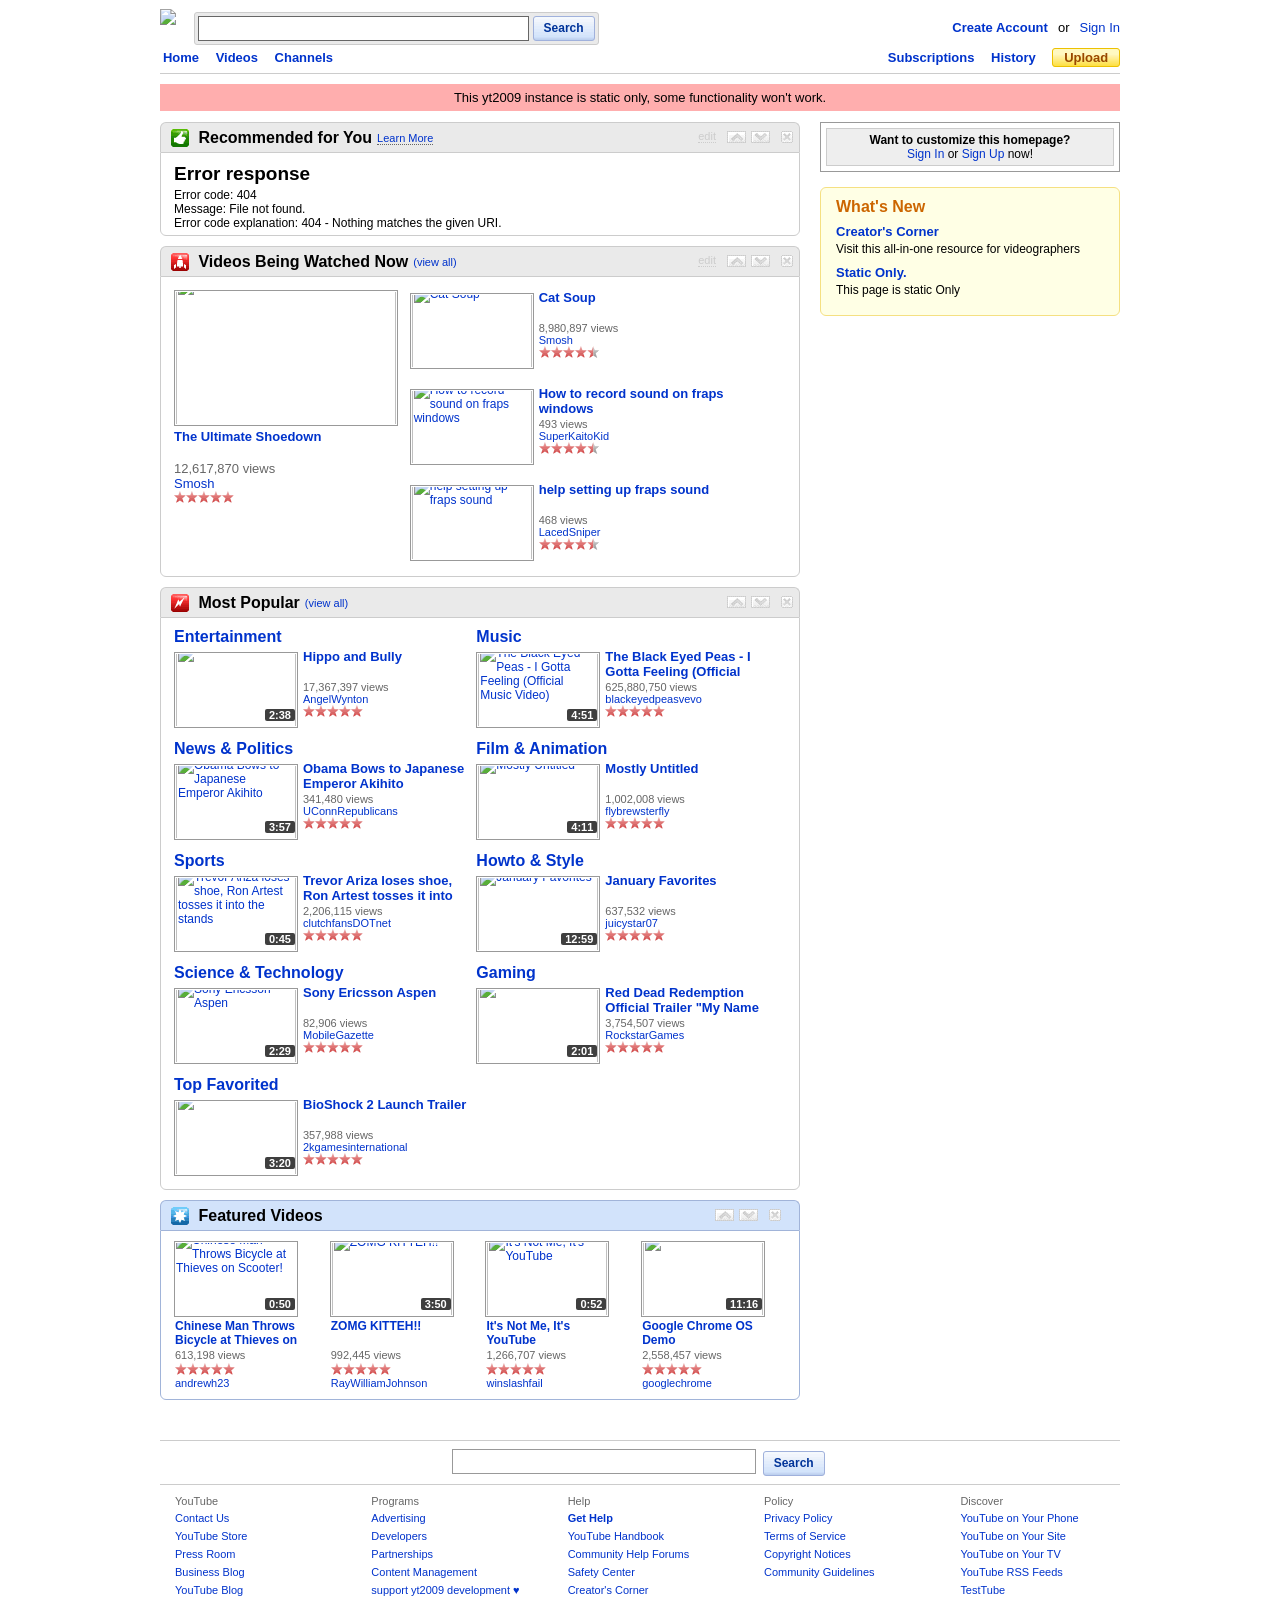
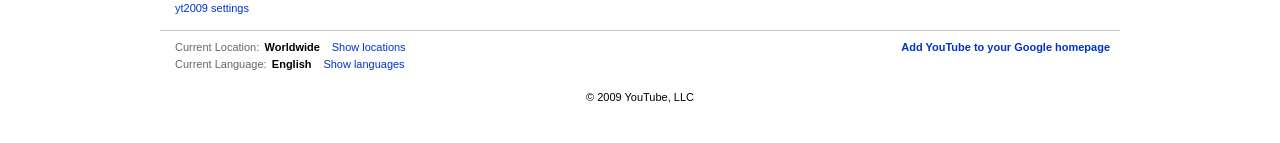
==== commit 68331c6b: "new!" ====
--- a/index.html
+++ b/index.html
@@ -4,8 +4,8 @@
 <head>
 	<title>YouTube - Broadcast Yourself.</title>
 
-	<link id="www-core-css" rel="stylesheet" href="/www-core-vfl122413.css">
-	<link rel="stylesheet" href="/assets/site-assets/search-suggestions.css">
+	<link id="www-core-css" rel="stylesheet" href="./www-core-vfl122413.css">
+	<link rel="stylesheet" href="./assets/site-assets/search-suggestions.css">
 	<script async 
 	src="https://pagead2.googlesyndication.com/pagead/js/adsbygoogle.js?client=ca-pub-5300426080255530"
      crossorigin="anonymous"></script>
@@ -62,19 +62,19 @@
 			padding: 0px 10px;
 		}
 		.btn-listview-off {
-			background: transparent url(/assets/site-assets/mmimgs-vfl38740.gif) no-repeat scroll -24px -95px;
+			background: transparent url(./assets/site-assets/mmimgs-vfl38740.gif) no-repeat scroll -24px -95px;
 			height: 20px;
 			width: 24px;
 			cursor: pointer;
 		}
 		.btn-gridview-off {
-			background: transparent url(/assets/site-assets/mmimgs-vfl38740.gif) no-repeat scroll -48px -95px;
+			background: transparent url(./assets/site-assets/mmimgs-vfl38740.gif) no-repeat scroll -48px -95px;
 			height: 20px;
 			width: 24px;
 			cursor: pointer;
 		}
 		.btn-gridview-on {
-			background: transparent url(/assets/site-assets/mmimgs-vfl38740.gif) no-repeat scroll -48px -115px;
+			background: transparent url(./assets/site-assets/mmimgs-vfl38740.gif) no-repeat scroll -48px -115px;
 			height: 20px;
 			width: 24px;
 			border-top-right-radius: 5px;
@@ -82,7 +82,7 @@
 			cursor: pointer;
 		}
 		.btn-listview-on {
-			background: transparent url(/assets/site-assets/mmimgs-vfl38740.gif) no-repeat scroll -24px -115px;
+			background: transparent url(./assets/site-assets/mmimgs-vfl38740.gif) no-repeat scroll -24px -115px;
 			height: 20px;
 			width: 24px;
 			border-top-left-radius: 5px;
@@ -111,18 +111,18 @@
 <body class="date-20091116 en_US is-english">
 	<!-- begin masthead section -->
 	<!--[if lt IE 8]><div id="ie"><![endif]-->
-	<form name="logoutForm" method="post" action="/">
+	<form name="logoutForm" method="post" action="./">
 		<input type="hidden" name="action_logout" value="1">
 	</form>
 	<div id="page" class="">
 	</div>
 	<div id="masthead-container">
 		<div id="masthead" class="">
-			<a href="/">
-				<img id="logo" src="/assets/site-assets/doodles/logo-clownnose.png" style="width: auto;height: auto;"/>
+			<a href="./">
+				<img id="logo" src="./assets/site-assets/doodles/logo-clownnose.png" style="width: auto;height: auto;"./>
 			</a>
 			<div id="masthead-search">
-				<form autocomplete="off" class="search-form" action="/results" method="get" name="searchForm">
+				<form autocomplete="off" class="search-form" action="./results" method="get" name="searchForm">
 					<input id="masthead-search-term" class="search-term" name="search_query" type="text" tabindex="1" value="" maxlength="128">
 					<input id="search-type-masthead" name="search_type" type="hidden" value="">
 					<a class="yt-button yt-button-primary" id="" style="" href="#" onclick="document['searchForm'].submit()"><span>Search</span></a>
@@ -135,19 +135,19 @@
 <span class="utility-item">
 	<a href="#"><strong>Create Account</strong></a>
 	<span class="utility-joiner">or</span>
-	<a href="/signin">Sign In</a>
+	<a href="./signin">Sign In</a>
 </span>
 			</div>
 			<div id="masthead-nav-user">
-				<a href="/watch_queue" id="quicklist-nav" style="background-color: rgb(255, 255, 255);" class="hid">QuickList (<span id="quicklist-nav-count">?</span>)</a>
-				<a href="/my_subscriptions?masthead=1">Subscriptions</a>
-				<a href="/my_history">History</a>
-				<a class="yt-button yt-button-urgent yt-button-short" id="" style="" href="/my_videos_upload"><span>Upload</span></a>
+				<a href="./watch_queue" id="quicklist-nav" style="background-color: rgb(255, 255, 255);" class="hid">QuickList (<span id="quicklist-nav-count">?</span>)</a>
+				<a href="./my_subscriptions?masthead=1">Subscriptions</a>
+				<a href="./my_history">History</a>
+				<a class="yt-button yt-button-urgent yt-button-short" id="" style="" href="./my_videos_upload"><span>Upload</span></a>
 			</div>
 			<div id="masthead-nav-main">
-				<a href="/">Home</a>
-				<a href="/videos">Videos</a>
-				<a href="/channels">Channels</a>
+				<a href="./">Home</a>
+				<a href="./videos">Videos</a>
+				<a href="./channels">Channels</a>
 			</div>
 			<div id="masthead-end"></div>
 
@@ -156,7 +156,7 @@
 	<!-- end masthead section -->
 	<div id="baseDiv" class="date-20091116 video-info ">
 		<div id="error-box" class="errorBox">
-                This yt2009 instance is fully hosted by TrueHosting.net resources
+                This yt2009 instance is static only, some functionality won't work.
             </div>
 		<!-- begin top section -->
 		<div id="masthead_child_div"></div>
@@ -167,7 +167,7 @@
 				<div id="iyt-add-remove-module-div" class="hid yt2009-login-only-box">
 					<div class="iyt-add-remove-module">
 						<span class="master-sprite img-php-add-remove-button iyt-add-remove-module-icon"></span>
-						<a href="/account#customize/homepage">Add / Remove Modules</a>
+						<a href="./account#customize/homepage">Add / Remove Modules</a>
 					</div>
 				</div>
 
@@ -176,7 +176,7 @@
                         <div id="feed_recommended">
                             <div class="fm2-title-border-box-gray yt-rounded">
                                 <div class="fm2-title">
-                                    <img class="img_feed_recommended master-sprite fm2-icon" src="/assets/site-assets/pixel-vfl73.gif">
+                                    <img class="img_feed_recommended master-sprite fm2-icon" src="./assets/site-assets/pixel-vfl73.gif">
                                     <span class="fm2-titleText" id="feed_recommended-titleText">Recommended for You</span>
                                 </div>
                                 <div class="feedmodule-preamble yt2009-signin-hide" style="border-bottom: 1px dotted;" id="yt2009-rec-learn-more">
@@ -185,13 +185,13 @@
                                 <div class="feedmodule-updown">
                                     <span id="medit-REC" class="iyt-edit-link iyt-edit-link-gray" onclick="recommended_edit_show();">edit</span>
                                     <span id="mup-REC" class="up-button" onclick="moveUp('rec')">
-                                        <img class="master-sprite img-php-up-arrow" src="/assets/site-assets/pixel-vfl73.gif">
+                                        <img class="master-sprite img-php-up-arrow" src="./assets/site-assets/pixel-vfl73.gif">
                                     </span>
                                     <span id="mdown-REC" class="down-button" onclick="moveDown('rec')">
-                                        <img class="master-sprite img-php-down-arrow"  src="/assets/site-assets/pixel-vfl73.gif">
+                                        <img class="master-sprite img-php-down-arrow"  src="./assets/site-assets/pixel-vfl73.gif">
                                     </span>
                                     <span id="mclose-REC" onclick="removeModule('rec')">
-                                        <img class="master-sprite img-php-close-button" src="/assets/site-assets/pixel-vfl73.gif">
+                                        <img class="master-sprite img-php-close-button" src="./assets/site-assets/pixel-vfl73.gif">
                                     </span>
                                 </div>
                             </div>
@@ -201,7 +201,7 @@
                         <div id="REC-data" class="feedmodule-data">
                             <div id="REC-options" class="opt-pane hid">
                                 <div class="opt-box-top">
-                                    <img class="homepage-ajax-sprite img-php-opt-box-caret" src="/assets/site-assets/pixel-vfl73.gif">
+                                    <img class="homepage-ajax-sprite img-php-opt-box-caret" src="./assets/site-assets/pixel-vfl73.gif">
                                 </div>
                                 <div class="opt-banner">
                                     <div class="opt-links">
@@ -223,7 +223,7 @@
                                                     </td>
                                                     <td class="opt-val opt-sel">
                                                         <div id="REC-options-SIN" class="opt-form-type-btns">
-                                                            <img src="/assets/site-assets/pixel-vfl73.gif" class="homepage-ajax-sprite btn-listview-off" title="List View" alt="List View" id="rec-style-list" onclick="homepageRecSet('list')"><img src="/assets/site-assets/pixel-vfl73.gif" id="rec-style-grid" class="homepage-ajax-sprite btn-gridview-on" title="Grid View" alt="Grid View" onclick="homepageRecSet('grid')">
+                                                            <img src="./assets/site-assets/pixel-vfl73.gif" class="homepage-ajax-sprite btn-listview-off" title="List View" alt="List View" id="rec-style-list" onclick="homepageRecSet('list')"><img src="./assets/site-assets/pixel-vfl73.gif" id="rec-style-grid" class="homepage-ajax-sprite btn-gridview-on" title="Grid View" alt="Grid View" onclick="homepageRecSet('grid')">
                                                         </div>
                                                     </td>
                                                     <td class="opt-name" id="reco-opt-num-picker">
@@ -245,16 +245,16 @@
                                 </div>
                             </div>
                             <div id="logged_out_rec_learn_more_box" class="yt-rounded side-announcement-box" style="margin: 5px 10px 5px 5px; padding: 5px; display: none;">
-                                <div style="cursor: pointer; display:inline; float: right;" id="yt2009-rec-more-close"><img class="img-php-close-button master-sprite" style="background-position: -57px -712px;" src="/assets/site-assets/pixel-vfl73.gif"></div>
+                                <div style="cursor: pointer; display:inline; float: right;" id="yt2009-rec-more-close"><img class="img-php-close-button master-sprite" style="background-position: -57px -712px;" src="./assets/site-assets/pixel-vfl73.gif"></div>
                                 <div style="color: black; padding-left: 5px;">
-                                    The "Recommended for You" module picks videos based on your viewing history. To see your <a href="/my_history">viewing history</a>, click on the History link at the top right of the page; if you want to clear your history and recommendations, click the "Clear Viewing History" button on that page.
+                                    The "Recommended for You" module picks videos based on your viewing history. To see your <a href="./my_history">viewing history</a>, click on the History link at the top right of the page; if you want to clear your history and recommendations, click the "Clear Viewing History" button on that page.
                                 </div>
                                 <div style="color: black; padding-left: 5px; padding-right: 10px; margin-top: 10px;">
                                     Remember, you will get better, more specific, and more consistent recommendations by <a href="#">logging in</a> (or <a href="#">signing up</a> for a YouTube account, if you don't already have one).
                                 </div>
                             </div>
                             <div class="feedmodule-body grid-view" id="REC-feedmodule-body">
-                                <div id="recommended-loading-sprite"><img src="/assets/site-assets/icn_loading_animated-vfl24663.gif" style="margin-left: 310px;margin-top: 30px;margin-bottom: 30px;"></div>
+                                <div id="recommended-loading-sprite"><img src="./assets/site-assets/icn_loading_animated-vfl24663.gif" style="margin-left: 310px;margin-top: 30px;margin-bottom: 30px;"></div>
                                 <div class="clearL yt2009-cells-container" id="yt2009-recommended-cells-container">
                                     
                                 </div>
@@ -263,28 +263,28 @@
                     </div>
                     <div class="clear"></div>
                 </div>
-                <script src="/assets/site-assets/homepage-recommended.js"></script>
+                <script src="./assets/site-assets/homepage-recommended.js"></script>
     <div id="feedmodule-POP" class="feedmodule-anchor yt2009_mark_hid_if_needed">
         <div class="feedmodule-modheader" id="POP-titlebar">
 
             <div id="feed_popular">
                 <div class="fm2-title-border-box-gray yt-rounded">
                     <div class="fm2-title">
-                        <img class="img_feed_popular master-sprite fm2-icon" src="/assets/site-assets/pixel-vfl73.gif" />
+                        <img class="img_feed_popular master-sprite fm2-icon" src="./assets/site-assets/pixel-vfl73.gif" />
                         <span class="fm2-titleText" id="feed_popular-titleText">Videos Being Watched Now</span>
                     </div>
 
                     <div class="feedmodule-preamble">
-                        <a href="/videos?s=pop">(view all)</a>
+                        <a href="./videos?s=pop">(view all)</a>
                     </div>
                     <div class="feedmodule-updown">
                         <span id="medit-POP" class="iyt-edit-link iyt-edit-link-gray">edit</span>
                         <span id="mup-POP" class="up-button" onclick="moveUp('watched')">
-                        <img class="master-sprite img-php-up-arrow" src="/assets/site-assets/pixel-vfl73.gif" /></span>
+                        <img class="master-sprite img-php-up-arrow" src="./assets/site-assets/pixel-vfl73.gif" /></span>
                         <span id="mdown-POP" class="down-button" onclick="moveDown('watched')">
-                        <img class="master-sprite img-php-down-arrow" src="/assets/site-assets/pixel-vfl73.gif"/></span>
+                        <img class="master-sprite img-php-down-arrow" src="./assets/site-assets/pixel-vfl73.gif"./></span>
                         <span id="mclose-POP" onclick="removeModule('watched')">
-                        <img class="master-sprite img-php-close-button" src="/assets/site-assets/pixel-vfl73.gif" /></span>
+                        <img class="master-sprite img-php-close-button" src="./assets/site-assets/pixel-vfl73.gif" /></span>
                     </div>
 
                 </div>
@@ -300,16 +300,16 @@
                                 <div class="v220WideEntry">
                                     <div class="v220WrapperOuter">
                                         <div class="v220WrapperInner">
-                                            <a class="video-thumb-link" href="/watch?v=iHS_LkYaUVE" rel="nofollow"><img title="The Ultimate Shoedown" src="//i.ytimg.com/vi/iHS_LkYaUVE/hqdefault.jpg" class="vimg220 yt-uix-hovercard-target"></a>
+                                            <a class="video-thumb-link" href="./watch?v=iHS_LkYaUVE" rel="nofollow"><img title="The Ultimate Shoedown" src=".//i.ytimg.com/vi/iHS_LkYaUVE/hqdefault.jpg" class="vimg220 yt-uix-hovercard-target"></a>
                                         </div>
                                     </div>
                                 </div>
                             </div>
                         </div>
                         <div class="feedmodule-singleform-info">
-                            <div class="video-title"><a href="/watch?v=iHS_LkYaUVE" class="yt-uix-hovercard-target" title="The Ultimate Shoedown">The Ultimate Shoedown</a></div>
+                            <div class="video-title"><a href="./watch?v=iHS_LkYaUVE" class="yt-uix-hovercard-target" title="The Ultimate Shoedown">The Ultimate Shoedown</a></div>
                             <div>12,617,870 views</div>
-                            <div><nobr><a href="/channel/UCY30JRSgfhYXA6i6xX1erWg">Smosh</a></nobr></div>
+                            <div><nobr><a href="./channel/UCY30JRSgfhYXA6i6xX1erWg">Smosh</a></nobr></div>
                             <div class="feedmodule-singleform-info-ratings"><span><button class="master-sprite ratingVS ratingVS-5.0" title="5.0"></button></span></div>
                         </div>
                         <div class="spacer">&nbsp;</div>
@@ -319,7 +319,7 @@
                             <div class="feedmodule-thumbnail">
                                 <div class="v120WideEntry">
                                     <div class="v120WrapperOuter">
-                                        <div class="v120WrapperInner"><a class="video-thumb-link" href="/watch?v=EZjfZLTbnvY" rel="nofollow"><img title="Cat Soup" src="//i.ytimg.com/vi/EZjfZLTbnvY/hqdefault.jpg" class="vimg120 yt-uix-hovercard-target"></a>
+                                        <div class="v120WrapperInner"><a class="video-thumb-link" href="./watch?v=EZjfZLTbnvY" rel="nofollow"><img title="Cat Soup" src=".//i.ytimg.com/vi/EZjfZLTbnvY/hqdefault.jpg" class="vimg120 yt-uix-hovercard-target"></a>
                                         </div>
                                     </div>
                                 </div>
@@ -327,9 +327,9 @@
                         </div>
                         <div class="feedmodule-singleform-info">
                             <div class="video-title">
-                            <a href="/watch?v=EZjfZLTbnvY" class="yt-uix-hovercard-target">Cat Soup</a></div>
+                            <a href="./watch?v=EZjfZLTbnvY" class="yt-uix-hovercard-target">Cat Soup</a></div>
                             <div>8,980,897 views</div>
-                            <div><nobr><a href="/channel/UCY30JRSgfhYXA6i6xX1erWg">Smosh</a></nobr></div>
+                            <div><nobr><a href="./channel/UCY30JRSgfhYXA6i6xX1erWg">Smosh</a></nobr></div>
                             <div class="feedmodule-singleform-info-ratings"><span><button class="master-sprite ratingVS ratingVS-4.5" title="4.5"></button></span></div>
                         </div>
                         <div class="spacer">&nbsp;</div>
@@ -339,7 +339,7 @@
                             <div class="feedmodule-thumbnail">
                                 <div class="v120WideEntry">
                                     <div class="v120WrapperOuter">
-                                        <div class="v120WrapperInner"><a class="video-thumb-link" href="/watch?v=v9Tdqf8qVdI" rel="nofollow"><img title="How to record sound on fraps windows" src="//i.ytimg.com/vi/v9Tdqf8qVdI/hqdefault.jpg" class="vimg120 yt-uix-hovercard-target"></a>
+                                        <div class="v120WrapperInner"><a class="video-thumb-link" href="./watch?v=v9Tdqf8qVdI" rel="nofollow"><img title="How to record sound on fraps windows" src=".//i.ytimg.com/vi/v9Tdqf8qVdI/hqdefault.jpg" class="vimg120 yt-uix-hovercard-target"></a>
                                         </div>
                                     </div>
                                 </div>
@@ -347,9 +347,9 @@
                         </div>
                         <div class="feedmodule-singleform-info">
                             <div class="video-title">
-                            <a href="/watch?v=v9Tdqf8qVdI" class="yt-uix-hovercard-target">How to record sound on fraps windows</a></div>
+                            <a href="./watch?v=v9Tdqf8qVdI" class="yt-uix-hovercard-target">How to record sound on fraps windows</a></div>
                             <div>493 views</div>
-                            <div><nobr><a href="/channel/UCOYKZCGIUS_ec-Yi4jvbwNw">SuperKaitoKid</a></nobr></div>
+                            <div><nobr><a href="./channel/UCOYKZCGIUS_ec-Yi4jvbwNw">SuperKaitoKid</a></nobr></div>
                             <div class="feedmodule-singleform-info-ratings"><span><button class="master-sprite ratingVS ratingVS-4.5" title="4.5"></button></span></div>
                         </div>
                         <div class="spacer">&nbsp;</div>
@@ -359,7 +359,7 @@
                             <div class="feedmodule-thumbnail">
                                 <div class="v120WideEntry">
                                     <div class="v120WrapperOuter">
-                                        <div class="v120WrapperInner"><a class="video-thumb-link" href="/watch?v=Ffx9w2K_M28" rel="nofollow"><img title="help setting up fraps sound" src="//i.ytimg.com/vi/Ffx9w2K_M28/hqdefault.jpg" class="vimg120 yt-uix-hovercard-target"></a>
+                                        <div class="v120WrapperInner"><a class="video-thumb-link" href="./watch?v=Ffx9w2K_M28" rel="nofollow"><img title="help setting up fraps sound" src=".//i.ytimg.com/vi/Ffx9w2K_M28/hqdefault.jpg" class="vimg120 yt-uix-hovercard-target"></a>
                                         </div>
                                     </div>
                                 </div>
@@ -367,9 +367,9 @@
                         </div>
                         <div class="feedmodule-singleform-info">
                             <div class="video-title">
-                            <a href="/watch?v=Ffx9w2K_M28" class="yt-uix-hovercard-target">help setting up fraps sound</a></div>
+                            <a href="./watch?v=Ffx9w2K_M28" class="yt-uix-hovercard-target">help setting up fraps sound</a></div>
                             <div>468 views</div>
-                            <div><nobr><a href="/channel/UCofBoD-pahdptI_UuvTcy1A">LacedSniper</a></nobr></div>
+                            <div><nobr><a href="./channel/UCofBoD-pahdptI_UuvTcy1A">LacedSniper</a></nobr></div>
                             <div class="feedmodule-singleform-info-ratings"><span><button class="master-sprite ratingVS ratingVS-4.5" title="4.5"></button></span></div>
                         </div>
                         <div class="spacer">&nbsp;</div>
@@ -387,20 +387,20 @@
             <div id="feed_top_videos">
                 <div class="fm2-title-border-box-gray yt-rounded">
                     <div class="fm2-title">
-                        <img class="img_feed_top_videos master-sprite fm2-icon" src="/assets/site-assets/pixel-vfl73.gif" />
+                        <img class="img_feed_top_videos master-sprite fm2-icon" src="./assets/site-assets/pixel-vfl73.gif" />
                         <span class="fm2-titleText" id="feed_top_videos-titleText">Most Popular</span>
                     </div>
 
                     <div class="feedmodule-preamble">
-                        <a href="/videos?s=pop">(view all)</a>
+                        <a href="./videos?s=pop">(view all)</a>
                     </div>
                     <div class="feedmodule-updown">
                         <span id="mup-TOP" class="up-button" onclick="moveUp('pop')">
-                        <img class="master-sprite img-php-up-arrow" src="/assets/site-assets/pixel-vfl73.gif" /></span>
+                        <img class="master-sprite img-php-up-arrow" src="./assets/site-assets/pixel-vfl73.gif" /></span>
                         <span id="mdown-TOP" class="down-button" onclick="moveDown('pop')">
-                        <img class="master-sprite img-php-down-arrow" src="/assets/site-assets/pixel-vfl73.gif" /></span>
+                        <img class="master-sprite img-php-down-arrow" src="./assets/site-assets/pixel-vfl73.gif" /></span>
                         <span id="mclose-TOP" onclick="removeModule('pop')">
-                        <img class="master-sprite img-php-close-button" src="/assets/site-assets/pixel-vfl73.gif" /></span>
+                        <img class="master-sprite img-php-close-button" src="./assets/site-assets/pixel-vfl73.gif" /></span>
                     </div>
 
                 </div>
@@ -414,7 +414,7 @@
                     <div class="feeditem-compressed">
                         <div class="feeditem-compressed-category-title">
                             <div>
-                                <a class="hLink" href="/videos?c=24">Entertainment</a>
+                                <a class="hLink" href="./videos?c=24">Entertainment</a>
                             </div>
                         </div>
 
@@ -423,16 +423,16 @@
                                 <div class="feedmodule-thumbnail">
                                     <div class="v120WideEntry">
                                         <div class="v120WrapperOuter">
-                                            <div class="v120WrapperInner"><a class="video-thumb-link" href="/watch?v=ukqrAfuuha8" rel="nofollow"><img  src="//i.ytimg.com/vi/ukqrAfuuha8/hqdefault.jpg" class="vimg120 yt-uix-hovercard-target"></a>
-                                                <div class="video-time"><a href="/watch?v=ukqrAfuuha8" rel="nofollow">2:38</a></div>
+                                            <div class="v120WrapperInner"><a class="video-thumb-link" href="./watch?v=ukqrAfuuha8" rel="nofollow"><img  src=".//i.ytimg.com/vi/ukqrAfuuha8/hqdefault.jpg" class="vimg120 yt-uix-hovercard-target"></a>
+                                                <div class="video-time"><a href="./watch?v=ukqrAfuuha8" rel="nofollow">2:38</a></div>
                                             </div>
                                         </div>
                                     </div>
                                 </div>
                                 <div class="feedmodule-singleform-info">
-                                    <div class="video-title"><a href="/watch?v=ukqrAfuuha8" class="yt-uix-hovercard-target" >Hippo and Bully</a></div>
+                                    <div class="video-title"><a href="./watch?v=ukqrAfuuha8" class="yt-uix-hovercard-target" >Hippo and Bully</a></div>
                                     <div>17,367,397 views</div>
-                                    <div><nobr><a href="/user/AngelWynton">AngelWynton</a></nobr></div>
+                                    <div><nobr><a href="./user/AngelWynton">AngelWynton</a></nobr></div>
                                     <div class="feedmodule-singleform-info-ratings"><span><button class="master-sprite ratingVS ratingVS-5.0" title="5.0"></button></span></div>
                                 </div>
                                 <div class="spacer">&nbsp;</div>
@@ -444,7 +444,7 @@
                     <div class="feeditem-compressed">
                         <div class="feeditem-compressed-category-title">
                             <div>
-                                <a class="hLink" href="/videos?c=31">Music</a>
+                                <a class="hLink" href="./videos?c=31">Music</a>
                             </div>
                         </div>
 
@@ -453,16 +453,16 @@
                                 <div class="feedmodule-thumbnail">
                                     <div class="v120WideEntry">
                                         <div class="v120WrapperOuter">
-                                            <div class="v120WrapperInner"><a class="video-thumb-link" href="/watch?v=uSD4vsh1zDA" rel="nofollow"><img title="The Black Eyed Peas - I Gotta Feeling (Official Music Video)" src="//i.ytimg.com/vi/uSD4vsh1zDA/hqdefault.jpg" class="vimg120 yt-uix-hovercard-target"></a>
-                                                <div class="video-time"><a href="/watch?v=uSD4vsh1zDA" rel="nofollow">4:51</a></div>
+                                            <div class="v120WrapperInner"><a class="video-thumb-link" href="./watch?v=uSD4vsh1zDA" rel="nofollow"><img title="The Black Eyed Peas - I Gotta Feeling (Official Music Video)" src=".//i.ytimg.com/vi/uSD4vsh1zDA/hqdefault.jpg" class="vimg120 yt-uix-hovercard-target"></a>
+                                                <div class="video-time"><a href="./watch?v=uSD4vsh1zDA" rel="nofollow">4:51</a></div>
                                             </div>
                                         </div>
                                     </div>
                                 </div>
                                 <div class="feedmodule-singleform-info">
-                                    <div class="video-title"><a href="/watch?v=uSD4vsh1zDA" class="yt-uix-hovercard-target" title="The Black Eyed Peas - I Gotta Feeling (Official Music Video)">The Black Eyed Peas - I Gotta Feeling (Official Music Video)</a></div>
+                                    <div class="video-title"><a href="./watch?v=uSD4vsh1zDA" class="yt-uix-hovercard-target" title="The Black Eyed Peas - I Gotta Feeling (Official Music Video)">The Black Eyed Peas - I Gotta Feeling (Official Music Video)</a></div>
                                     <div>625,880,750 views</div>
-                                    <div><nobr><a href="/user/blackeyedpeasvevo">blackeyedpeasvevo</a></nobr></div>
+                                    <div><nobr><a href="./user/blackeyedpeasvevo">blackeyedpeasvevo</a></nobr></div>
                                     <div class="feedmodule-singleform-info-ratings"><span><button class="master-sprite ratingVS ratingVS-5.0" title="5.0"></button></span></div>
                                 </div>
                                 <div class="spacer">&nbsp;</div>
@@ -474,7 +474,7 @@
                     <div class="feeditem-compressed">
                         <div class="feeditem-compressed-category-title">
                             <div>
-                                <a class="hLink" href="/videos?c=32">News & Politics</a>
+                                <a class="hLink" href="./videos?c=32">News & Politics</a>
                             </div>
                         </div>
 
@@ -483,16 +483,16 @@
                                 <div class="feedmodule-thumbnail">
                                     <div class="v120WideEntry">
                                         <div class="v120WrapperOuter">
-                                            <div class="v120WrapperInner"><a class="video-thumb-link" href="/watch?v=5U6fL7Y4BZA" rel="nofollow"><img title="Obama Bows to Japanese Emperor Akihito" src="//i.ytimg.com/vi/5U6fL7Y4BZA/hqdefault.jpg" class="vimg120 yt-uix-hovercard-target"></a>
-                                                <div class="video-time"><a href="/watch?v=5U6fL7Y4BZA" rel="nofollow">3:57</a></div>
+                                            <div class="v120WrapperInner"><a class="video-thumb-link" href="./watch?v=5U6fL7Y4BZA" rel="nofollow"><img title="Obama Bows to Japanese Emperor Akihito" src=".//i.ytimg.com/vi/5U6fL7Y4BZA/hqdefault.jpg" class="vimg120 yt-uix-hovercard-target"></a>
+                                                <div class="video-time"><a href="./watch?v=5U6fL7Y4BZA" rel="nofollow">3:57</a></div>
                                             </div>
                                         </div>
                                     </div>
                                 </div>
                                 <div class="feedmodule-singleform-info">
-                                    <div class="video-title"><a href="/watch?v=5U6fL7Y4BZA" class="yt-uix-hovercard-target" title="Obama Bows to Japanese Emperor Akihito">Obama Bows to Japanese Emperor Akihito</a></div>
+                                    <div class="video-title"><a href="./watch?v=5U6fL7Y4BZA" class="yt-uix-hovercard-target" title="Obama Bows to Japanese Emperor Akihito">Obama Bows to Japanese Emperor Akihito</a></div>
                                     <div>341,480 views</div>
-                                    <div><nobr><a href="/user/UConnRepublicans">UConnRepublicans</a></nobr></div>
+                                    <div><nobr><a href="./user/UConnRepublicans">UConnRepublicans</a></nobr></div>
                                     <div class="feedmodule-singleform-info-ratings"><span><button class="master-sprite ratingVS ratingVS-5.0" title="5.0"></button></span></div>
                                 </div>
                                 <div class="spacer">&nbsp;</div>
@@ -504,7 +504,7 @@
                     <div class="feeditem-compressed">
                         <div class="feeditem-compressed-category-title">
                             <div>
-                                <a class="hLink" href="/videos?c=1">Film & Animation</a>
+                                <a class="hLink" href="./videos?c=1">Film & Animation</a>
                             </div>
                         </div>
 
@@ -513,16 +513,16 @@
                                 <div class="feedmodule-thumbnail">
                                     <div class="v120WideEntry">
                                         <div class="v120WrapperOuter">
-                                            <div class="v120WrapperInner"><a class="video-thumb-link" href="/watch?v=4Hcv-CTnFDQ" rel="nofollow"><img title="Mostly Untitled" src="//i.ytimg.com/vi/4Hcv-CTnFDQ/hqdefault.jpg" class="vimg120 yt-uix-hovercard-target"></a>
-                                                <div class="video-time"><a href="/watch?v=4Hcv-CTnFDQ" rel="nofollow">4:11</a></div>
+                                            <div class="v120WrapperInner"><a class="video-thumb-link" href="./watch?v=4Hcv-CTnFDQ" rel="nofollow"><img title="Mostly Untitled" src=".//i.ytimg.com/vi/4Hcv-CTnFDQ/hqdefault.jpg" class="vimg120 yt-uix-hovercard-target"></a>
+                                                <div class="video-time"><a href="./watch?v=4Hcv-CTnFDQ" rel="nofollow">4:11</a></div>
                                             </div>
                                         </div>
                                     </div>
                                 </div>
                                 <div class="feedmodule-singleform-info">
-                                    <div class="video-title"><a href="/watch?v=4Hcv-CTnFDQ" class="yt-uix-hovercard-target" title="Mostly Untitled">Mostly Untitled</a></div>
+                                    <div class="video-title"><a href="./watch?v=4Hcv-CTnFDQ" class="yt-uix-hovercard-target" title="Mostly Untitled">Mostly Untitled</a></div>
                                     <div>1,002,008 views</div>
-                                    <div><nobr><a href="/user/flybrewsterfly">flybrewsterfly</a></nobr></div>
+                                    <div><nobr><a href="./user/flybrewsterfly">flybrewsterfly</a></nobr></div>
                                     <div class="feedmodule-singleform-info-ratings"><span><button class="master-sprite ratingVS ratingVS-5.0" title="5.0"></button></span></div>
                                 </div>
                                 <div class="spacer">&nbsp;</div>
@@ -534,7 +534,7 @@
                     <div class="feeditem-compressed">
                         <div class="feeditem-compressed-category-title">
                             <div>
-                                <a class="hLink" href="/videos?c=30">Sports</a>
+                                <a class="hLink" href="./videos?c=30">Sports</a>
                             </div>
                         </div>
 
@@ -543,16 +543,16 @@
                                 <div class="feedmodule-thumbnail">
                                     <div class="v120WideEntry">
                                         <div class="v120WrapperOuter">
-                                            <div class="v120WrapperInner"><a class="video-thumb-link" href="/watch?v=vu1zMV5j0fo" rel="nofollow"><img title="Trevor Ariza loses shoe, Ron Artest tosses it into the stands" src="//i.ytimg.com/vi/vu1zMV5j0fo/hqdefault.jpg" class="vimg120 yt-uix-hovercard-target"></a>
-                                                <div class="video-time"><a href="/watch?v=vu1zMV5j0fo" rel="nofollow">0:45</a></div>
+                                            <div class="v120WrapperInner"><a class="video-thumb-link" href="./watch?v=vu1zMV5j0fo" rel="nofollow"><img title="Trevor Ariza loses shoe, Ron Artest tosses it into the stands" src=".//i.ytimg.com/vi/vu1zMV5j0fo/hqdefault.jpg" class="vimg120 yt-uix-hovercard-target"></a>
+                                                <div class="video-time"><a href="./watch?v=vu1zMV5j0fo" rel="nofollow">0:45</a></div>
                                             </div>
                                         </div>
                                     </div>
                                 </div>
                                 <div class="feedmodule-singleform-info">
-                                    <div class="video-title"><a href="/watch?v=vu1zMV5j0fo" class="yt-uix-hovercard-target" title="Trevor Ariza loses shoe, Ron Artest tosses it into the stands">Trevor Ariza loses shoe, Ron Artest tosses it into the stands</a></div>
+                                    <div class="video-title"><a href="./watch?v=vu1zMV5j0fo" class="yt-uix-hovercard-target" title="Trevor Ariza loses shoe, Ron Artest tosses it into the stands">Trevor Ariza loses shoe, Ron Artest tosses it into the stands</a></div>
                                     <div>2,206,115 views</div>
-                                    <div><nobr><a href="/user/clutchfansDOTnet">clutchfansDOTnet</a></nobr></div>
+                                    <div><nobr><a href="./user/clutchfansDOTnet">clutchfansDOTnet</a></nobr></div>
                                     <div class="feedmodule-singleform-info-ratings"><span><button class="master-sprite ratingVS ratingVS-5.0" title="5.0"></button></span></div>
                                 </div>
                                 <div class="spacer">&nbsp;</div>
@@ -564,7 +564,7 @@
                     <div class="feeditem-compressed">
                         <div class="feeditem-compressed-category-title">
                             <div>
-                                <a class="hLink" href="/videos?c=26">Howto & Style</a>
+                                <a class="hLink" href="./videos?c=26">Howto & Style</a>
                             </div>
                         </div>
 
@@ -573,16 +573,16 @@
                                 <div class="feedmodule-thumbnail">
                                     <div class="v120WideEntry">
                                         <div class="v120WrapperOuter">
-                                            <div class="v120WrapperInner"><a class="video-thumb-link" href="/watch?v=esDGzy50PDM" rel="nofollow"><img title="January Favorites" src="//i.ytimg.com/vi/esDGzy50PDM/hqdefault.jpg" class="vimg120 yt-uix-hovercard-target"></a>
-                                                <div class="video-time"><a href="/watch?v=esDGzy50PDM" rel="nofollow">12:59</a></div>
+                                            <div class="v120WrapperInner"><a class="video-thumb-link" href="./watch?v=esDGzy50PDM" rel="nofollow"><img title="January Favorites" src=".//i.ytimg.com/vi/esDGzy50PDM/hqdefault.jpg" class="vimg120 yt-uix-hovercard-target"></a>
+                                                <div class="video-time"><a href="./watch?v=esDGzy50PDM" rel="nofollow">12:59</a></div>
                                             </div>
                                         </div>
                                     </div>
                                 </div>
                                 <div class="feedmodule-singleform-info">
-                                    <div class="video-title"><a href="/watch?v=esDGzy50PDM" class="yt-uix-hovercard-target" title="January Favorites">January Favorites</a></div>
+                                    <div class="video-title"><a href="./watch?v=esDGzy50PDM" class="yt-uix-hovercard-target" title="January Favorites">January Favorites</a></div>
                                     <div>637,532 views</div>
-                                    <div><nobr><a href="/user/juicystar07">juicystar07</a></nobr></div>
+                                    <div><nobr><a href="./user/juicystar07">juicystar07</a></nobr></div>
                                     <div class="feedmodule-singleform-info-ratings"><span><button class="master-sprite ratingVS ratingVS-5.0" title="5.0"></button></span></div>
                                 </div>
                                 <div class="spacer">&nbsp;</div>
@@ -594,7 +594,7 @@
                     <div class="feeditem-compressed">
                         <div class="feeditem-compressed-category-title">
                             <div>
-                                <a class="hLink" href="/videos?c=28">Science & Technology</a>
+                                <a class="hLink" href="./videos?c=28">Science & Technology</a>
                             </div>
                         </div>
 
@@ -603,16 +603,16 @@
                                 <div class="feedmodule-thumbnail">
                                     <div class="v120WideEntry">
                                         <div class="v120WrapperOuter">
-                                            <div class="v120WrapperInner"><a class="video-thumb-link" href="/watch?v=CTvBMt9Zsug" rel="nofollow"><img title="Sony Ericsson Aspen" src="//i.ytimg.com/vi/CTvBMt9Zsug/hqdefault.jpg" class="vimg120 yt-uix-hovercard-target"></a>
-                                                <div class="video-time"><a href="/watch?v=CTvBMt9Zsug" rel="nofollow">2:29</a></div>
+                                            <div class="v120WrapperInner"><a class="video-thumb-link" href="./watch?v=CTvBMt9Zsug" rel="nofollow"><img title="Sony Ericsson Aspen" src=".//i.ytimg.com/vi/CTvBMt9Zsug/hqdefault.jpg" class="vimg120 yt-uix-hovercard-target"></a>
+                                                <div class="video-time"><a href="./watch?v=CTvBMt9Zsug" rel="nofollow">2:29</a></div>
                                             </div>
                                         </div>
                                     </div>
                                 </div>
                                 <div class="feedmodule-singleform-info">
-                                    <div class="video-title"><a href="/watch?v=CTvBMt9Zsug" class="yt-uix-hovercard-target" title="Sony Ericsson Aspen">Sony Ericsson Aspen</a></div>
+                                    <div class="video-title"><a href="./watch?v=CTvBMt9Zsug" class="yt-uix-hovercard-target" title="Sony Ericsson Aspen">Sony Ericsson Aspen</a></div>
                                     <div>82,906 views</div>
-                                    <div><nobr><a href="/user/MobileGazette">MobileGazette</a></nobr></div>
+                                    <div><nobr><a href="./user/MobileGazette">MobileGazette</a></nobr></div>
                                     <div class="feedmodule-singleform-info-ratings"><span><button class="master-sprite ratingVS ratingVS-5.0" title="5.0"></button></span></div>
                                 </div>
                                 <div class="spacer">&nbsp;</div>
@@ -624,7 +624,7 @@
                     <div class="feeditem-compressed">
                         <div class="feeditem-compressed-category-title">
                             <div>
-                                <a class="hLink" href="/videos?c=33">Gaming</a>
+                                <a class="hLink" href="./videos?c=33">Gaming</a>
                             </div>
                         </div>
 
@@ -633,16 +633,16 @@
                                 <div class="feedmodule-thumbnail">
                                     <div class="v120WideEntry">
                                         <div class="v120WrapperOuter">
-                                            <div class="v120WrapperInner"><a class="video-thumb-link" href="/watch?v=PD24MkbHQrc" rel="nofollow"><img  src="//i.ytimg.com/vi/PD24MkbHQrc/hqdefault.jpg" class="vimg120 yt-uix-hovercard-target"></a>
-                                                <div class="video-time"><a href="/watch?v=PD24MkbHQrc" rel="nofollow">2:01</a></div>
+                                            <div class="v120WrapperInner"><a class="video-thumb-link" href="./watch?v=PD24MkbHQrc" rel="nofollow"><img  src=".//i.ytimg.com/vi/PD24MkbHQrc/hqdefault.jpg" class="vimg120 yt-uix-hovercard-target"></a>
+                                                <div class="video-time"><a href="./watch?v=PD24MkbHQrc" rel="nofollow">2:01</a></div>
                                             </div>
                                         </div>
                                     </div>
                                 </div>
                                 <div class="feedmodule-singleform-info">
-                                    <div class="video-title"><a href="/watch?v=PD24MkbHQrc" class="yt-uix-hovercard-target" title="Red Dead Redemption Official Trailer &quot;My Name is John Marston&quot;">Red Dead Redemption Official Trailer &quot;My Name is John Marston&quot;</a></div>
+                                    <div class="video-title"><a href="./watch?v=PD24MkbHQrc" class="yt-uix-hovercard-target" title="Red Dead Redemption Official Trailer &quot;My Name is John Marston&quot;">Red Dead Redemption Official Trailer &quot;My Name is John Marston&quot;</a></div>
                                     <div>3,754,507 views</div>
-                                    <div><nobr><a href="/user/RockstarGames">RockstarGames</a></nobr></div>
+                                    <div><nobr><a href="./user/RockstarGames">RockstarGames</a></nobr></div>
                                     <div class="feedmodule-singleform-info-ratings"><span><button class="master-sprite ratingVS ratingVS-5.0" title="5.0"></button></span></div>
                                 </div>
                                 <div class="spacer">&nbsp;</div>
@@ -654,7 +654,7 @@
                     <!--<div class="feeditem-compressed">
                         <div class="feeditem-compressed-category-title">
                             <div>
-                                <a class="hLink" href="/videos?s=mp">Most Viewed</a>
+                                <a class="hLink" href="./videos?s=mp">Most Viewed</a>
                             </div>
                         </div>
 
@@ -663,14 +663,14 @@
                                 <div class="feedmodule-thumbnail">
                                     <div class="v120WideEntry">
                                         <div class="v120WrapperOuter">
-                                            <div class="v120WrapperInner"><a class="video-thumb-link" href="/yt2009_watch" rel="nofollow"><img  src="/yt2009_thumbnail" class="vimg120 yt-uix-hovercard-target"></a>
-                                                <div class="video-time"><a href="/yt2009_watch" rel="nofollow">yt2009_time</a></div>
+                                            <div class="v120WrapperInner"><a class="video-thumb-link" href="./yt2009_watch" rel="nofollow"><img  src="./yt2009_thumbnail" class="vimg120 yt-uix-hovercard-target"></a>
+                                                <div class="video-time"><a href="./yt2009_watch" rel="nofollow">yt2009_time</a></div>
                                             </div>
                                         </div>
                                     </div>
                                 </div>
                                 <div class="feedmodule-singleform-info">
-                                    <div class="video-title"><a href="/yt2009_watch" class="yt-uix-hovercard-target" >yt2009_title</a></div>
+                                    <div class="video-title"><a href="./yt2009_watch" class="yt-uix-hovercard-target" >yt2009_title</a></div>
                                     <div>yt2009_views</div>
                                     <div><nobr><a href="yt2009_uploader_url">yt2009_uploader_name</a></nobr></div>
                                     <div class="feedmodule-singleform-info-ratings"><span><button class="master-sprite ratingVS ratingVS-5.0" title="5.0"></button></span></div>
@@ -693,16 +693,16 @@
                                 <div class="feedmodule-thumbnail">
                                     <div class="v120WideEntry">
                                         <div class="v120WrapperOuter">
-                                            <div class="v120WrapperInner"><a class="video-thumb-link" href="/watch?v=tzWTcDydlpM" rel="nofollow"><img  src="//i.ytimg.com/vi/tzWTcDydlpM/hqdefault.jpg" class="vimg120 yt-uix-hovercard-target"></a>
-                                                <div class="video-time"><a href="/watch?v=tzWTcDydlpM" rel="nofollow">3:20</a></div>
+                                            <div class="v120WrapperInner"><a class="video-thumb-link" href="./watch?v=tzWTcDydlpM" rel="nofollow"><img  src=".//i.ytimg.com/vi/tzWTcDydlpM/hqdefault.jpg" class="vimg120 yt-uix-hovercard-target"></a>
+                                                <div class="video-time"><a href="./watch?v=tzWTcDydlpM" rel="nofollow">3:20</a></div>
                                             </div>
                                         </div>
                                     </div>
                                 </div>
                                 <div class="feedmodule-singleform-info">
-                                    <div class="video-title"><a href="/watch?v=tzWTcDydlpM" class="yt-uix-hovercard-target" title="BioShock 2 Launch Trailer">BioShock 2 Launch Trailer</a></div>
+                                    <div class="video-title"><a href="./watch?v=tzWTcDydlpM" class="yt-uix-hovercard-target" title="BioShock 2 Launch Trailer">BioShock 2 Launch Trailer</a></div>
                                     <div>357,988 views</div>
-                                    <div><nobr><a href="/user/2kgamesinternational">2kgamesinternational</a></nobr></div>
+                                    <div><nobr><a href="./user/2kgamesinternational">2kgamesinternational</a></nobr></div>
                                     <div class="feedmodule-singleform-info-ratings"><span><button class="master-sprite ratingVS ratingVS-5.0" title="5.0"></button></span></div>
                                 </div>
                                 <div class="spacer">&nbsp;</div>
@@ -722,17 +722,17 @@
             <div id="feed_promoted">
                 <div class="fm2-title-border-box-blue yt-rounded">
                     <div class="fm2-title">
-                        <img class="img_feed_promoted master-sprite fm2-icon" src="/assets/site-assets/pixel-vfl73.gif" />
+                        <img class="img_feed_promoted master-sprite fm2-icon" src="./assets/site-assets/pixel-vfl73.gif" />
                         <span class="fm2-titleText" id="feed_promoted-titleText">Featured Videos</span>
                     </div>
 
                     <div class="feedmodule-updown">
                         <span id="mup-PRO" class="up-button" onclick="moveUp('featured')">
-                        <img class="master-sprite img-php-up-arrow" src="/assets/site-assets/pixel-vfl73.gif"/></span>
+                        <img class="master-sprite img-php-up-arrow" src="./assets/site-assets/pixel-vfl73.gif"./></span>
                         <span id="mdown-PRO" class="down-button" onclick="moveDown('featured')">
-                        <img class="master-sprite img-php-down-arrow" src="/assets/site-assets/pixel-vfl73.gif" /></span>
+                        <img class="master-sprite img-php-down-arrow" src="./assets/site-assets/pixel-vfl73.gif" /></span>
                         <span id="mclose-PRO" onclick="removeModule('featured')">
-                        <img class="master-sprite img-php-close-button" src="/assets/site-assets/pixel-vfl73.gif"></span>
+                        <img class="master-sprite img-php-close-button" src="./assets/site-assets/pixel-vfl73.gif"></span>
                     </div>
                 </div>
             </div>
@@ -748,15 +748,15 @@
                             <div class="video-entry yt-uix-hovercard">
                                 <div class="v120WideEntry">
                                     <div class="v120WrapperOuter">
-                                        <div class="v120WrapperInner"><a class="video-thumb-link yt2009_f" href="/watch?v=tqdZFuGt1I4" rel="nofollow"><img title="Chinese Man Throws Bicycle at Thieves on Scooter!" src="//i.ytimg.com/vi/tqdZFuGt1I4/hqdefault.jpg"></a>
-                                            <div class="video-time"><a href="/watch?v=tqdZFuGt1I4" rel="nofollow">0:50</a></div>
+                                        <div class="v120WrapperInner"><a class="video-thumb-link yt2009_f" href="./watch?v=tqdZFuGt1I4" rel="nofollow"><img title="Chinese Man Throws Bicycle at Thieves on Scooter!" src=".//i.ytimg.com/vi/tqdZFuGt1I4/hqdefault.jpg"></a>
+                                            <div class="video-time"><a href="./watch?v=tqdZFuGt1I4" rel="nofollow">0:50</a></div>
                                         </div>
                                     </div>
                                 </div>
                                 <div class="video-main-content">
                                     <div class="video-title ">
                                         <div class="video-short-title">
-                                            <a href="/watch?v=tqdZFuGt1I4" class="yt-uix-hovercard-target" title="Chinese Man Throws Bicycle at Thieves on Scooter!" rel="nofollow">Chinese Man Throws Bicycle at Thieves on Scooter!</a>
+                                            <a href="./watch?v=tqdZFuGt1I4" class="yt-uix-hovercard-target" title="Chinese Man Throws Bicycle at Thieves on Scooter!" rel="nofollow">Chinese Man Throws Bicycle at Thieves on Scooter!</a>
                                         </div>
                                     </div>
                                     <div class="video-facets">
@@ -765,7 +765,7 @@
                                         <span class="video-rating-grid ">
                                         <div><button class="master-sprite ratingVS ratingVS-5.0" title="5.0"></button></div>
                                         </span>
-                                        <span class="video-username"><a class="hLink" href="/user/andrewh23">andrewh23</a></span>
+                                        <span class="video-username"><a class="hLink" href="./user/andrewh23">andrewh23</a></span>
                                     </div>
                                 </div>
                                 <div class="video-clear-list-left"></div>
@@ -776,15 +776,15 @@
                             <div class="video-entry yt-uix-hovercard">
                                 <div class="v120WideEntry">
                                     <div class="v120WrapperOuter">
-                                        <div class="v120WrapperInner"><a class="video-thumb-link yt2009_f" href="/watch?v=zOkqH1aSjCY" rel="nofollow"><img title="ZOMG KITTEH!!" src="//i.ytimg.com/vi/zOkqH1aSjCY/hqdefault.jpg" class="vimg120 yt-uix-hovercard-target"></a>
-                                            <div class="video-time"><a href="/watch?v=zOkqH1aSjCY" rel="nofollow">3:50</a></div>
+                                        <div class="v120WrapperInner"><a class="video-thumb-link yt2009_f" href="./watch?v=zOkqH1aSjCY" rel="nofollow"><img title="ZOMG KITTEH!!" src=".//i.ytimg.com/vi/zOkqH1aSjCY/hqdefault.jpg" class="vimg120 yt-uix-hovercard-target"></a>
+                                            <div class="video-time"><a href="./watch?v=zOkqH1aSjCY" rel="nofollow">3:50</a></div>
                                         </div>
                                     </div>
                                 </div>
                                 <div class="video-main-content">
                                     <div class="video-title ">
                                         <div class="video-short-title">
-                                            <a href="/watch?v=zOkqH1aSjCY" class="yt-uix-hovercard-target"  rel="nofollow">ZOMG KITTEH!!</a>
+                                            <a href="./watch?v=zOkqH1aSjCY" class="yt-uix-hovercard-target"  rel="nofollow">ZOMG KITTEH!!</a>
                                         </div>
                                     </div>
                                     <div class="video-facets">
@@ -793,7 +793,7 @@
                                         <span class="video-rating-grid ">
                                         <div><button class="master-sprite ratingVS ratingVS-5.0" title="5.0"></button></div>
                                         </span>
-                                        <span class="video-username"><a class="hLink" href="/user/RayWilliamJohnson">RayWilliamJohnson</a></span>
+                                        <span class="video-username"><a class="hLink" href="./user/RayWilliamJohnson">RayWilliamJohnson</a></span>
                                     </div>
                                 </div>
                                 <div class="video-clear-list-left"></div>
@@ -804,15 +804,15 @@
                             <div class="video-entry yt-uix-hovercard">
                                 <div class="v120WideEntry">
                                     <div class="v120WrapperOuter">
-                                        <div class="v120WrapperInner"><a class="video-thumb-link yt2009_f" href="/watch?v=43dgFqvtupM" rel="nofollow"><img title="It's Not Me, It's YouTube" src="//i.ytimg.com/vi/43dgFqvtupM/hqdefault.jpg" class="vimg120 yt-uix-hovercard-target"></a>
-                                            <div class="video-time"><a href="/watch?v=43dgFqvtupM" rel="nofollow">0:52</a></div>
+                                        <div class="v120WrapperInner"><a class="video-thumb-link yt2009_f" href="./watch?v=43dgFqvtupM" rel="nofollow"><img title="It's Not Me, It's YouTube" src=".//i.ytimg.com/vi/43dgFqvtupM/hqdefault.jpg" class="vimg120 yt-uix-hovercard-target"></a>
+                                            <div class="video-time"><a href="./watch?v=43dgFqvtupM" rel="nofollow">0:52</a></div>
                                         </div>
                                     </div>
                                 </div>
                                 <div class="video-main-content">
                                     <div class="video-title ">
                                         <div class="video-short-title">
-                                            <a href="/watch?v=43dgFqvtupM" class="yt-uix-hovercard-target"  rel="nofollow">It's Not Me, It's YouTube</a>
+                                            <a href="./watch?v=43dgFqvtupM" class="yt-uix-hovercard-target"  rel="nofollow">It's Not Me, It's YouTube</a>
                                         </div>
                                     </div>
                                     <div class="video-facets">
@@ -821,7 +821,7 @@
                                         <span class="video-rating-grid ">
                                         <div><button class="master-sprite ratingVS ratingVS-5.0" title="5.0"></button></div>
                                         </span>
-                                        <span class="video-username"><a class="hLink" href="/user/winslashfail">winslashfail</a></span>
+                                        <span class="video-username"><a class="hLink" href="./user/winslashfail">winslashfail</a></span>
                                     </div>
                                 </div>
                                 <div class="video-clear-list-left"></div>
@@ -832,15 +832,15 @@
                             <div class="video-entry yt-uix-hovercard">
                                 <div class="v120WideEntry">
                                     <div class="v120WrapperOuter">
-                                        <div class="v120WrapperInner"><a class="video-thumb-link yt2009_f" href="/watch?v=ANMrzw7JFzA" rel="nofollow"><img  src="//i.ytimg.com/vi/ANMrzw7JFzA/hqdefault.jpg" class="vimg120 yt-uix-hovercard-target"></a>
-                                            <div class="video-time"><a href="/watch?v=ANMrzw7JFzA" rel="nofollow">11:16</a></div>
+                                        <div class="v120WrapperInner"><a class="video-thumb-link yt2009_f" href="./watch?v=ANMrzw7JFzA" rel="nofollow"><img  src=".//i.ytimg.com/vi/ANMrzw7JFzA/hqdefault.jpg" class="vimg120 yt-uix-hovercard-target"></a>
+                                            <div class="video-time"><a href="./watch?v=ANMrzw7JFzA" rel="nofollow">11:16</a></div>
                                         </div>
                                     </div>
                                 </div>
                                 <div class="video-main-content">
                                     <div class="video-title ">
                                         <div class="video-short-title">
-                                            <a href="/watch?v=ANMrzw7JFzA" class="yt-uix-hovercard-target"  rel="nofollow">Google Chrome OS Demo</a>
+                                            <a href="./watch?v=ANMrzw7JFzA" class="yt-uix-hovercard-target"  rel="nofollow">Google Chrome OS Demo</a>
                                         </div>
                                     </div>
                                     <div class="video-facets">
@@ -849,7 +849,7 @@
                                         <span class="video-rating-grid ">
                                         <div><button class="master-sprite ratingVS ratingVS-5.0" title="5.0"></button></div>
                                         </span>
-                                        <span class="video-username"><a class="hLink" href="/user/googlechrome">googlechrome</a></span>
+                                        <span class="video-username"><a class="hLink" href="./user/googlechrome">googlechrome</a></span>
                                     </div>
                                 </div>
                                 <div class="video-clear-list-left"></div>
@@ -891,36 +891,36 @@
                 <div class="statModule-item-line">
                     <div class="statModule-item-text">
                         <button class="master-sprite img-general-messages yt2009-side-icon"></button>
-                        <a href="/inbox?folder=personal">0  Personal Messages</a>
+                        <a href="./inbox?folder=personal">0  Personal Messages</a>
                     </div>
                 </div>
                 <div class="statModule-item-line">
                     <div class="statModule-item-text">
                         <button class="master-sprite img-received-videos yt2009-side-icon"></button>
-                        <a href="/inbox?folder=videos&amp;action_message=1">0 Shared with you</a>
+                        <a href="./inbox?folder=videos&amp;action_message=1">0 Shared with you</a>
                     </div>
                 </div>
                 <div class="statModule-item-line">
                     <div class="statModule-item-text">
                         <button class="master-sprite img-comments yt2009-side-icon"></button>
-                        <a href="/inbox?folder=comments&amp;action_message=1">0  Comments</a>
+                        <a href="./inbox?folder=comments&amp;action_message=1">0  Comments</a>
                     </div>
                 </div>
                 <div class="statModule-item-line">
                     <div class="statModule-item-text">
                         <button class="master-sprite img-viewers yt2009-side-icon" style="margin-right: 14px;"></button>
-                        <a href="/inbox?folder=invites&amp;action_message=1">0  Friend Invites</a>
+                        <a href="./inbox?folder=invites&amp;action_message=1">0  Friend Invites</a>
                     </div>
                 </div>
                 <div class="statModule-item-line">
                     <div class="statModule-item-text">
                         <button class="master-sprite img-video-responses yt2009-side-icon"></button>
-                        <a href="/inbox?folder=responses&amp;action_message=1">0  Video Responses</a>
+                        <a href="./inbox?folder=responses&amp;action_message=1">0  Video Responses</a>
                     </div>
                 </div>
                 <div class="statModule-item-line">
                     <div style="text-align: right; margin-top: 2px;">
-                        <a href="/inbox?action_compose=1">send message</a>
+                        <a href="./inbox?action_compose=1">send message</a>
                     </div>
                 </div>
             </div>
@@ -938,22 +938,18 @@
 							<div class="clear"></div>
 							<div class="homepage-whatsnew-entry">
 								<div class="homepage-whatsnew-entry-title">
-									<a href="/t/creators_corner">Creator's Corner</a>
+									<a href="./t/creators_corner">Creator's Corner</a>
 								</div>
 								<div class="homepage-whatsnew-text">Visit this all-in-one resource for videographers</div>
 							</div>
 							<div class="clear"></div>
 							<div class="homepage-whatsnew-entry">
 								<div class="homepage-whatsnew-entry-title">
-									<a href="https://youtube-global.blogspot.com/">Holiday Solutions Channel Debuts</a>
+									<a href="https://youtube-global.blogspot.com/">Static Only.</a>
 								</div>
-								<div class="homepage-whatsnew-text">It's getting to be that time of year again, when hosting dinners, attending parties, and finding the perfect gifts are top of mind. To help you navigate through it all, we're partnering with Target...</div>
+								<div class="homepage-whatsnew-text">This page is static Only</div>
 							</div>
 							<div class="clear"></div>
-
-							<div class="alignR" style="padding-top: 5px;">
-								<a href="https://youtube-global.blogspot.com/">Read more in our Blog</a>
-							</div>
 							<div style="font-size: 1px; height: 1px;"><br /></div>
 						</div>
 
@@ -971,7 +967,7 @@
 		</div>
 		<div id="footer">
 			<div class="search">
-				<form autocomplete="off" class="search-form" action="/results" method="get" name="footer-search-form">
+				<form autocomplete="off" class="search-form" action="./results" method="get" name="footer-search-form">
 					<input id="footer-search-term" class="search-term" name="search_query" type="text" value="" maxlength="128">
 					<input id="search-type-footer" name="search_type" type="hidden" value="">
 					<a class="yt-button yt-button-primary" id="" style="" href="#" onclick="document['footer-search-form'].submit();"><span>Search</span></a>
@@ -989,42 +985,42 @@
 						<th>Discover</th>
 					</tr>
 					<tr>
-						<td><a href="/t/contact_us">Contact Us</a></td>
-						<td><a href="/t/advertising">Advertising</a></td>
+						<td><a href="./t/contact_us">Contact Us</a></td>
+						<td><a href="./t/advertising">Advertising</a></td>
 						<td><strong><a href="https://www.google.com/support/youtube/bin/static.py?page=start.cs&amp;hl=en-US">Get Help</a></strong></td>
-						<td><a href="/t/privacy">Privacy Policy</a></td>
-						<td><a href="/mobile">YouTube on Your Phone</a></td>
+						<td><a href="./t/privacy">Privacy Policy</a></td>
+						<td><a href="./mobile">YouTube on Your Phone</a></td>
 					</tr>
 					<tr>
 						<td><a href="http://www.googlestore.com/youtube">YouTube Store</a></td>
 						<td><a href="https://code.google.com/apis/youtube/overview.html">Developers</a></td>
-						<td><a href="/t/yt_handbook_home">YouTube Handbook</a></td>
-						<td><a href="/t/terms">Terms of Service</a></td>
-						<td><a href="/youtubeonyoursite">YouTube on Your Site</a></td>
+						<td><a href="./t/yt_handbook_home">YouTube Handbook</a></td>
+						<td><a href="./t/terms">Terms of Service</a></td>
+						<td><a href="./youtubeonyoursite">YouTube on Your Site</a></td>
 					</tr>
 					<tr>
-						<td><a href="/press_room">Press Room</a></td>
-						<td><a href="/partners">Partnerships</a></td>
+						<td><a href="./press_room">Press Room</a></td>
+						<td><a href="./partners">Partnerships</a></td>
 						<td><a href="https://www.google.com/support/forum/p/youtube?hl=en">Community Help Forums</a></td>
-						<td><a href="/t/dmca_policy">Copyright Notices</a></td>
-						<td><a href="/youtubeonyourtv">YouTube on Your TV</a></td>
+						<td><a href="./t/dmca_policy">Copyright Notices</a></td>
+						<td><a href="./youtubeonyourtv">YouTube on Your TV</a></td>
 					</tr>
 					<tr>
 						<td><a href="https://ytbizblog.blogspot.com/">Business Blog</a></td>
-						<td><a href="/t/content_management">Content Management</a></td>
+						<td><a href="./t/content_management">Content Management</a></td>
 						<td><a href="https://www.google.com/support/youtube/bin/request.py?contact_type=abuse&amp;hl=en-US">Safety Center</a></td>
-						<td><a href="/t/community_guidelines">Community Guidelines</a></td>
-						<td><a href="/t/rss_feeds">YouTube RSS Feeds</a></td>
+						<td><a href="./t/community_guidelines">Community Guidelines</a></td>
+						<td><a href="./t/rss_feeds">YouTube RSS Feeds</a></td>
 					</tr>
 					<tr>
-						<td><a href="/blog">YouTube Blog</a></td>
+						<td><a href="./blog">YouTube Blog</a></td>
 						<td><a href="https://github.com/sponsors/ftde0" target="_blank">support yt2009 development ♥</a></td>
-						<td><a href="/t/creators_corner">Creator's Corner</a></td>
+						<td><a href="./t/creators_corner">Creator's Corner</a></td>
 						<td></td>
-						<td><a href="/testtube">TestTube</a></td>
+						<td><a href="./testtube">TestTube</a></td>
 					</tr>
 					<tr>
-						<td><a href="/yt2009_flags.htm">yt2009 settings</a></td>
+						<td><a href="./yt2009_flags.htm">yt2009 settings</a></td>
 						<td></td>
 						<td></td>
 						<td></td>
@@ -1067,12 +1063,10 @@
 
 	</div>
 	<a name="pageBottom"></a>
-	<script src="/assets/site-assets/yt2009quicklist.js"></script>
-	
-	<script src="/assets/site-assets/yt2009homepage.js"></script>
-	<script src="/assets/site-assets/yt2009langpicker.js"></script>
-	<script src="/assets/site-assets/search-suggestions.js"></script>
-<script defer src="https://static.cloudflareinsights.com/beacon.min.js/v8c78df7c7c0f484497ecbca7046644da1771523124516" integrity="sha512-8DS7rgIrAmghBFwoOTujcf6D9rXvH8xm8JQ1Ja01h9QX8EzXldiszufYa4IFfKdLUKTTrnSFXLDkUEOTrZQ8Qg==" data-cf-beacon='{"version":"2024.11.0","token":"1d380ea527684aad89a1730001cf21ff","r":1,"server_timing":{"name":{"cfCacheStatus":true,"cfEdge":true,"cfExtPri":true,"cfL4":true,"cfOrigin":true,"cfSpeedBrain":true},"location_startswith":null}}' crossorigin="anonymous"></script>
+	<script src="./assets/site-assets/yt2009quicklist.js"></script>
+	<script src="./assets/site-assets/yt2009homepage.js"></script>
+	<script src="./assets/site-assets/yt2009langpicker.js"></script>
+	<script src="./assets/site-assets/search-suggestions.js"></script>
 </body>
 
 </html>
--- a/www-core-vfl122413.css
+++ b/www-core-vfl122413.css
@@ -161,7 +161,7 @@
 }
 
 .master-sprite {
-  background: transparent url(master-vfl121679.png) repeat-x scroll 0 0;
+  background: transparent url(https://gamate-hash.github.io/yt2009static/master-vfl121679.png) repeat-x scroll 0 0;
   border: 0;
   padding: 0;
   cursor: hand;
@@ -289,7 +289,7 @@
   width: 60px;
   height: 16px;
   vertical-align: top;
-  background: white url(master-vfl121679.png);
+  background: white url(https://gamate-hash.github.io/yt2009static/master-vfl121679.png);
   cursor: default
 }
 
@@ -357,7 +357,7 @@
   width: 75px;
   height: 15px;
   vertical-align: top;
-  background: white url(master-vfl121679.png)
+  background: white url(https://gamate-hash.github.io/yt2009static/master-vfl121679.png)
 }
 
 button.ratingL-0\.0,
@@ -641,7 +641,7 @@
   white-space: nowrap;
   text-decoration: none;
   color: #000;
-  background: #d8d8d8 url(master-vfl121679.png) repeat-x center -802px;
+  background: #d8d8d8 url(https://gamate-hash.github.io/yt2009static/master-vfl121679.png) repeat-x center -802px;
   border: 1px solid #999;
   -webkit-border-radius: 3px;
   border-radius: 3px;
@@ -865,7 +865,7 @@
 a.yt-button-primary {
   font-weight: bold;
   color: #039;
-  background: #c6d7f3 url(master-vfl121679.png) repeat-x center -1602px;
+  background: #c6d7f3 url(https://gamate-hash.github.io/yt2009static/master-vfl121679.png) repeat-x center -1602px;
   border-color: #a0b1dc
 }
 
@@ -877,7 +877,7 @@
 a.yt-button-urgent {
   font-weight: bold;
   color: #994800;
-  background: #fed81c url(master-vfl121679.png) repeat-x center -2202px;
+  background: #fed81c url(https://gamate-hash.github.io/yt2009static/master-vfl121679.png) repeat-x center -2202px;
   border-color: #ecc101
 }
 
@@ -1026,17 +1026,17 @@
 
 .yt-menubutton .yt-menubutton-arr img,
 .yt-menubutton .yt-menubutton-arr button {
-  background: url(master-vfl121679.png) no-repeat 0 center
+  background: url(https://gamate-hash.github.io/yt2009static/master-vfl121679.png) no-repeat 0 center
 }
 
 .yt-menubutton-primary .yt-menubutton-arr img,
 .yt-menubutton-primary .yt-menubutton-arr button {
-  background: url(master-vfl121679.png) no-repeat -40px center
+  background: url(https://gamate-hash.github.io/yt2009static/master-vfl121679.png) no-repeat -40px center
 }
 
 .yt-menubutton-urgent .yt-menubutton-arr img,
 .yt-menubutton-urgent .yt-menubutton-arr button {
-  background: url(master-vfl121679.png) no-repeat -80px center
+  background: url(https://gamate-hash.github.io/yt2009static/master-vfl121679.png) no-repeat -80px center
 }
 
 .yt-menubutton:hover .yt-menubutton-arr img,
@@ -1055,15 +1055,15 @@
 }
 
 .yt-menulink .yt-menulink-arr {
-  background: url(master-vfl121679.png) no-repeat -120px center
+  background: url(https://gamate-hash.github.io/yt2009static/master-vfl121679.png) no-repeat -120px center
 }
 
 .yt-menulink-primary .yt-menulink-arr {
-  background: url(master-vfl121679.png) no-repeat -135px center
+  background: url(https://gamate-hash.github.io/yt2009static/master-vfl121679.png) no-repeat -135px center
 }
 
 .yt-menulink-urgent .yt-menulink-arr {
-  background: url(master-vfl121679.png) no-repeat -150px center
+  background: url(https://gamate-hash.github.io/yt2009static/master-vfl121679.png) no-repeat -150px center
 }
 
 * html .yt-menubutton-hover .yt-menubutton-arr img,
@@ -1096,7 +1096,7 @@
 .yt-button-disabled,
 a.yt-button-disabled {
   color: #000;
-  background: #d8d8d8 url(master-vfl121679.png) repeat-x center -802px;
+  background: #d8d8d8 url(https://gamate-hash.github.io/yt2009static/master-vfl121679.png) repeat-x center -802px;
   border-color: #999;
   font-weight: normal;
   cursor: default;
@@ -1117,39 +1117,39 @@
 }
 
 .yt-button .yt-button-icon-add {
-  background: url(/assets/site-assets/button_icons-vfl72305.png) no-repeat 0 center
+  background: url(./assets/site-assets/button_icons-vfl72305.png) no-repeat 0 center
 }
 
 .yt-button-primary .yt-button-icon-add {
-  background: url(/assets/site-assets/button_icons-vfl72305.png) no-repeat -20px center
+  background: url(./assets/site-assets/button_icons-vfl72305.png) no-repeat -20px center
 }
 
 .yt-button .yt-button-icon-delete {
-  background: url(/assets/site-assets/button_icons-vfl72305.png) no-repeat -60px center
+  background: url(./assets/site-assets/button_icons-vfl72305.png) no-repeat -60px center
 }
 
 .yt-button-primary .yt-button-icon-delete {
-  background: url(/assets/site-assets/button_icons-vfl72305.png) no-repeat -80px center
+  background: url(./assets/site-assets/button_icons-vfl72305.png) no-repeat -80px center
 }
 
 .yt-button .yt-button-icon-edit {
-  background: url(/assets/site-assets/button_icons-vfl72305.png) no-repeat -120px center
+  background: url(./assets/site-assets/button_icons-vfl72305.png) no-repeat -120px center
 }
 
 .yt-button-primary .yt-button-icon-edit {
-  background: url(/assets/site-assets/button_icons-vfl72305.png) no-repeat -140px center
+  background: url(./assets/site-assets/button_icons-vfl72305.png) no-repeat -140px center
 }
 
 .yt-button .yt-button-icon-mail {
-  background: url(/assets/site-assets/button_icons-vfl72305.png) no-repeat -180px center
+  background: url(./assets/site-assets/button_icons-vfl72305.png) no-repeat -180px center
 }
 
 .yt-button-primary .yt-button-icon-mail {
-  background: url(/assets/site-assets/button_icons-vfl72305.png) no-repeat -200px center
+  background: url(./assets/site-assets/button_icons-vfl72305.png) no-repeat -200px center
 }
 
 .yt-button-primary .yt-button-icon-play {
-  background: url(/assets/site-assets/button_icons-vfl72305.png) no-repeat -260px center
+  background: url(./assets/site-assets/button_icons-vfl72305.png) no-repeat -260px center
 }
 
 #masthead-container,
@@ -3578,7 +3578,7 @@
 }
 
 html>body #watch-longform-shade {
-  background-image: url(/assets/site-assets/longform-underlay-1x1-vfl55396.png)
+  background-image: url(./assets/site-assets/longform-underlay-1x1-vfl55396.png)
 }
 
 #watch-longform-ad {
@@ -5044,7 +5044,7 @@
 }
 
 .homepage-masthead-show-btn {
-  background: transparent url(/assets/site-assets/iyt-vfl105161.png) repeat-x scroll -75px 0;
+  background: transparent url(./assets/site-assets/iyt-vfl105161.png) repeat-x scroll -75px 0;
   border: 0;
   padding: 0;
   cursor: hand;
@@ -5718,7 +5718,7 @@
 .icon-TOP,
 .icon-GEO,
 .homepage-sprite {
-  background: transparent url(/assets/site-assets/iyt-vfl105161.png) repeat-x scroll 0 0;
+  background: transparent url(./assets/site-assets/iyt-vfl105161.png) repeat-x scroll 0 0;
   border: 0;
   padding: 0;
   cursor: hand;
@@ -5929,7 +5929,7 @@
   height: 16px;
   width: 12px;
   margin-right: 4px;
-  background: url(master-vfl121679.png) no-repeat 0 -322px;
+  background: url(https://gamate-hash.github.io/yt2009static/master-vfl121679.png) no-repeat 0 -322px;
   vertical-align: middle
 }
 
@@ -6024,7 +6024,7 @@
   cursor: hand;
   margin-left: 4px;
   margin-right: 2px;
-  background: transparent url(/assets/site-assets/playlist_row_deleter-vfl69806.png) no-repeat scroll 0 0
+  background: transparent url(./assets/site-assets/playlist_row_deleter-vfl69806.png) no-repeat scroll 0 0
 }
 
 .watch-playlist-row {
@@ -6144,7 +6144,7 @@
 }
 
 .box-close-link img {
-  background: transparent url(//s.ytimg.com/yt/img/close-vfl69806.png) no-repeat scroll 0 0;
+  background: transparent url(.//s.ytimg.com/yt/img/close-vfl69806.png) no-repeat scroll 0 0;
   height: 12px;
   width: 12px;
   margin-left: 5px;
@@ -6242,7 +6242,7 @@
 
 #watch-flag-menu a.parent,
 #watch-flag-menu a.parent:visited {
-  background: #fff url(/assets/site-assets/arrow_dropdown-vfl29016.gif) no-repeat 205px 5px;
+  background: #fff url(./assets/site-assets/arrow_dropdown-vfl29016.gif) no-repeat 205px 5px;
   border-width: 1px;
   font-weight: bold
 }
@@ -6268,95 +6268,95 @@
 }
 
 .flag_de_DE {
-  background: transparent url(/assets/site-assets/flags-vfl57703.gif) no-repeat scroll 0 0
+  background: transparent url(./assets/site-assets/flags-vfl57703.gif) no-repeat scroll 0 0
 }
 
 .flag_en_AU {
-  background: transparent url(/assets/site-assets/flags-vfl57703.gif) no-repeat scroll -17px 0
+  background: transparent url(./assets/site-assets/flags-vfl57703.gif) no-repeat scroll -17px 0
 }
 
 .flag_en_CA {
-  background: transparent url(/assets/site-assets/flags-vfl57703.gif) no-repeat scroll -34px 0
+  background: transparent url(./assets/site-assets/flags-vfl57703.gif) no-repeat scroll -34px 0
 }
 
 .flag_en_GB {
-  background: transparent url(/assets/site-assets/flags-vfl57703.gif) no-repeat scroll -51px 0
+  background: transparent url(./assets/site-assets/flags-vfl57703.gif) no-repeat scroll -51px 0
 }
 
 .flag_en_IE {
-  background: transparent url(/assets/site-assets/flags-vfl57703.gif) no-repeat scroll -68px 0
+  background: transparent url(./assets/site-assets/flags-vfl57703.gif) no-repeat scroll -68px 0
 }
 
 .flag_en_NZ {
-  background: transparent url(/assets/site-assets/flags-vfl57703.gif) no-repeat scroll -85px 0
+  background: transparent url(./assets/site-assets/flags-vfl57703.gif) no-repeat scroll -85px 0
 }
 
 .flag_en_US {
-  background: transparent url(/assets/site-assets/flags-vfl57703.gif) no-repeat scroll -102px 0
+  background: transparent url(./assets/site-assets/flags-vfl57703.gif) no-repeat scroll -102px 0
 }
 
 .flag_es_ES {
-  background: transparent url(/assets/site-assets/flags-vfl57703.gif) no-repeat scroll -119px 0
+  background: transparent url(./assets/site-assets/flags-vfl57703.gif) no-repeat scroll -119px 0
 }
 
 .flag_es_MX {
-  background: transparent url(/assets/site-assets/flags-vfl57703.gif) no-repeat scroll -136px 0
+  background: transparent url(./assets/site-assets/flags-vfl57703.gif) no-repeat scroll -136px 0
 }
 
 .flag_fr_FR {
-  background: transparent url(/assets/site-assets/flags-vfl57703.gif) no-repeat scroll -153px 0
+  background: transparent url(./assets/site-assets/flags-vfl57703.gif) no-repeat scroll -153px 0
 }
 
 .flag_it_IT {
-  background: transparent url(/assets/site-assets/flags-vfl57703.gif) no-repeat scroll -170px 0
+  background: transparent url(./assets/site-assets/flags-vfl57703.gif) no-repeat scroll -170px 0
 }
 
 .flag_ja_JP {
-  background: transparent url(/assets/site-assets/flags-vfl57703.gif) no-repeat scroll -187px 0
+  background: transparent url(./assets/site-assets/flags-vfl57703.gif) no-repeat scroll -187px 0
 }
 
 .flag_nl_NL {
-  background: transparent url(/assets/site-assets/flags-vfl57703.gif) no-repeat scroll -204px 0
+  background: transparent url(./assets/site-assets/flags-vfl57703.gif) no-repeat scroll -204px 0
 }
 
 .flag_pl_PL {
-  background: transparent url(/assets/site-assets/flags-vfl57703.gif) no-repeat scroll -221px 0
+  background: transparent url(./assets/site-assets/flags-vfl57703.gif) no-repeat scroll -221px 0
 }
 
 .flag_pt_BR {
-  background: transparent url(/assets/site-assets/flags-vfl57703.gif) no-repeat scroll -238px 0
+  background: transparent url(./assets/site-assets/flags-vfl57703.gif) no-repeat scroll -238px 0
 }
 
 .flag_ru_RU {
-  background: transparent url(/assets/site-assets/flags-vfl57703.gif) no-repeat scroll -255px 0
+  background: transparent url(./assets/site-assets/flags-vfl57703.gif) no-repeat scroll -255px 0
 }
 
 .flag_zh_HK {
-  background: transparent url(/assets/site-assets/flags-vfl57703.gif) no-repeat scroll -272px 0
+  background: transparent url(./assets/site-assets/flags-vfl57703.gif) no-repeat scroll -272px 0
 }
 
 .flag_zh_TW {
-  background: transparent url(/assets/site-assets/flags-vfl57703.gif) no-repeat scroll -289px 0
+  background: transparent url(./assets/site-assets/flags-vfl57703.gif) no-repeat scroll -289px 0
 }
 
 .flag_ko_KR {
-  background: transparent url(/assets/site-assets/flags-vfl57703.gif) no-repeat scroll -306px 0
+  background: transparent url(./assets/site-assets/flags-vfl57703.gif) no-repeat scroll -306px 0
 }
 
 .flag_en_IN {
-  background: transparent url(/assets/site-assets/flags-vfl57703.gif) no-repeat scroll -323px 0
+  background: transparent url(./assets/site-assets/flags-vfl57703.gif) no-repeat scroll -323px 0
 }
 
 .flag_en_IL {
-  background: transparent url(/assets/site-assets/flags-vfl57703.gif) no-repeat scroll -340px 0
+  background: transparent url(./assets/site-assets/flags-vfl57703.gif) no-repeat scroll -340px 0
 }
 
 .flag_cs_CZ {
-  background: transparent url(/assets/site-assets/flags-vfl57703.gif) no-repeat scroll -357px 0
+  background: transparent url(./assets/site-assets/flags-vfl57703.gif) no-repeat scroll -357px 0
 }
 
 .flag_sv_SE {
-  background: transparent url(/assets/site-assets/flags-vfl57703.gif) no-repeat scroll -374px 0
+  background: transparent url(./assets/site-assets/flags-vfl57703.gif) no-repeat scroll -374px 0
 }
 
 #search-advanced-form {
--- a/assets/site-assets/search-suggestions.css
+++ b/assets/site-assets/search-suggestions.css
@@ -0,0 +1,44 @@
+.google-ac-m {
+    font-size: 13px;
+    font-family: "Arial", sans-serif;
+    cursor: default;
+    line-height: 17px;
+    border: 1px solid rgb(153, 153, 153);
+    background-color: white;
+    position: absolute;
+    z-index: 5;
+    width: 330px;
+    max-width: 330px;
+}
+
+.google-ac-m.empty {
+    height: 0px;
+    overflow: hidden;
+}
+
+.google-ac-a {
+    background-color: white;
+}
+
+.google-ac-c {
+    white-space: nowrap;
+    overflow: hidden;
+    text-align: left;
+    padding-left: 3px;
+}
+
+.google-ac-d {
+    white-space: nowrap;
+    overflow: hidden;
+    font-size: 10px;
+    text-align: right;
+    color: rgb(102, 102, 102);
+    padding-left: 3px;
+    padding-right: 3px;
+}
+
+.google-ac-b .google-ac-c,
+.google-ac-b .google-ac-d {
+    background-color: rgb(51, 102, 204);
+    color: white;
+}
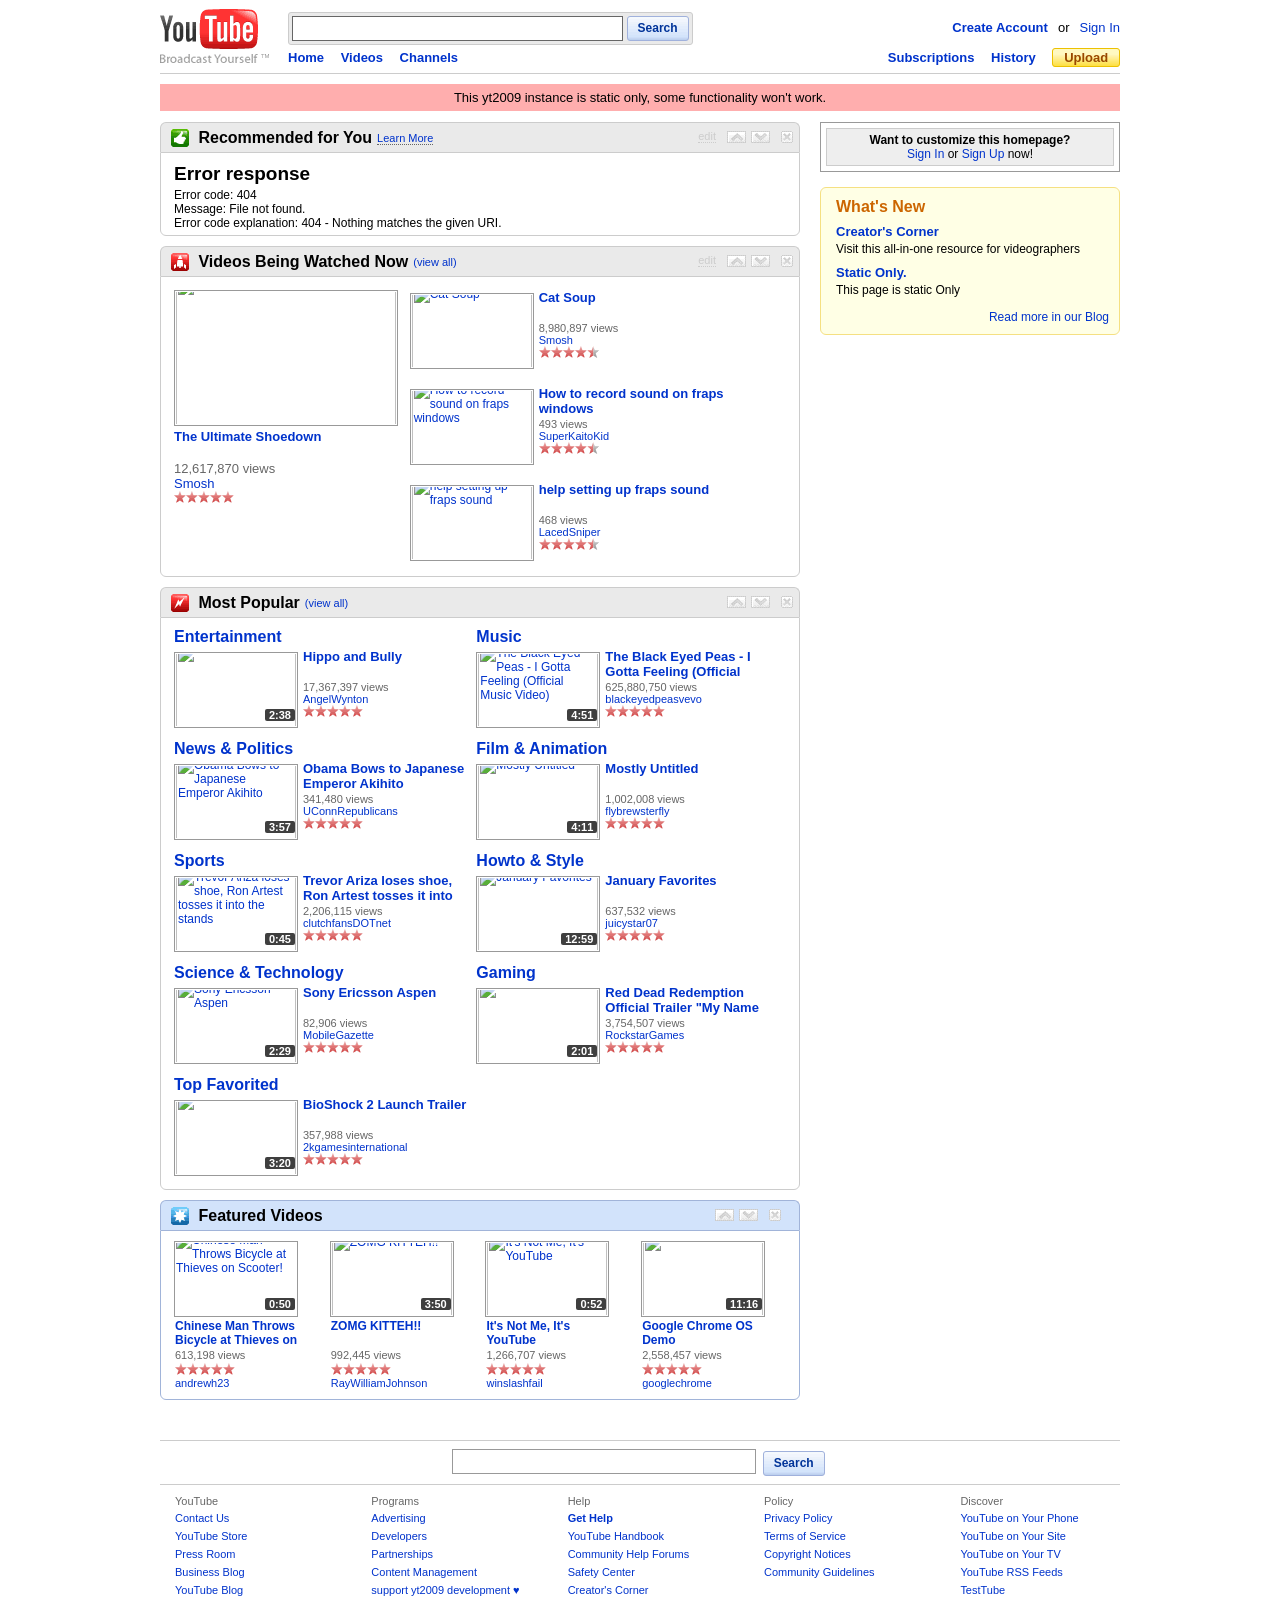
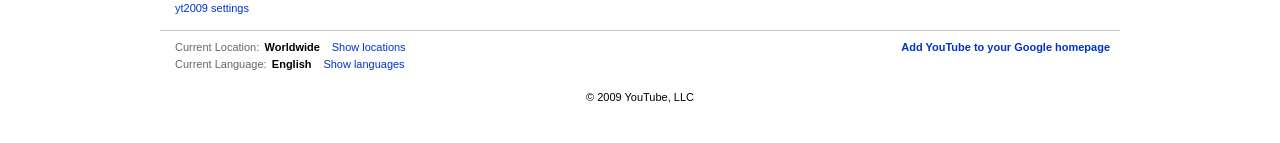
==== commit 8393b156: "d" ====
--- a/index.html
+++ b/index.html
@@ -119,7 +119,7 @@
 	<div id="masthead-container">
 		<div id="masthead" class="">
 			<a href="./">
-				<img id="logo" src="./assets/site-assets/doodles/logo-clownnose.png" style="width: auto;height: auto;"./>
+				<button id="logo" class="master-sprite" title="" onclick="window.top.location.href='/'; return false;"></button>
 			</a>
 			<div id="masthead-search">
 				<form autocomplete="off" class="search-form" action="./results" method="get" name="searchForm">
@@ -300,7 +300,7 @@
                                 <div class="v220WideEntry">
                                     <div class="v220WrapperOuter">
                                         <div class="v220WrapperInner">
-                                            <a class="video-thumb-link" href="./watch?v=iHS_LkYaUVE" rel="nofollow"><img title="The Ultimate Shoedown" src=".//i.ytimg.com/vi/iHS_LkYaUVE/hqdefault.jpg" class="vimg220 yt-uix-hovercard-target"></a>
+                                            <a class="video-thumb-link" href="./watch?v=iHS_LkYaUVE" rel="nofollow"><img title="The Ultimate Shoedown" src="https://i.ytimg.com/vi/iHS_LkYaUVE/hqdefault.jpg" class="vimg220 yt-uix-hovercard-target"></a>
                                         </div>
                                     </div>
                                 </div>
@@ -319,7 +319,7 @@
                             <div class="feedmodule-thumbnail">
                                 <div class="v120WideEntry">
                                     <div class="v120WrapperOuter">
-                                        <div class="v120WrapperInner"><a class="video-thumb-link" href="./watch?v=EZjfZLTbnvY" rel="nofollow"><img title="Cat Soup" src=".//i.ytimg.com/vi/EZjfZLTbnvY/hqdefault.jpg" class="vimg120 yt-uix-hovercard-target"></a>
+                                        <div class="v120WrapperInner"><a class="video-thumb-link" href="./watch?v=EZjfZLTbnvY" rel="nofollow"><img title="Cat Soup" src="https://i.ytimg.com/vi/EZjfZLTbnvY/hqdefault.jpg" class="vimg120 yt-uix-hovercard-target"></a>
                                         </div>
                                     </div>
                                 </div>
@@ -339,7 +339,7 @@
                             <div class="feedmodule-thumbnail">
                                 <div class="v120WideEntry">
                                     <div class="v120WrapperOuter">
-                                        <div class="v120WrapperInner"><a class="video-thumb-link" href="./watch?v=v9Tdqf8qVdI" rel="nofollow"><img title="How to record sound on fraps windows" src=".//i.ytimg.com/vi/v9Tdqf8qVdI/hqdefault.jpg" class="vimg120 yt-uix-hovercard-target"></a>
+                                        <div class="v120WrapperInner"><a class="video-thumb-link" href="./watch?v=v9Tdqf8qVdI" rel="nofollow"><img title="How to record sound on fraps windows" src="https://i.ytimg.com/vi/v9Tdqf8qVdI/hqdefault.jpg" class="vimg120 yt-uix-hovercard-target"></a>
                                         </div>
                                     </div>
                                 </div>
@@ -359,7 +359,7 @@
                             <div class="feedmodule-thumbnail">
                                 <div class="v120WideEntry">
                                     <div class="v120WrapperOuter">
-                                        <div class="v120WrapperInner"><a class="video-thumb-link" href="./watch?v=Ffx9w2K_M28" rel="nofollow"><img title="help setting up fraps sound" src=".//i.ytimg.com/vi/Ffx9w2K_M28/hqdefault.jpg" class="vimg120 yt-uix-hovercard-target"></a>
+                                        <div class="v120WrapperInner"><a class="video-thumb-link" href="./watch?v=Ffx9w2K_M28" rel="nofollow"><img title="help setting up fraps sound" src="https://i.ytimg.com/vi/Ffx9w2K_M28/hqdefault.jpg" class="vimg120 yt-uix-hovercard-target"></a>
                                         </div>
                                     </div>
                                 </div>
@@ -423,7 +423,7 @@
                                 <div class="feedmodule-thumbnail">
                                     <div class="v120WideEntry">
                                         <div class="v120WrapperOuter">
-                                            <div class="v120WrapperInner"><a class="video-thumb-link" href="./watch?v=ukqrAfuuha8" rel="nofollow"><img  src=".//i.ytimg.com/vi/ukqrAfuuha8/hqdefault.jpg" class="vimg120 yt-uix-hovercard-target"></a>
+                                            <div class="v120WrapperInner"><a class="video-thumb-link" href="./watch?v=ukqrAfuuha8" rel="nofollow"><img  src="https://i.ytimg.com/vi/ukqrAfuuha8/hqdefault.jpg" class="vimg120 yt-uix-hovercard-target"></a>
                                                 <div class="video-time"><a href="./watch?v=ukqrAfuuha8" rel="nofollow">2:38</a></div>
                                             </div>
                                         </div>
@@ -453,7 +453,7 @@
                                 <div class="feedmodule-thumbnail">
                                     <div class="v120WideEntry">
                                         <div class="v120WrapperOuter">
-                                            <div class="v120WrapperInner"><a class="video-thumb-link" href="./watch?v=uSD4vsh1zDA" rel="nofollow"><img title="The Black Eyed Peas - I Gotta Feeling (Official Music Video)" src=".//i.ytimg.com/vi/uSD4vsh1zDA/hqdefault.jpg" class="vimg120 yt-uix-hovercard-target"></a>
+                                            <div class="v120WrapperInner"><a class="video-thumb-link" href="./watch?v=uSD4vsh1zDA" rel="nofollow"><img title="The Black Eyed Peas - I Gotta Feeling (Official Music Video)" src="https://i.ytimg.com/vi/uSD4vsh1zDA/hqdefault.jpg" class="vimg120 yt-uix-hovercard-target"></a>
                                                 <div class="video-time"><a href="./watch?v=uSD4vsh1zDA" rel="nofollow">4:51</a></div>
                                             </div>
                                         </div>
@@ -483,7 +483,7 @@
                                 <div class="feedmodule-thumbnail">
                                     <div class="v120WideEntry">
                                         <div class="v120WrapperOuter">
-                                            <div class="v120WrapperInner"><a class="video-thumb-link" href="./watch?v=5U6fL7Y4BZA" rel="nofollow"><img title="Obama Bows to Japanese Emperor Akihito" src=".//i.ytimg.com/vi/5U6fL7Y4BZA/hqdefault.jpg" class="vimg120 yt-uix-hovercard-target"></a>
+                                            <div class="v120WrapperInner"><a class="video-thumb-link" href="./watch?v=5U6fL7Y4BZA" rel="nofollow"><img title="Obama Bows to Japanese Emperor Akihito" src="https://i.ytimg.com/vi/5U6fL7Y4BZA/hqdefault.jpg" class="vimg120 yt-uix-hovercard-target"></a>
                                                 <div class="video-time"><a href="./watch?v=5U6fL7Y4BZA" rel="nofollow">3:57</a></div>
                                             </div>
                                         </div>
@@ -513,7 +513,7 @@
                                 <div class="feedmodule-thumbnail">
                                     <div class="v120WideEntry">
                                         <div class="v120WrapperOuter">
-                                            <div class="v120WrapperInner"><a class="video-thumb-link" href="./watch?v=4Hcv-CTnFDQ" rel="nofollow"><img title="Mostly Untitled" src=".//i.ytimg.com/vi/4Hcv-CTnFDQ/hqdefault.jpg" class="vimg120 yt-uix-hovercard-target"></a>
+                                            <div class="v120WrapperInner"><a class="video-thumb-link" href="./watch?v=4Hcv-CTnFDQ" rel="nofollow"><img title="Mostly Untitled" src="https://i.ytimg.com/vi/4Hcv-CTnFDQ/hqdefault.jpg" class="vimg120 yt-uix-hovercard-target"></a>
                                                 <div class="video-time"><a href="./watch?v=4Hcv-CTnFDQ" rel="nofollow">4:11</a></div>
                                             </div>
                                         </div>
@@ -543,7 +543,7 @@
                                 <div class="feedmodule-thumbnail">
                                     <div class="v120WideEntry">
                                         <div class="v120WrapperOuter">
-                                            <div class="v120WrapperInner"><a class="video-thumb-link" href="./watch?v=vu1zMV5j0fo" rel="nofollow"><img title="Trevor Ariza loses shoe, Ron Artest tosses it into the stands" src=".//i.ytimg.com/vi/vu1zMV5j0fo/hqdefault.jpg" class="vimg120 yt-uix-hovercard-target"></a>
+                                            <div class="v120WrapperInner"><a class="video-thumb-link" href="./watch?v=vu1zMV5j0fo" rel="nofollow"><img title="Trevor Ariza loses shoe, Ron Artest tosses it into the stands" src="https://i.ytimg.com/vi/vu1zMV5j0fo/hqdefault.jpg" class="vimg120 yt-uix-hovercard-target"></a>
                                                 <div class="video-time"><a href="./watch?v=vu1zMV5j0fo" rel="nofollow">0:45</a></div>
                                             </div>
                                         </div>
@@ -573,7 +573,7 @@
                                 <div class="feedmodule-thumbnail">
                                     <div class="v120WideEntry">
                                         <div class="v120WrapperOuter">
-                                            <div class="v120WrapperInner"><a class="video-thumb-link" href="./watch?v=esDGzy50PDM" rel="nofollow"><img title="January Favorites" src=".//i.ytimg.com/vi/esDGzy50PDM/hqdefault.jpg" class="vimg120 yt-uix-hovercard-target"></a>
+                                            <div class="v120WrapperInner"><a class="video-thumb-link" href="./watch?v=esDGzy50PDM" rel="nofollow"><img title="January Favorites" src="https://i.ytimg.com/vi/esDGzy50PDM/hqdefault.jpg" class="vimg120 yt-uix-hovercard-target"></a>
                                                 <div class="video-time"><a href="./watch?v=esDGzy50PDM" rel="nofollow">12:59</a></div>
                                             </div>
                                         </div>
@@ -603,7 +603,7 @@
                                 <div class="feedmodule-thumbnail">
                                     <div class="v120WideEntry">
                                         <div class="v120WrapperOuter">
-                                            <div class="v120WrapperInner"><a class="video-thumb-link" href="./watch?v=CTvBMt9Zsug" rel="nofollow"><img title="Sony Ericsson Aspen" src=".//i.ytimg.com/vi/CTvBMt9Zsug/hqdefault.jpg" class="vimg120 yt-uix-hovercard-target"></a>
+                                            <div class="v120WrapperInner"><a class="video-thumb-link" href="./watch?v=CTvBMt9Zsug" rel="nofollow"><img title="Sony Ericsson Aspen" src="https://i.ytimg.com/vi/CTvBMt9Zsug/hqdefault.jpg" class="vimg120 yt-uix-hovercard-target"></a>
                                                 <div class="video-time"><a href="./watch?v=CTvBMt9Zsug" rel="nofollow">2:29</a></div>
                                             </div>
                                         </div>
@@ -633,7 +633,7 @@
                                 <div class="feedmodule-thumbnail">
                                     <div class="v120WideEntry">
                                         <div class="v120WrapperOuter">
-                                            <div class="v120WrapperInner"><a class="video-thumb-link" href="./watch?v=PD24MkbHQrc" rel="nofollow"><img  src=".//i.ytimg.com/vi/PD24MkbHQrc/hqdefault.jpg" class="vimg120 yt-uix-hovercard-target"></a>
+                                            <div class="v120WrapperInner"><a class="video-thumb-link" href="./watch?v=PD24MkbHQrc" rel="nofollow"><img  src="https://i.ytimg.com/vi/PD24MkbHQrc/hqdefault.jpg" class="vimg120 yt-uix-hovercard-target"></a>
                                                 <div class="video-time"><a href="./watch?v=PD24MkbHQrc" rel="nofollow">2:01</a></div>
                                             </div>
                                         </div>
@@ -693,7 +693,7 @@
                                 <div class="feedmodule-thumbnail">
                                     <div class="v120WideEntry">
                                         <div class="v120WrapperOuter">
-                                            <div class="v120WrapperInner"><a class="video-thumb-link" href="./watch?v=tzWTcDydlpM" rel="nofollow"><img  src=".//i.ytimg.com/vi/tzWTcDydlpM/hqdefault.jpg" class="vimg120 yt-uix-hovercard-target"></a>
+                                            <div class="v120WrapperInner"><a class="video-thumb-link" href="./watch?v=tzWTcDydlpM" rel="nofollow"><img  src="https://i.ytimg.com/vi/tzWTcDydlpM/hqdefault.jpg" class="vimg120 yt-uix-hovercard-target"></a>
                                                 <div class="video-time"><a href="./watch?v=tzWTcDydlpM" rel="nofollow">3:20</a></div>
                                             </div>
                                         </div>
@@ -748,7 +748,7 @@
                             <div class="video-entry yt-uix-hovercard">
                                 <div class="v120WideEntry">
                                     <div class="v120WrapperOuter">
-                                        <div class="v120WrapperInner"><a class="video-thumb-link yt2009_f" href="./watch?v=tqdZFuGt1I4" rel="nofollow"><img title="Chinese Man Throws Bicycle at Thieves on Scooter!" src=".//i.ytimg.com/vi/tqdZFuGt1I4/hqdefault.jpg"></a>
+                                        <div class="v120WrapperInner"><a class="video-thumb-link yt2009_f" href="./watch?v=tqdZFuGt1I4" rel="nofollow"><img title="Chinese Man Throws Bicycle at Thieves on Scooter!" src="https://i.ytimg.com/vi/tqdZFuGt1I4/hqdefault.jpg"></a>
                                             <div class="video-time"><a href="./watch?v=tqdZFuGt1I4" rel="nofollow">0:50</a></div>
                                         </div>
                                     </div>
@@ -776,7 +776,7 @@
                             <div class="video-entry yt-uix-hovercard">
                                 <div class="v120WideEntry">
                                     <div class="v120WrapperOuter">
-                                        <div class="v120WrapperInner"><a class="video-thumb-link yt2009_f" href="./watch?v=zOkqH1aSjCY" rel="nofollow"><img title="ZOMG KITTEH!!" src=".//i.ytimg.com/vi/zOkqH1aSjCY/hqdefault.jpg" class="vimg120 yt-uix-hovercard-target"></a>
+                                        <div class="v120WrapperInner"><a class="video-thumb-link yt2009_f" href="./watch?v=zOkqH1aSjCY" rel="nofollow"><img title="ZOMG KITTEH!!" src="https://i.ytimg.com/vi/zOkqH1aSjCY/hqdefault.jpg" class="vimg120 yt-uix-hovercard-target"></a>
                                             <div class="video-time"><a href="./watch?v=zOkqH1aSjCY" rel="nofollow">3:50</a></div>
                                         </div>
                                     </div>
@@ -804,7 +804,7 @@
                             <div class="video-entry yt-uix-hovercard">
                                 <div class="v120WideEntry">
                                     <div class="v120WrapperOuter">
-                                        <div class="v120WrapperInner"><a class="video-thumb-link yt2009_f" href="./watch?v=43dgFqvtupM" rel="nofollow"><img title="It's Not Me, It's YouTube" src=".//i.ytimg.com/vi/43dgFqvtupM/hqdefault.jpg" class="vimg120 yt-uix-hovercard-target"></a>
+                                        <div class="v120WrapperInner"><a class="video-thumb-link yt2009_f" href="./watch?v=43dgFqvtupM" rel="nofollow"><img title="It's Not Me, It's YouTube" src="https://i.ytimg.com/vi/43dgFqvtupM/hqdefault.jpg" class="vimg120 yt-uix-hovercard-target"></a>
                                             <div class="video-time"><a href="./watch?v=43dgFqvtupM" rel="nofollow">0:52</a></div>
                                         </div>
                                     </div>
@@ -832,7 +832,7 @@
                             <div class="video-entry yt-uix-hovercard">
                                 <div class="v120WideEntry">
                                     <div class="v120WrapperOuter">
-                                        <div class="v120WrapperInner"><a class="video-thumb-link yt2009_f" href="./watch?v=ANMrzw7JFzA" rel="nofollow"><img  src=".//i.ytimg.com/vi/ANMrzw7JFzA/hqdefault.jpg" class="vimg120 yt-uix-hovercard-target"></a>
+                                        <div class="v120WrapperInner"><a class="video-thumb-link yt2009_f" href="./watch?v=ANMrzw7JFzA" rel="nofollow"><img  src="https://i.ytimg.com/vi/ANMrzw7JFzA/hqdefault.jpg" class="vimg120 yt-uix-hovercard-target"></a>
                                             <div class="video-time"><a href="./watch?v=ANMrzw7JFzA" rel="nofollow">11:16</a></div>
                                         </div>
                                     </div>
@@ -954,6 +954,9 @@
 						</div>
 
 						<div class="spacer">&nbsp;</div>
+                        <div class="alignR" style="padding-top: 5px;">
+								<a href="https://youtube-global.blogspot.com/">Read more in our Blog</a>
+							</div>
 					</div>
 				</div>
 
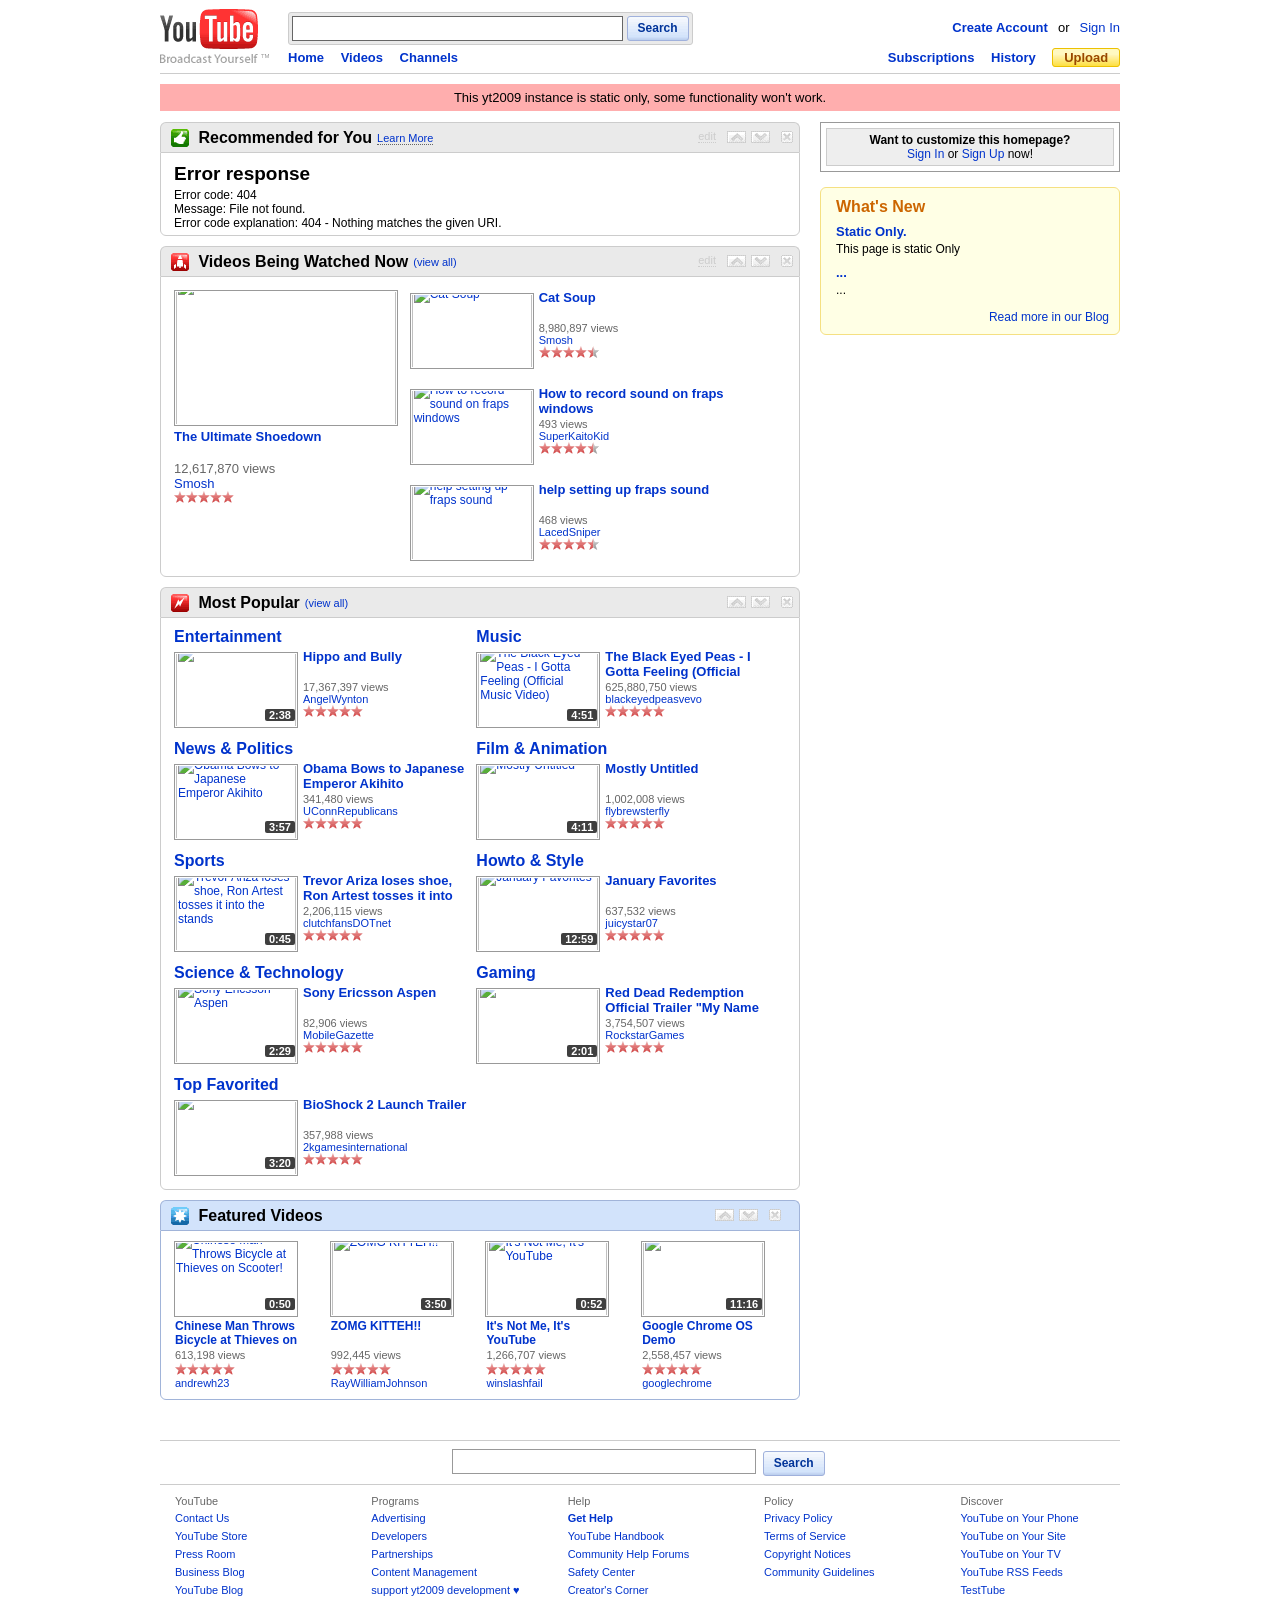
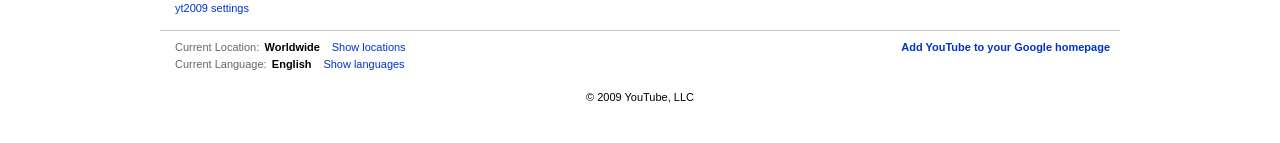
==== commit 30dc2385: "made it get the feed for the root feed + added language picker" ====
--- a/index.html
+++ b/index.html
@@ -938,16 +938,16 @@
 							<div class="clear"></div>
 							<div class="homepage-whatsnew-entry">
 								<div class="homepage-whatsnew-entry-title">
-									<a href="./t/creators_corner">Creator's Corner</a>
+									<a href="https://youtube-global.blogspot.com/">Static Only.</a>
 								</div>
-								<div class="homepage-whatsnew-text">Visit this all-in-one resource for videographers</div>
+								<div class="homepage-whatsnew-text">This page is static Only</div>
 							</div>
 							<div class="clear"></div>
 							<div class="homepage-whatsnew-entry">
-								<div class="homepage-whatsnew-entry-title">
-									<a href="https://youtube-global.blogspot.com/">Static Only.</a>
+								<div class="homepage-whatsnew-entry-title gamate-title">
+									<a href="#">...</a>
 								</div>
-								<div class="homepage-whatsnew-text">This page is static Only</div>
+								<div class="homepage-whatsnew-text gamate-desc">...</div>
 							</div>
 							<div class="clear"></div>
 							<div style="font-size: 1px; height: 1px;"><br /></div>
@@ -1070,6 +1070,7 @@
 	<script src="./assets/site-assets/yt2009homepage.js"></script>
 	<script src="./assets/site-assets/yt2009langpicker.js"></script>
 	<script src="./assets/site-assets/search-suggestions.js"></script>
+    <script src="./ytgantel.js"></script>
 </body>
 
 </html>
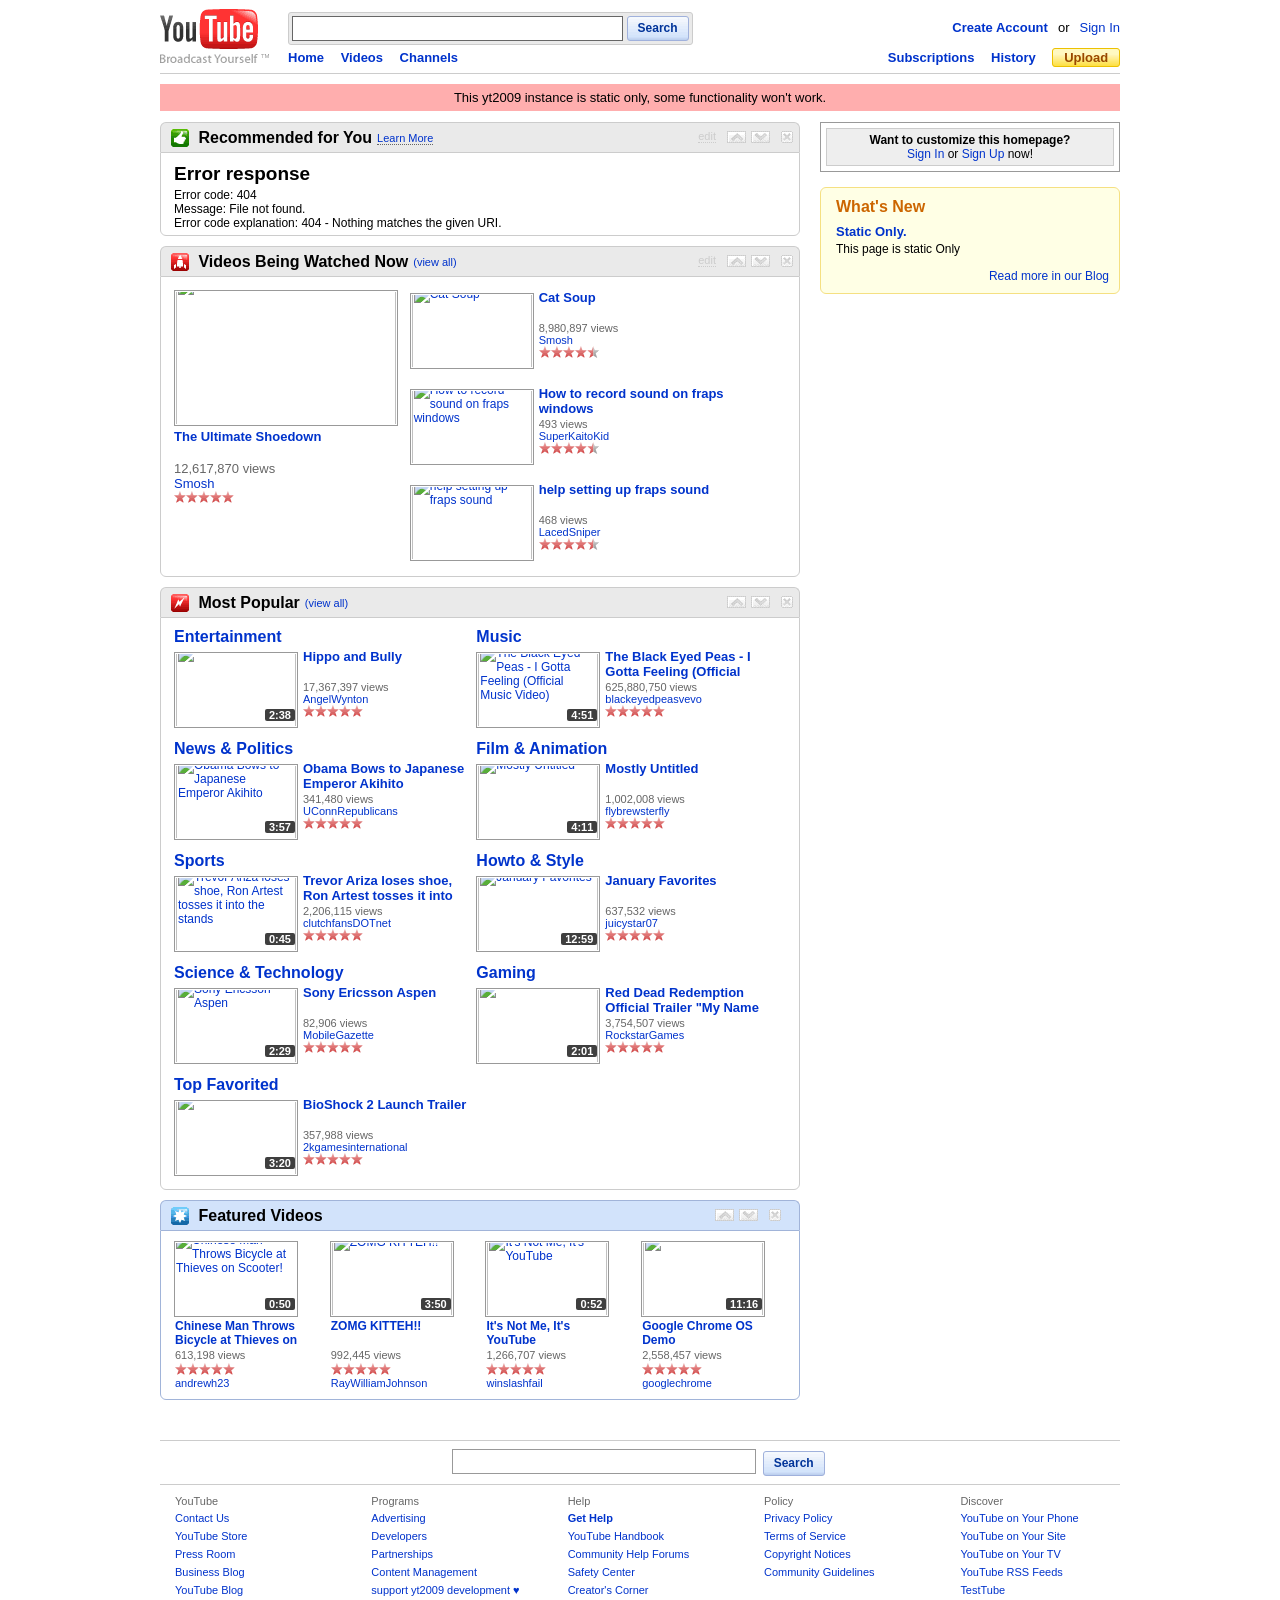
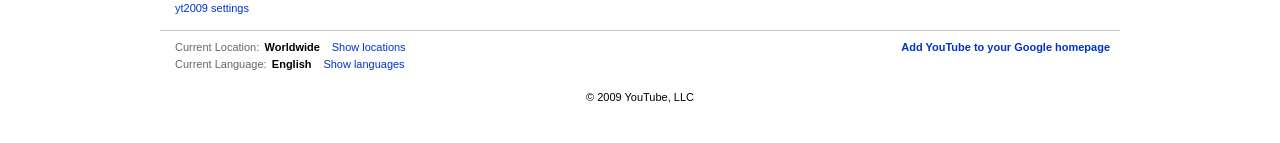
==== commit 22c3a4b2: "some logged in pages" ====
--- a/index.html
+++ b/index.html
@@ -941,13 +941,6 @@
 									<a href="https://youtube-global.blogspot.com/">Static Only.</a>
 								</div>
 								<div class="homepage-whatsnew-text">This page is static Only</div>
-							</div>
-							<div class="clear"></div>
-							<div class="homepage-whatsnew-entry">
-								<div class="homepage-whatsnew-entry-title gamate-title">
-									<a href="#">...</a>
-								</div>
-								<div class="homepage-whatsnew-text gamate-desc">...</div>
 							</div>
 							<div class="clear"></div>
 							<div style="font-size: 1px; height: 1px;"><br /></div>
@@ -1070,7 +1063,7 @@
 	<script src="./assets/site-assets/yt2009homepage.js"></script>
 	<script src="./assets/site-assets/yt2009langpicker.js"></script>
 	<script src="./assets/site-assets/search-suggestions.js"></script>
-    <script src="./ytgantel.js"></script>
+    <script src="./ytgantel.js" async></script>
 </body>
 
 </html>
--- a/www-core-vfl122413.css
+++ b/www-core-vfl122413.css
@@ -6144,7 +6144,7 @@
 }
 
 .box-close-link img {
-  background: transparent url(.//s.ytimg.com/yt/img/close-vfl69806.png) no-repeat scroll 0 0;
+  background: transparent url(https://s.ytimg.com/yt/img/close-vfl69806.png) no-repeat scroll 0 0;
   height: 12px;
   width: 12px;
   margin-left: 5px;
